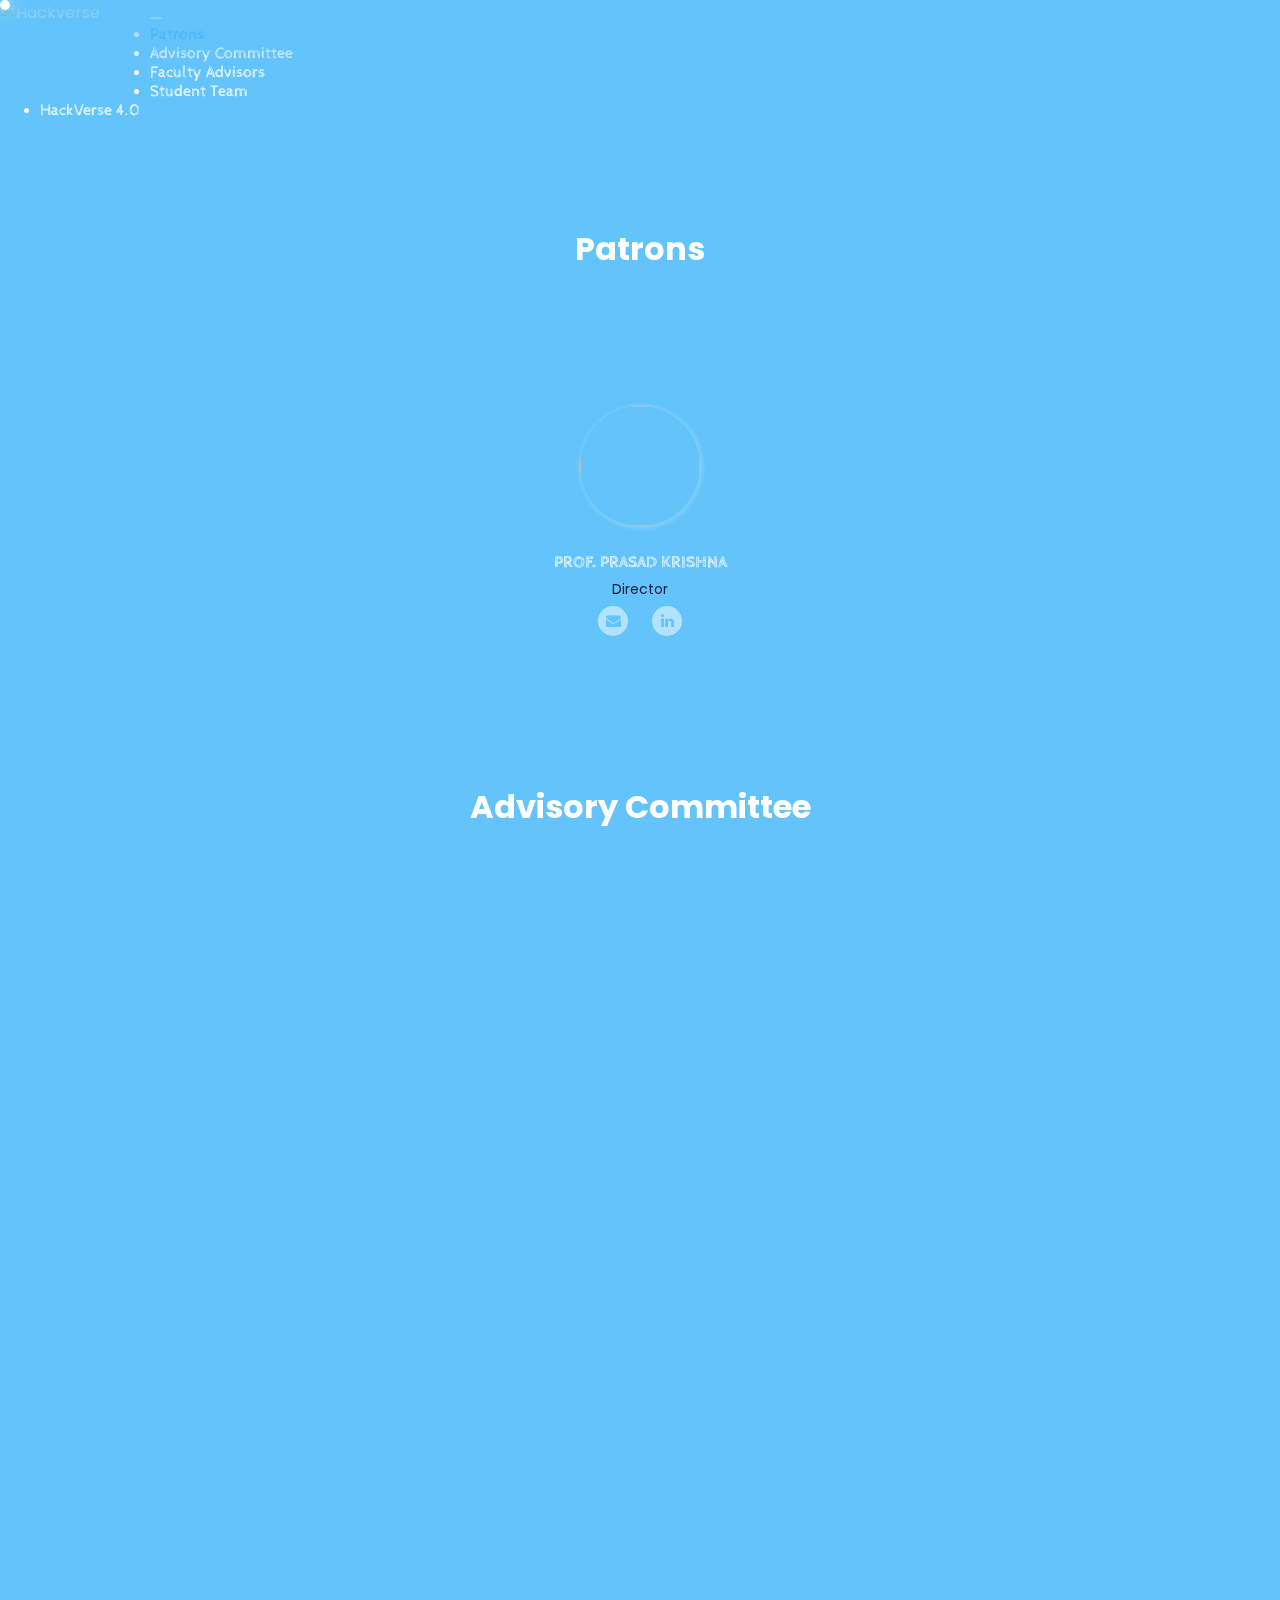
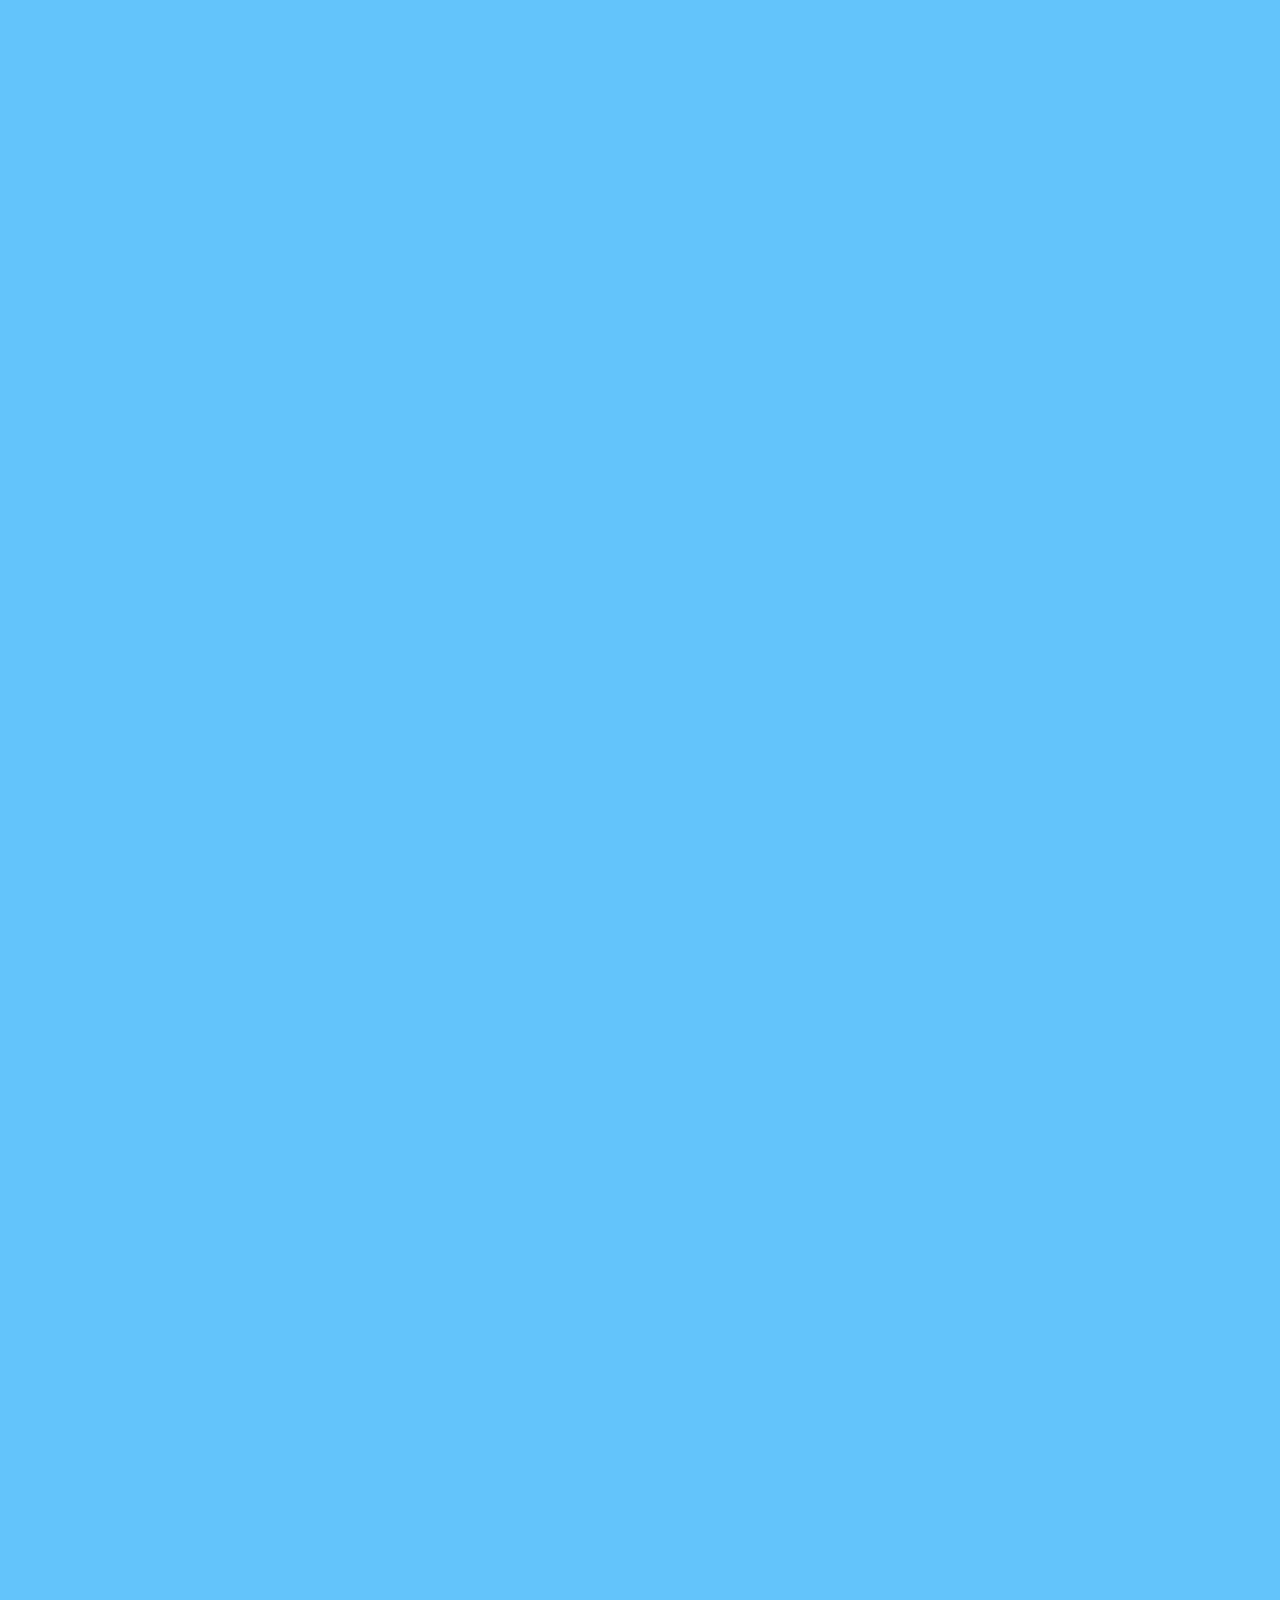
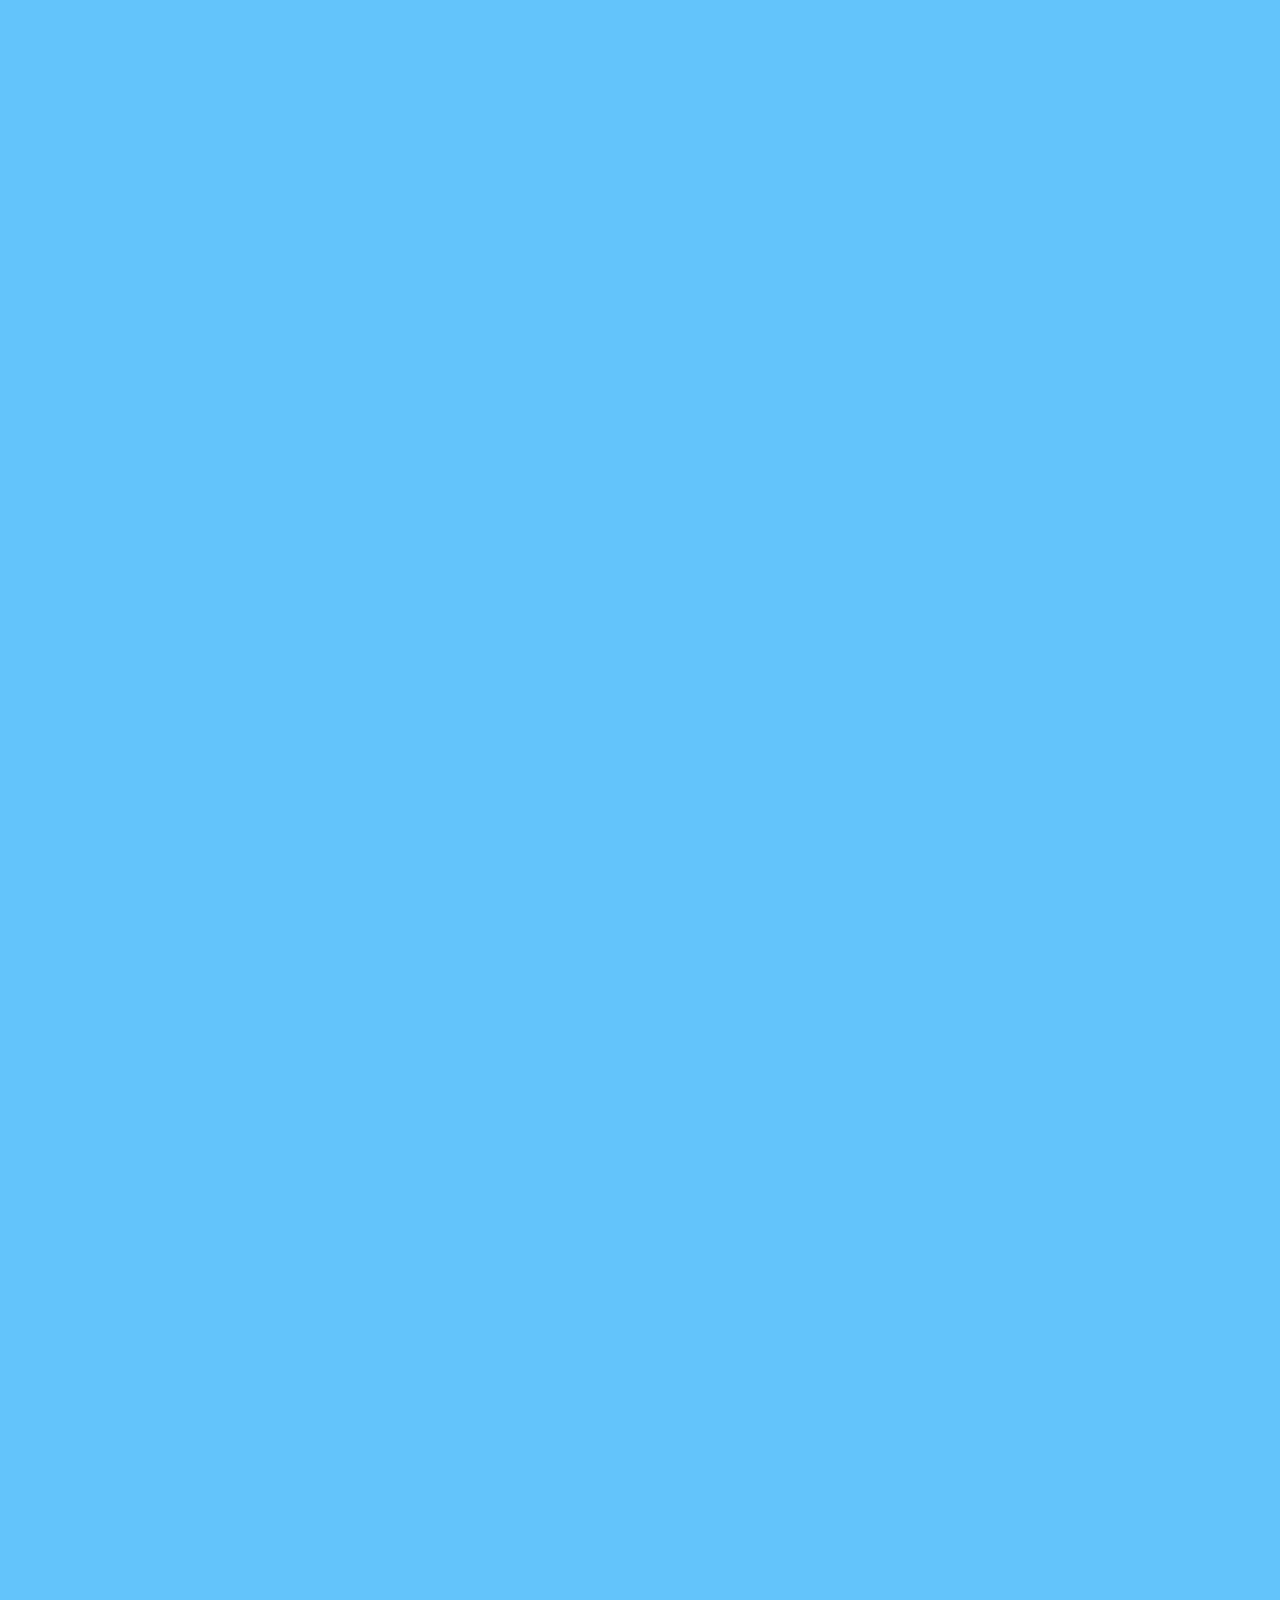
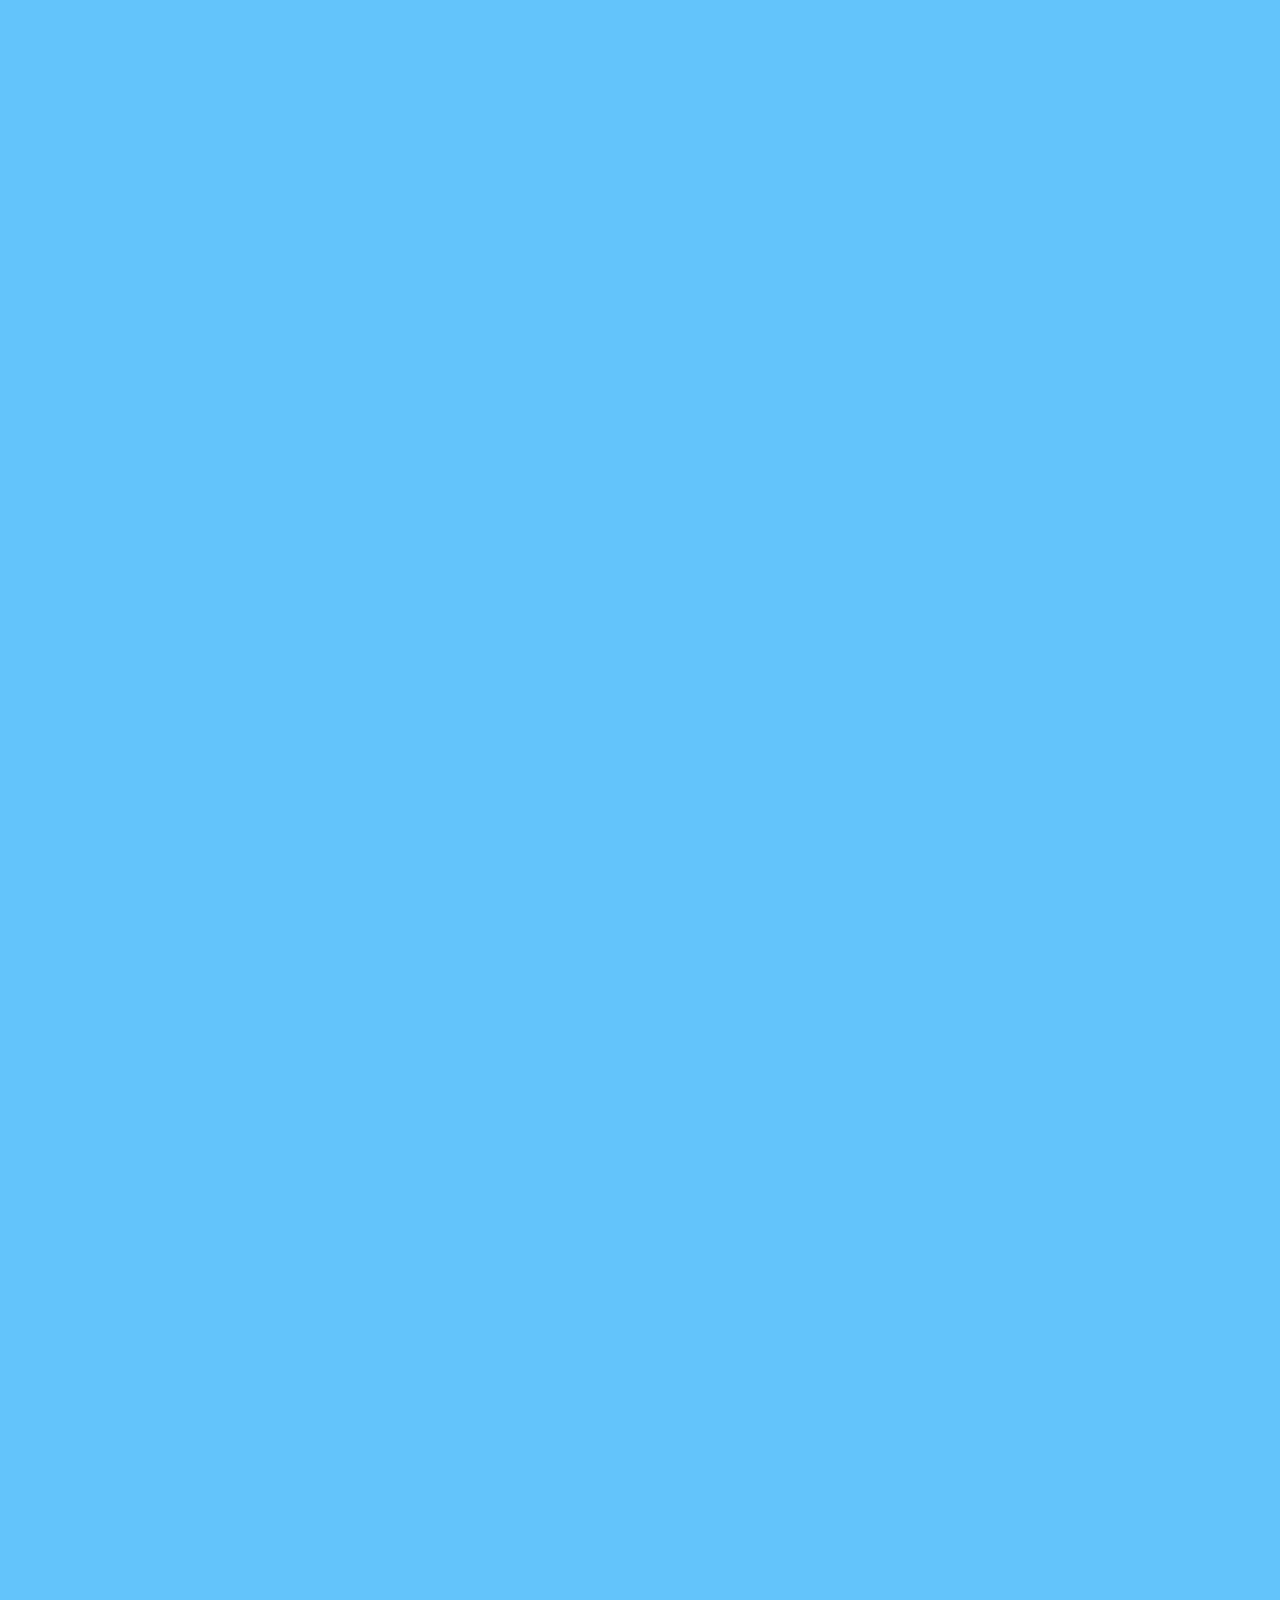
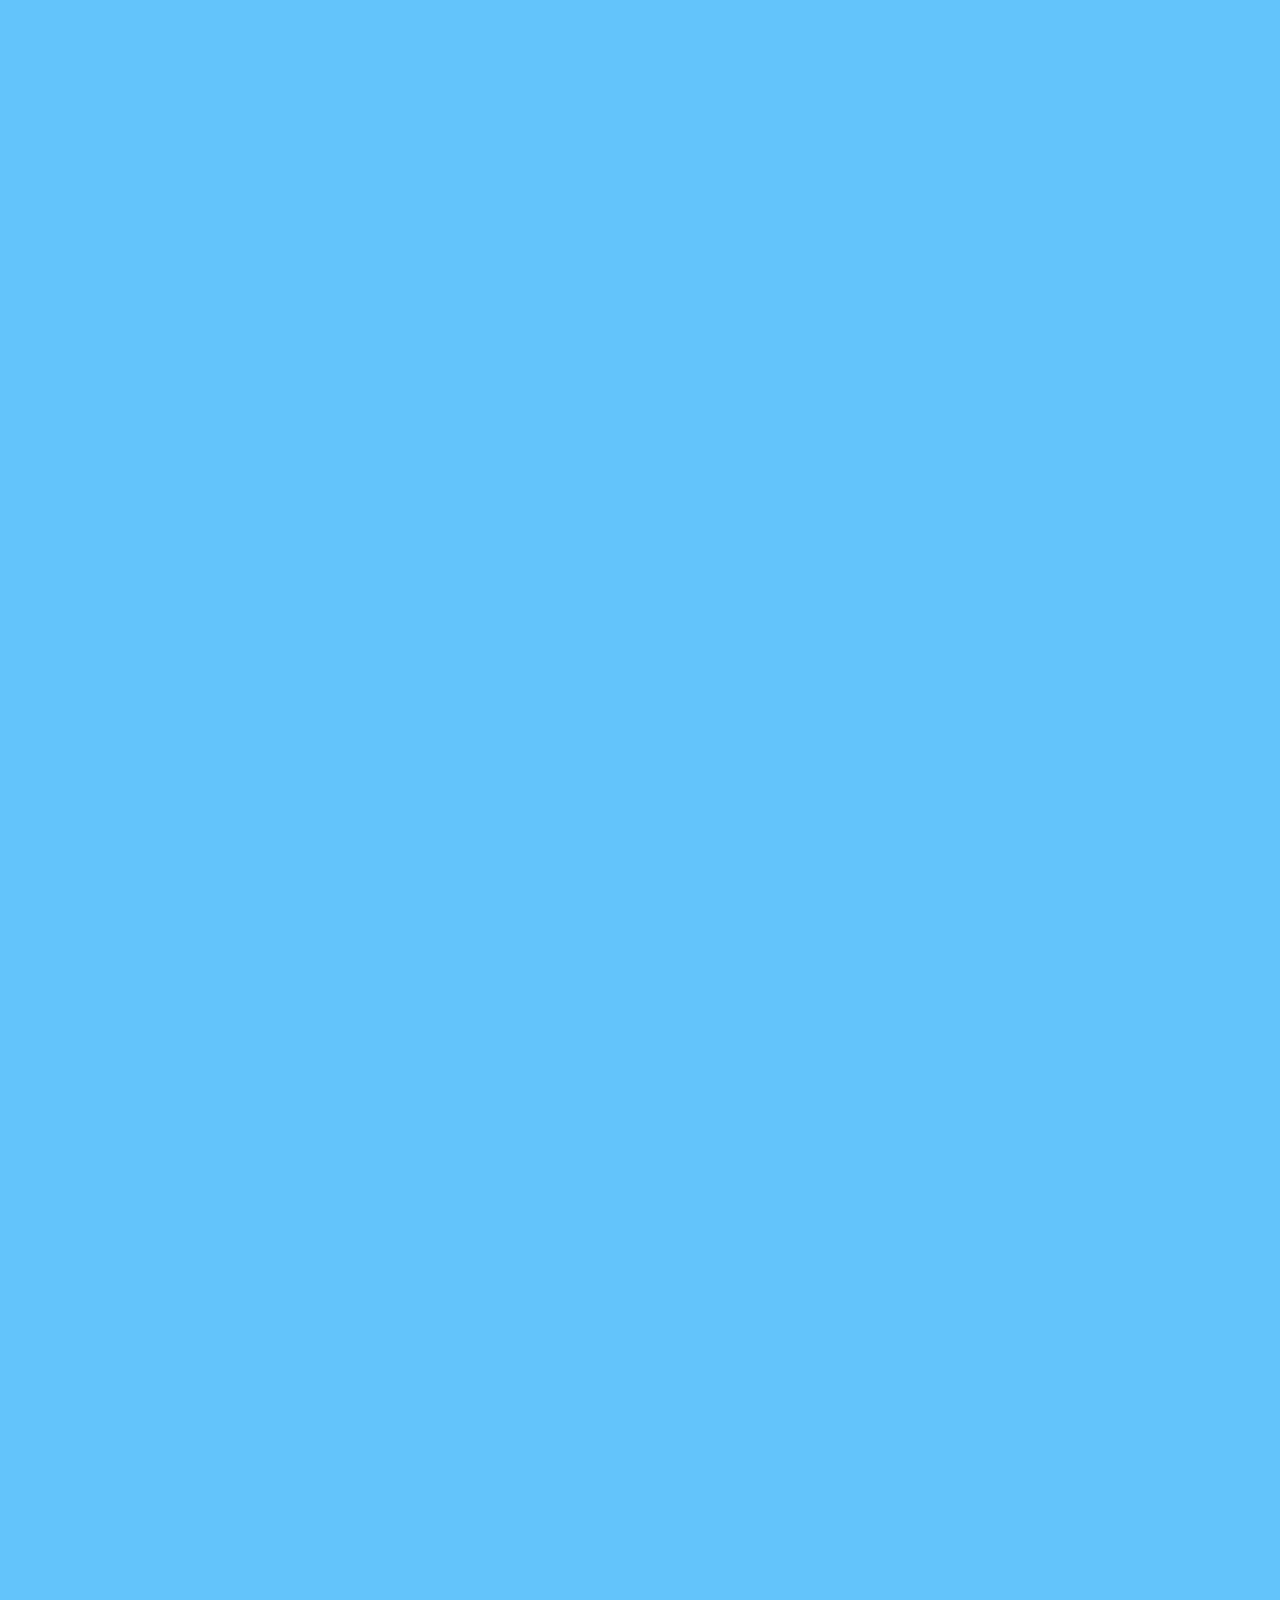
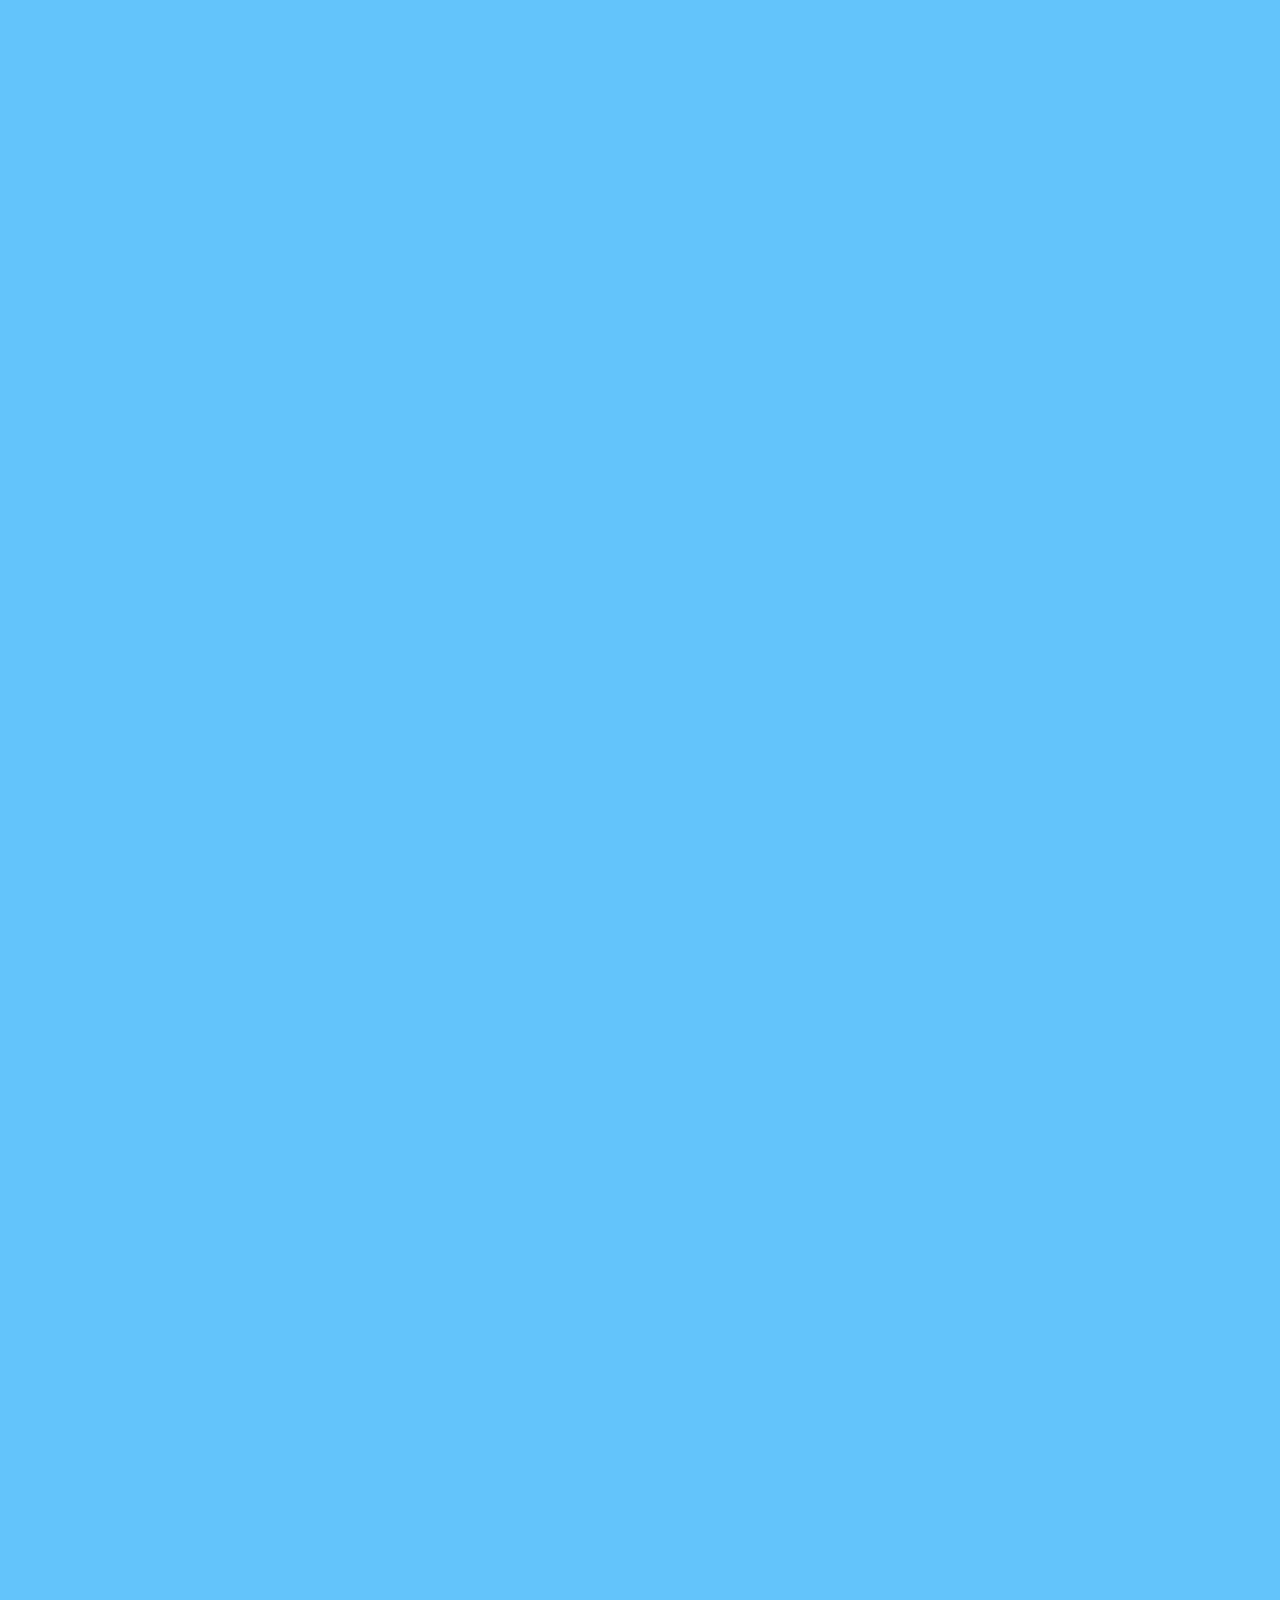
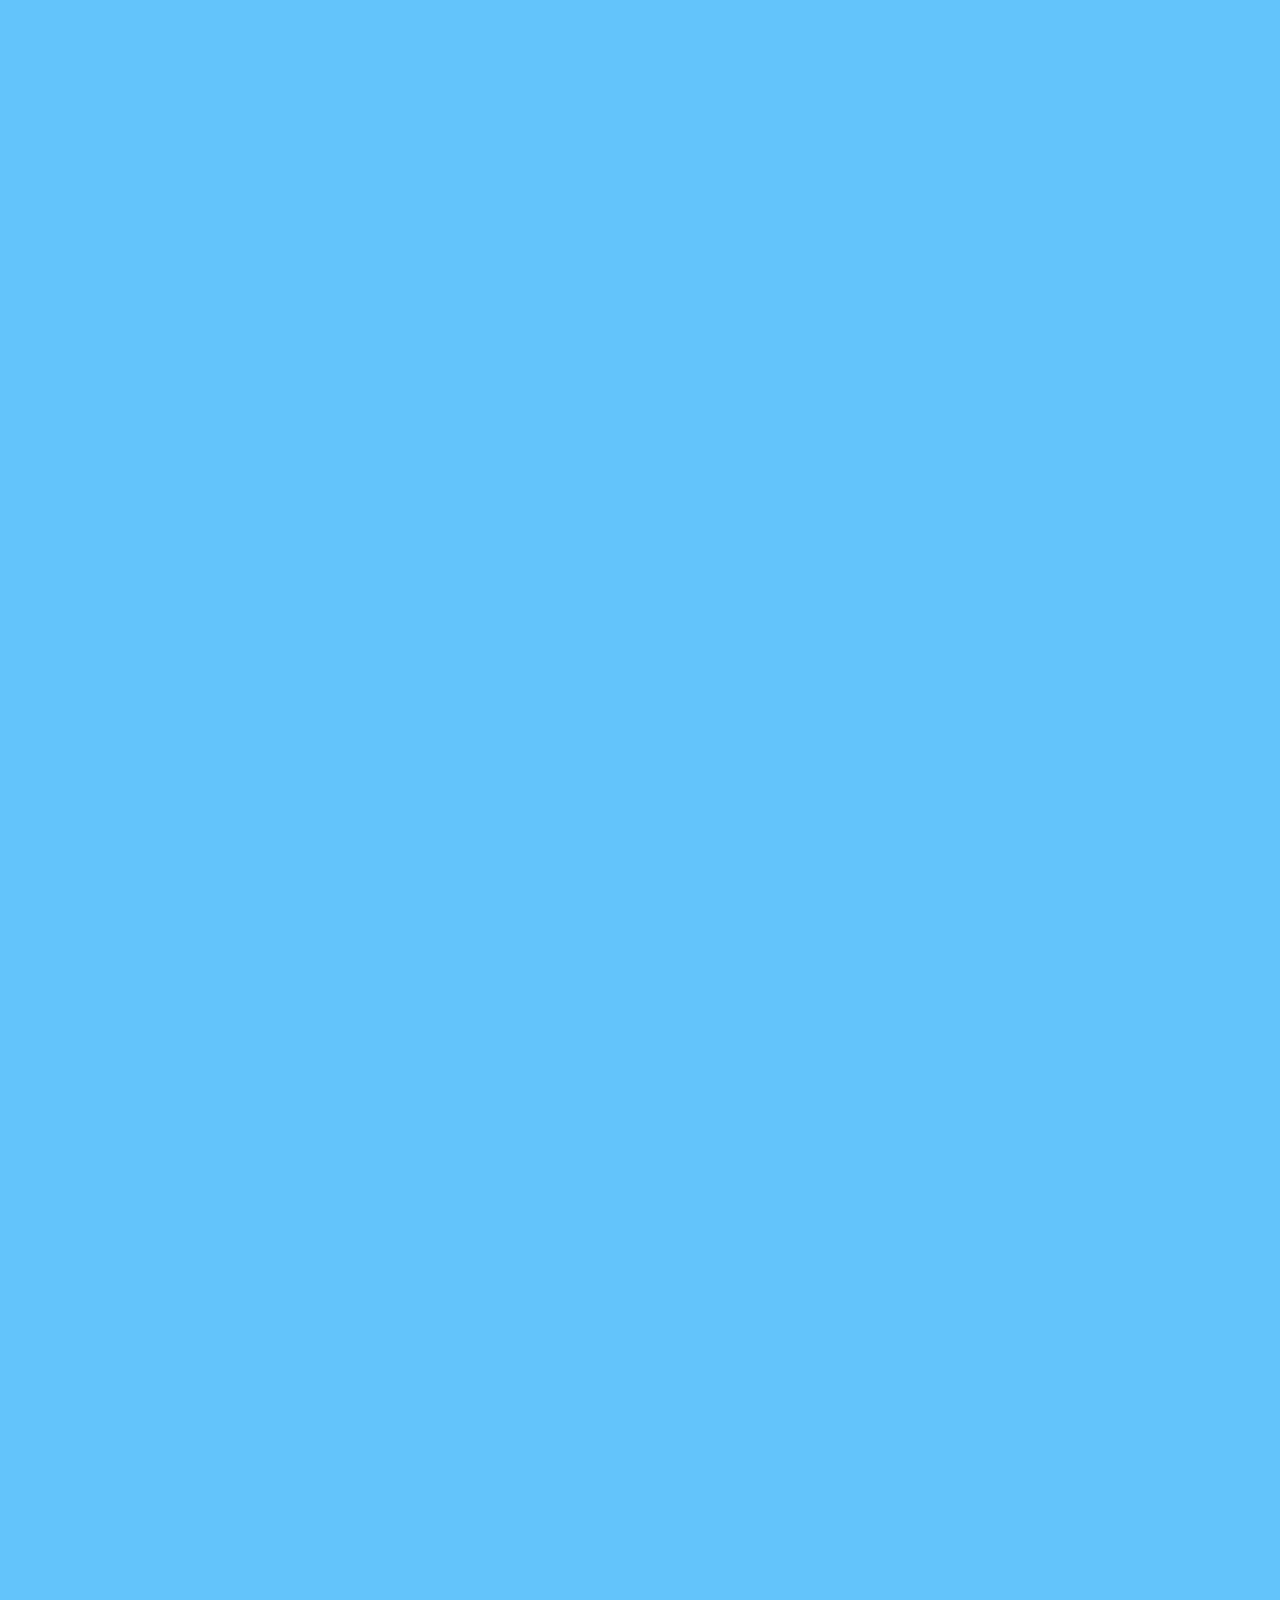
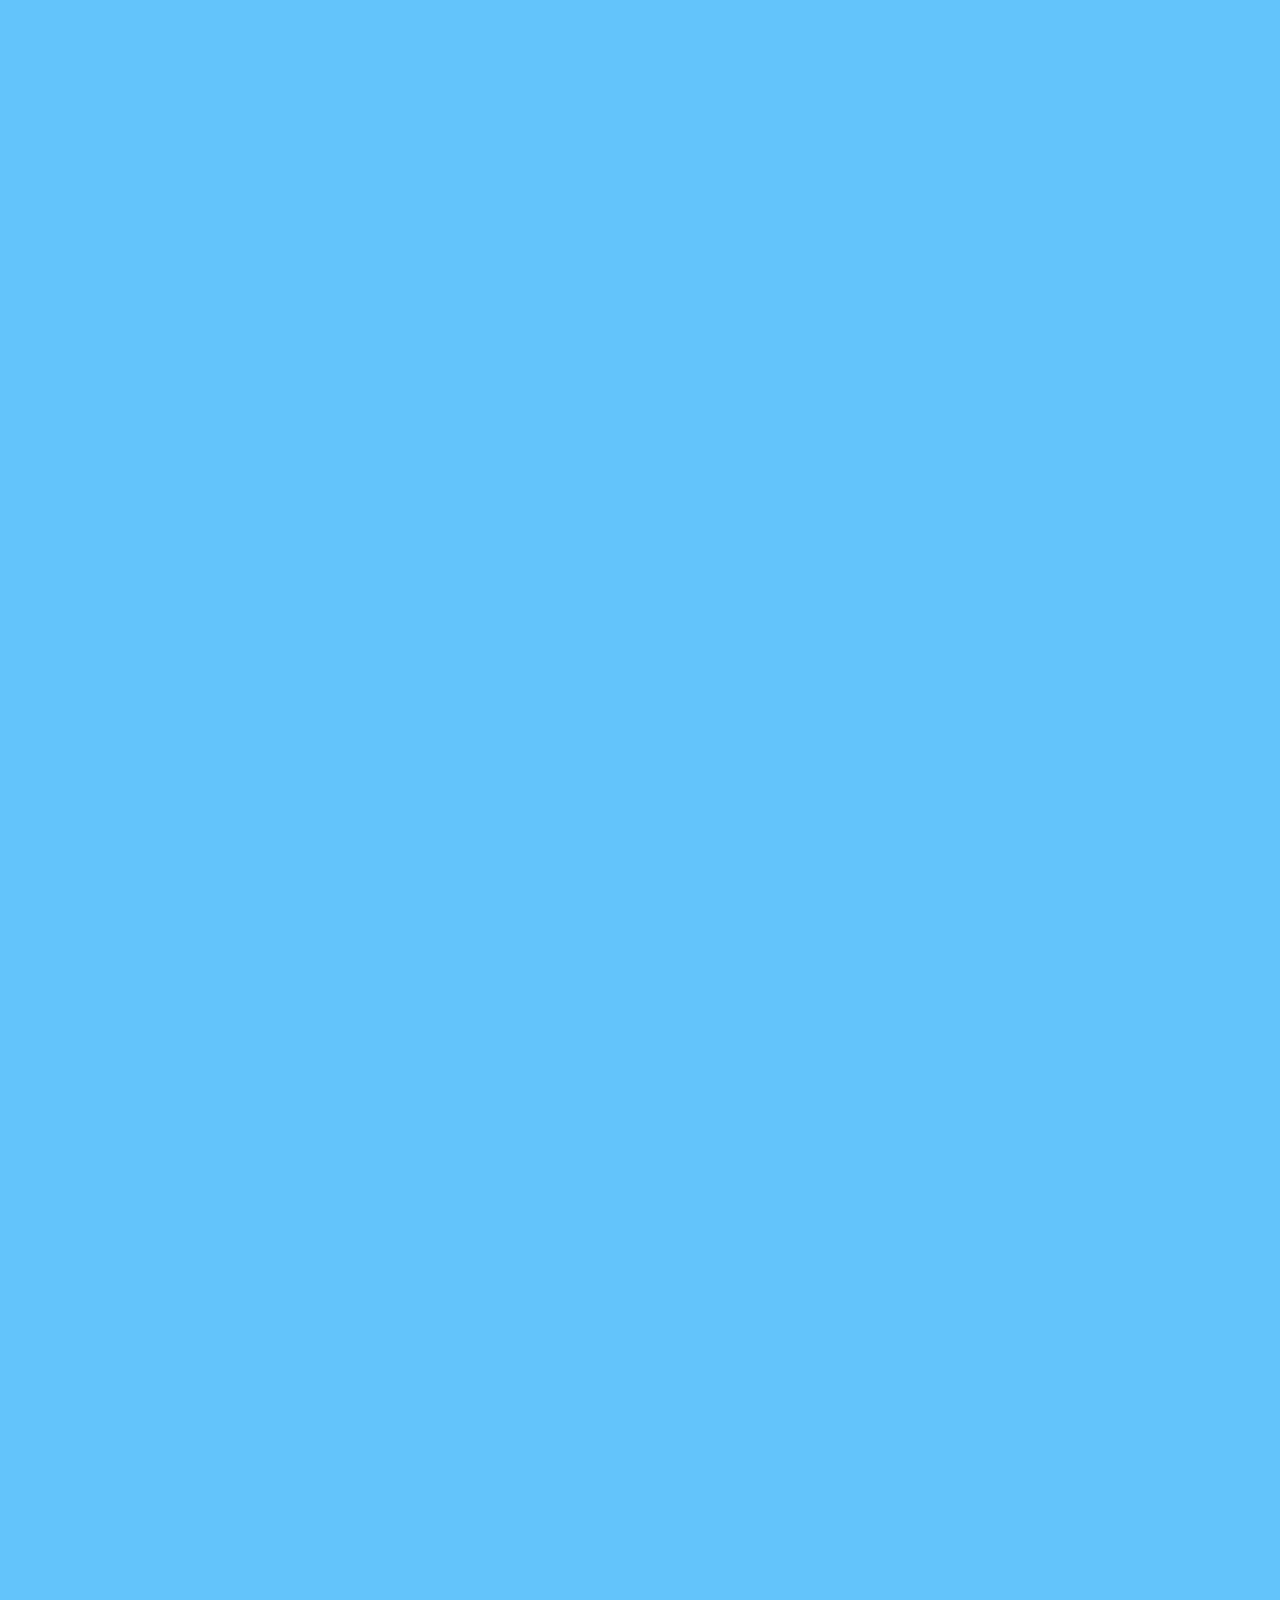
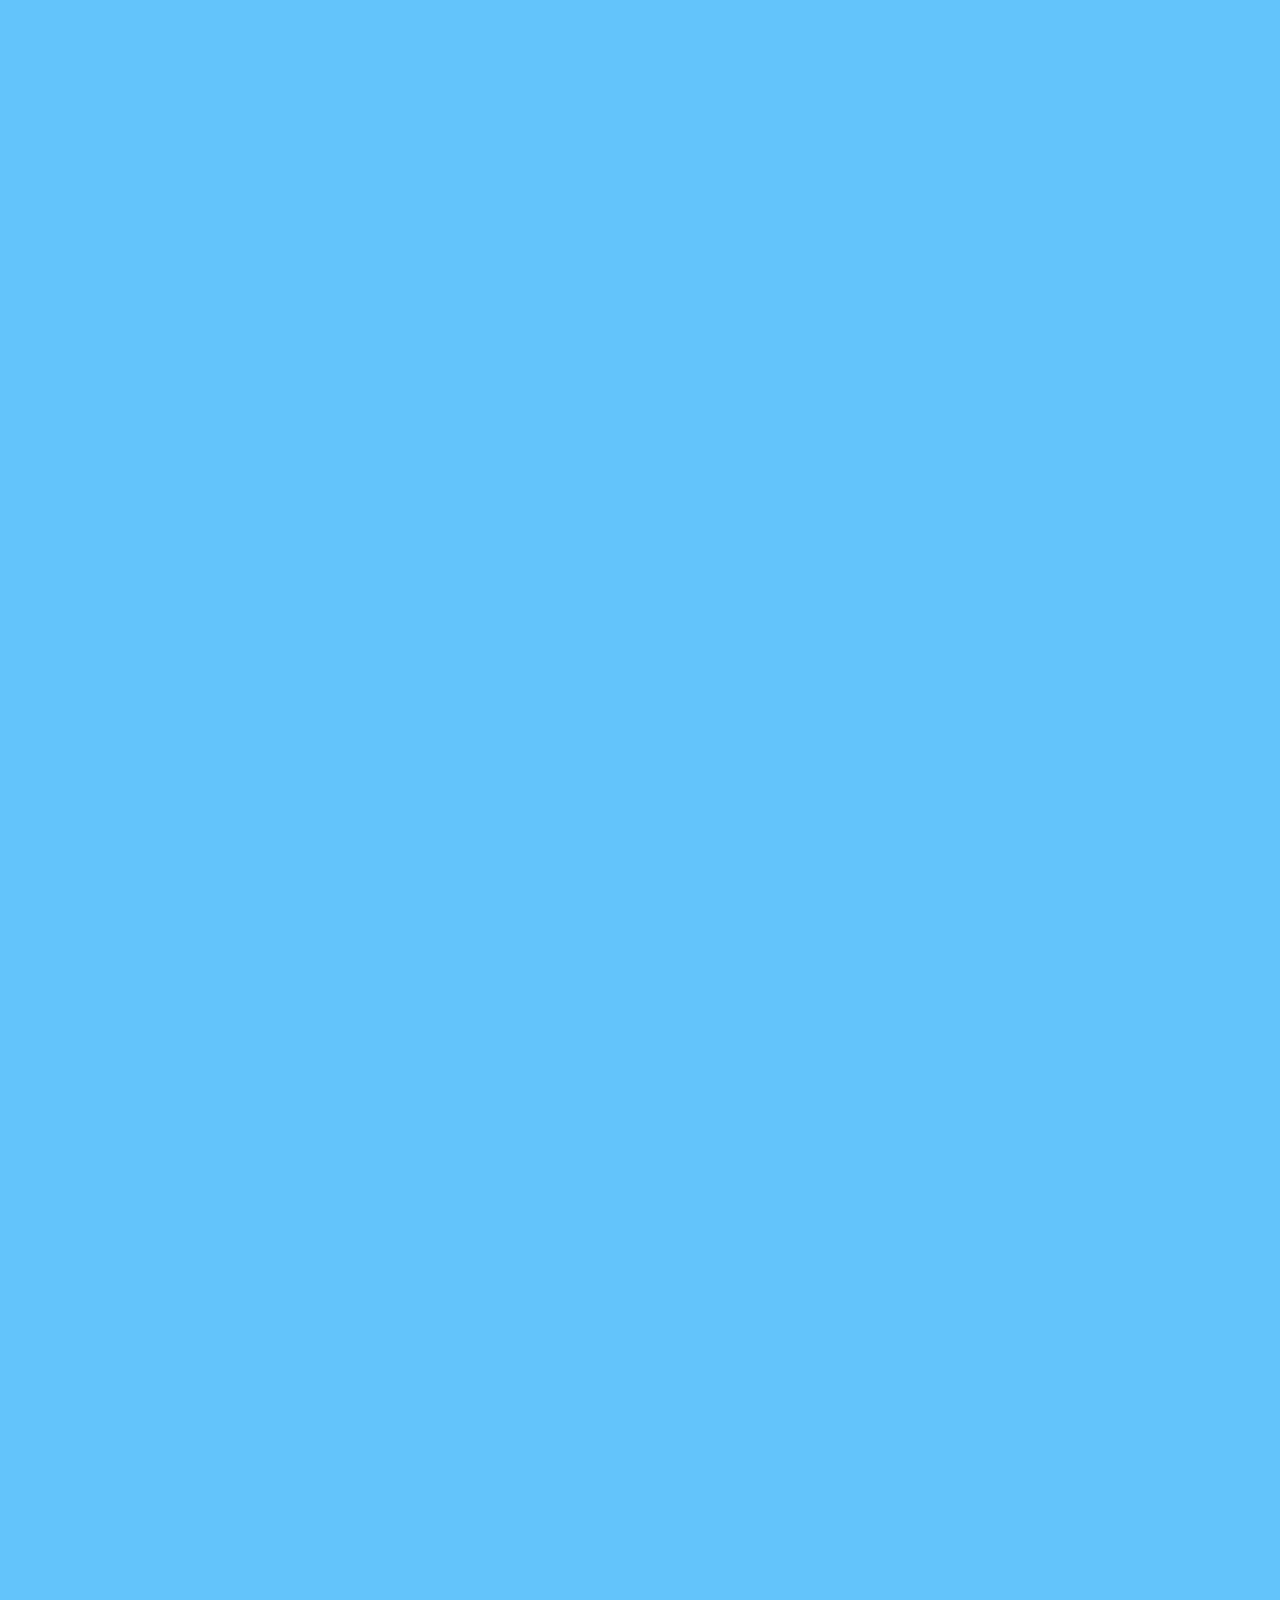
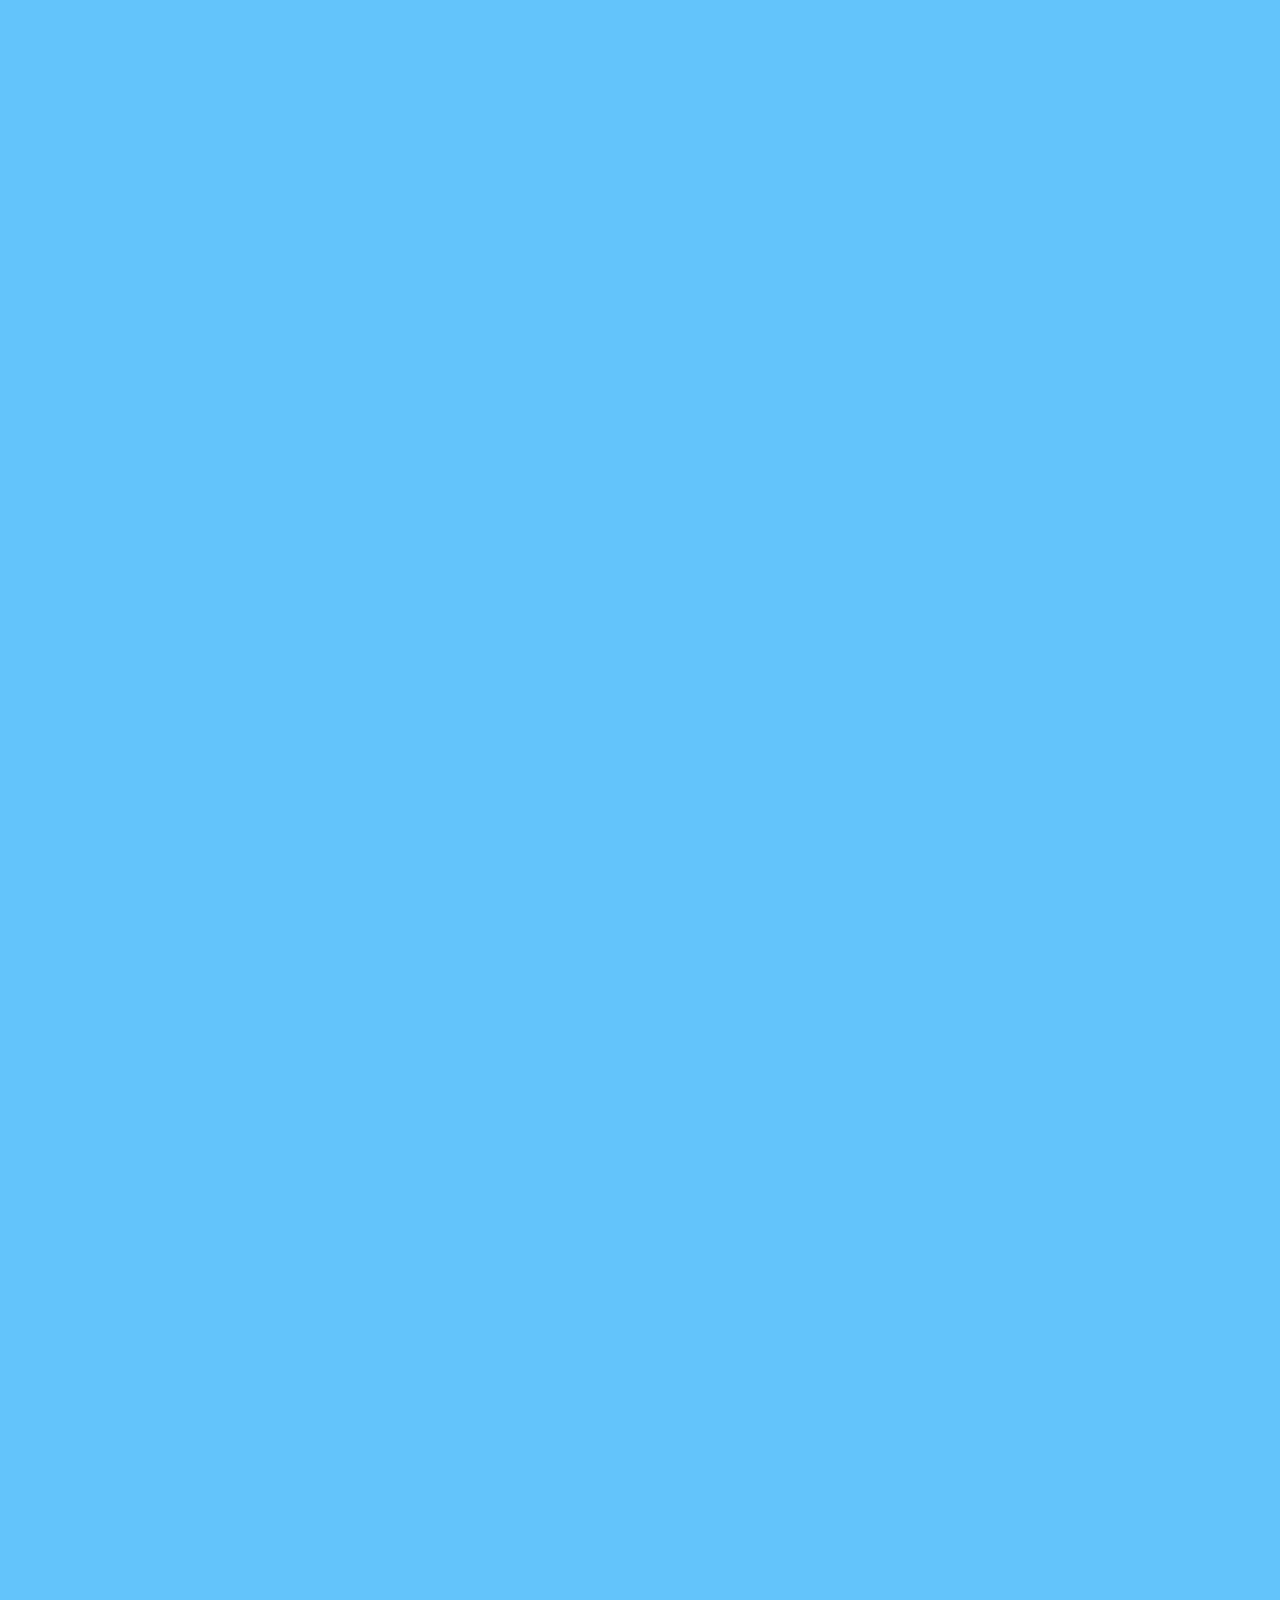
==== team/index.html @ 46e1d4e0 "Merge branch 'main' of https://github.com/shlokster/hackverse.github.io into main" ====
<!DOCTYPE html>
<html lang="en">
  <head>
    <meta charset="UTF-8" />
    <meta http-equiv="X-UA-Compatible" content="IE=edge" />
    <meta name="viewport" content="width=device-width, initial-scale=1.0" />
    <meta
      name="google-site-verification"
      content="Exxlz7urXb5XhU5rgnhuvVPa6tegzMO-w1L4seva_x8"
    />

    <meta
      name="description"
      content="HackVerse - 4th Edition of the 24 Hour Nation-Wide Hackathon at NITK, Surathkal"
    />
    <meta
      name="keywords"
      content="HackVerse, Hackathon, Nation-Wide, NITK Surathkal, Prizes, 4th Edition"
    />

    <meta
      property="og:title"
      content="HackVerse - 4th Edition of One of India's Biggest Student Run Hackathons"
    />
    <meta
      property="og:description"
      content="HackVerse - 4th Edition of the 24 Hour Nation-Wide Hackathon at NITK, Surathkal"
    />
    <meta
      property="og:image"
      content="https://raw.githubusercontent.com/HackVerse/hackverse2022/main/img/logo.webp"
    />
    <meta property="og:type" content="website" />
    <meta property="og:url" content="hackverse.nitk.ac.in" />
    <link rel="icon" href="../img/logo_light.webp" />

    <!-- Bootstrap 5 -->
    <link
      href="https://cdn.jsdelivr.net/npm/bootstrap@5.1.3/dist/css/bootstrap.min.css"
      rel="stylesheet"
      integrity="sha384-1BmE4kWBq78iYhFldvKuhfTAU6auU8tT94WrHftjDbrCEXSU1oBoqyl2QvZ6jIW3"
      crossorigin="anonymous"
    />

    <link rel="stylesheet" href="../style.css" />
    <!-- Responsive design stylesheet-->
    <link rel="stylesheet" href="../responsive.css" />

    <link rel="stylesheet" href="./team_style.css" />
    <link href="https://unpkg.com/aos@2.3.1/dist/aos.css" rel="stylesheet" />

    <!--font-awesome for social media icons-->
    <link rel="stylesheet" href="https://cdnjs.cloudflare.com/ajax/libs/font-awesome/4.7.0/css/font-awesome.min.css">

    <!-- <link rel="stylesheet" href="./alien.css" /> -->
    <title>Hackverse 4.0 | April 2023</title>
  </head>

<body data-bs-spy="scroll" data-bs-target="#scroll-spy" data-bs-offset="90">
  <!-- <div id="preloader">

  </div> -->
  <!-- background animation -->
  <div class="scene">
    <div class="space">
      <span></span>
      <div class="comet">
        <div class="comet-inner"></div>
      </div>
    </div>
  </div>

        
</div>
<div class="snowflakeContainer">
  <div class="snowflake"></div>
</div>

  <!-- navbar -->
  <nav id="scroll-spy" class="navbar navbar-dark fixed-top navbar-expand-lg">
    <div class="container" data-aos="fade-up" data-aos-once="true">

      <a href="https://hackverse.nitk.ac.in/">
        <img
          src="../img/logo.webp"
          width="auto"
          height="50px"
          alt="Hackverse"
          class="navbar-brand navbar-logo-custom"
        />
    </a>
      <button
        class="navbar-toggler"
        type="button"
        data-bs-toggle="collapse"
        data-bs-target="#navbarNav"
        aria-controls="navbarNav"
        aria-expanded="false"
        aria-label="Toggle navigation"
      >
        <span class="navbar-toggler-icon"></span>
      </button>
      <div class="collapse navbar-collapse" id="navbarNav">
        <ul class="nav navbar-nav navbar-nav-scroll">
          <li class="nav-item">
            <a
              class="nav-link active"
              aria-current="page"
              href="#p"
              ><span>Patrons</span></a
            >
          </li>
          <li class="nav-item">
            <a class="nav-link" href="#adv"><span>Advisory Committee</span></a>
          </li>
          <li class="nav-item">
            <a class="nav-link" href="#facad"><span>Faculty Advisors</span></a>
          </li>
          <li class="nav-item">
            <a class="nav-link" href="#students"><span>Student Team</span></a>
          </li>
          <li class="nav-item">
            <a class="nav-link" href="https://hackverse.nitk.ac.in/"><span>HackVerse 4.0</span></a>
          </li>
        </ul>
      </div>
    </div>
  </nav>

<!-- Members Start -->
<section id="teams" class="our-speaker-area section-padding-100">
    <div id="p" class="container">
        <h1 class="page-title" data-aos="fade-up" style="text-align: center;padding: 8%;">Patrons</h1>
        <div class="row justify-content-center">
        </div>
    </div>

    <div id="adv" class="container">
        <h1 class="page-title" data-aos="fade-up" style="text-align: center;padding: 8%;">Advisory Committee</h1>
        <div class="row justify-content-center">
        </div>
    </div>

    <div id="facad" class="container">
        <h1 class="page-title" data-aos="fade-up" style="text-align: center;padding: 8%;">Faculty Advisors</h1>
        <div class="row justify-content-center">
        </div>
    </div>

    <div id="students" class="container">
            <h1 class="page-title" data-aos="fade-up" style="text-align: center;padding: 8%;">Student Team</h1>
            <div class="row justify-content-center">
            </div>
        </div>
</section>

<!-- Members End -->

<!-- Trial : Displaying a random image from gdrive -->
<!-- <img loading="lazy" src="https://drive.google.com/uc?export=view&id=1vCy04ZIbaeb0HXInhM6PLsH005TbQupt"/> -->
<!-- <img loading="lazy" src="../img/team_page/students/1DC6227B-8DCE-4C51-8755-A6A4A57EFB84 - Kancharla Jahnavi.jpeg"/> -->

<!-- Script to add content to each section-->
<script src="team_script.js"></script>

<!-- Footer -->
<div class="fluid-container footer">
  <div class="container">
    <div class="row d-flex justify-content-center">
      <div class="col-12 col-lg-4 footer-container">
        <h2 class="bold-t1 font-size" style="color:#021f3b">HackVerse 4.0</h2>
        <p class="font-size">Imagine.Believe.Achieve!</p>
        <p class="lead mt-3">
          <i class="bi bi-geo-alt-fill"></i> &nbsp; NITK, Surathkal
        </p>
        <p class="lead">
          <i class="bi bi-envelope-check-fill"></i> &nbsp;
          hackverse@nitk.edu.in
        </p>
      </div>
      
    </div>
    <div class="row d-flex justify-content-center">
        <div
        class="col-12 col-lg-4 d-flex align-items-center justify-content-evenly social-media-icon"
      >
        <a
          class="social-icons"
          href="http://www.facebook.com/hackverse/"
          target="_blank"
          rel="noopener noreferrer"
          ><img 
          loading="lazy"
          src="../img/facebook.svg" alt="facebook"
        /></a>
        <a
          class="social-icons"
          href="http://instagram.com/hackversenitk/"
          target="_blank"
          rel="noopener noreferrer"
        >
          <img loading="lazy" src="../img/instagram.svg" alt="instagram" />
        </a>
        <a
          class="social-icons"
          href="http://twitter.com/hackversenitk"
          target="_blank"
          rel="noopener noreferrer"
        >
          <img loading="lazy" src="../img/twitter.svg" alt="twitter"
        /></a>
        <a
          class="social-icons"
          href="http://linkedin.com/company/hackverse"
          target="_blank"
          rel="noopener noreferrer"
        >
          <img loading="lazy" src="../img/linkedin.svg" alt="linkedin"
        /></a>
        <a
          class="social-icons"
          href="http://t.me/hackverse"
          target="_blank"
          rel="noopener noreferrer"
        >
          <img loading="lazy" src="../img/telegram.svg" alt="telegram"
        /></a>
        <a
          class="social-icons"
          href="https://www.youtube.com/channel/UC_hR3RkqNKQMDG1R2hpbSoA"
          target="_blank"
          rel="noopener noreferrer"
          ><img loading="lazy" src="../img/youtube.svg" alt="youtube"
        /></a>
      </div>
    </div>
    <div class="row campus mt-5">
      <div class="col-12">
        <h5 class="mb-3 text-center">Campus</h5>
      </div>
      <div class="col-md-2 col-6 py-3">
        <img loading="lazy" src="../img/nitk/01.webp" alt="NITK Campus" />
      </div>
      <div class="col-md-2 col-6 py-3">
        <img loading="lazy" src="../img/nitk/02.webp" alt="NITK Campus" />
      </div>
      <div class="col-md-2 col-6 py-3">
        <img loading="lazy" src="../img/nitk/03.webp" alt="NITK Campus" />
      </div>
      <div class="col-md-2 col-6 py-3">
        <img loading="lazy" src="../img/nitk/04.webp" alt="NITK Campus" />
      </div>
      <div class="col-md-2 col-6 py-3">
        <img loading="lazy" src="../img/nitk/05.webp" alt="NITK Campus" />
      </div>
      <div class="col-md-2 col-6 py-3">
        <img loading="lazy" src="../img/nitk/06.webp" alt="NITK Campus" />
      </div>
    </div>
    <div
      class="fluid-container d-flex copyright mt-5 justify-content-between copy-right-tags flex-column"
    >
      <p>
        <a
          class="me-4"
          href="https://devfolio.co/code-of-conduct"
          target="_blank"
          rel="noopener noreferrer"
          >Code of Conduct</a
        >
        <a
          href=".././docs/HackVerse Terms & Conditions.pdf"
          target="_blank"
          rel="noopener noreferrer"
        >
          Terms & Conditions</a
        >
      </p>
      <p>
        Copyright &copy; 2023 All rights reserved | Made with
        <i class="bi bi-heart-fill"></i> by
        <a href="..//team/index.html"> Hackverse Team </a>
      </p>
    </div>
  </div>
</div>

<script src="https://unpkg.com/aos@2.3.1/dist/aos.js"></script>

<script
  src="https://cdn.jsdelivr.net/npm/bootstrap@5.1.3/dist/js/bootstrap.bundle.min.js"
  integrity="sha384-ka7Sk0Gln4gmtz2MlQnikT1wXgYsOg+OMhuP+IlRH9sENBO0LRn5q+8nbTov4+1p"
  crossorigin="anonymous"
></script>
<!-- <script defer async src="https://apply.devfolio.co/v2/sdk.js"></script> -->
<script
  src="https://code.jquery.com/jquery-3.6.0.min.js"
  integrity="sha256-/xUj+3OJU5yExlq6GSYGSHk7tPXikynS7ogEvDej/m4="
  crossorigin="anonymous"
></script>
<!-- Google Analytics -->
<script
  async defer
  src="https://www.googletagmanager.com/gtag/js?id=UA-149404272-1"
></script>
<script>
  window.dataLayer = window.dataLayer || [];
  function gtag() {
    dataLayer.push(arguments);
  }
  gtag("js", new Date());

  gtag("config", "UA-149404272-1");
</script>

<script src="../main.js"></script>
<script src="../snow.js"></script>

</body>
</html>
---- style.css ----
@import url("https://fonts.googleapis.com/css2?family=Inter:wght@200;400&family=Poppins:wght@200;400;700&display=swap");
@import url("https://cdn.jsdelivr.net/npm/bootstrap-icons@1.7.2/font/bootstrap-icons.css");

@import url('https://fonts.googleapis.com/css2?family=Cabin&family=Cabin+Sketch:wght@700&family=Montserrat&family=Raleway+Dots&display=swap');
/* font-family: 'Cabin', sans-serif;
font-family: 'Cabin Sketch', cursive;
font-family: 'Montserrat', sans-serif;
font-family: 'Raleway Dots', cursive; */

@font-face {
  font-family: 'Esgalon';
  src: url('fonts/Esgalon-w18gP.otf') format('opentype');
}

* {
  margin: 0;
  box-sizing: border-box;
  /* font-family: Poppins; */
  /* font-family: 'Cabin', sans-serif; */
  /* font-family: 'Cabin Sketch', cursive; */
  /* font-family: 'Montserrat', sans-serif; */
  /* font-family: 'Raleway Dots', cursive; */
  scroll-behavior: smooth;
}

html {
  scroll-padding-top: 80px;
  overflow-x: hidden;
}
body {
  font-family: Poppins;
  overflow-x: hidden;
  background: #63c3fb;
}

::-webkit-scrollbar {
  width: 2px;
  background: #072d5f56;
}

/* Track */
::-webkit-scrollbar-track {
  box-shadow: inset 0 0 6px rgba(0, 0, 0, 0.281);
  border-radius: 10px;
}

/* Handle */
::-webkit-scrollbar-thumb {
  border-radius: 10px;
  opacity: 0.5;
  box-shadow: inset 0 0 6px rgba(0, 0, 0, 0.5);
}

/* Handle on hover */
::-webkit-scrollbar-thumb:hover {
  background: #555;
}



a {
  text-decoration: none;
}
a:hover {
  text-decoration: none;
}

p {
  font-size: 18px;
  text-align: justify;
}
/* Start Preloader */
#preloader {
    /* background: #f7fcff no-repeat center center; */
    background: #f7fcff no-repeat center center;
    
    background-color: rgb(247, 252, 255);
    /* background: linear-gradient(165deg, rgba(247, 252, 255) 0%, rgb(186, 230, 255) 40%, 
    rgb(128, 208, 255) 98%, rgb(247, 252, 255) 100%); */
    background: radial-gradient(#4db8ff, rgb(247, 252, 255));
    /* background: radial-gradient(rgb(218, 243, 255), rgb(232, 247, 255)); */
    /* background: linear-gradient(rgb(255, 255, 255),#6bc4ff); */
    /* background-color:#6bc4ff; */
    /* background-size: 15%; */
    position: fixed;
    height: 100vh;
    width: 100%;
    z-index: 100;
    display: flex;
    justify-content: center;
    align-items: center;
}
.water{
  width:400px;
  height: 400px;
  background-color: #4db8ff; 
  /* #4db8ff; */
  border-radius: 50%;
  position: relative;
  box-shadow: inset 0 0 30px 0 rgba(255, 255, 255, 0.6);
  box-shadow: inset 0 4px 20px 0 rgba(255, 255, 255, 0.5);
  /* box-shadow:
  0 -2px 5px #ffffffb9 inset,
  0 -3px 2px #ffffffBB inset,
  0 2px 0px #ffffff,
  0 2px 3px #ffffff,
  0 5px 5px #ffffff90; */
  /* filter: blur(1px); */
  overflow: hidden;
}

.water:before, .water:after{
  content:'';
  position: absolute;
  width:400px;
  height: 400px;
  top:-225px;
  background-color: #fff;
}
.water:before{
  border-radius: 45%;
  background:rgba(255,255,255,0.99);
  animation:wave 5s linear infinite;
}
.water:after{
  border-radius: 35%;
  background:rgba(255,255,255,.5);
  animation:wave 5s linear infinite;
}
@keyframes wave{
  0%{
      transform: rotate(0);
  }
  100%{
      transform: rotate(360deg);
  }
}


/* End Preloader */
button {
  border: none;
}
button:focus {
  outline: none;
}

.gradient-text-light {
  background-color: #e4f4ff;
  background-image: linear-gradient(45deg, #6bc4ff, #ffffff);
  background-size: 100%;
  -webkit-background-clip: text;
  -moz-background-clip: text;
  -webkit-text-fill-color: transparent; 
  -moz-text-fill-color: transparent;

}


.gradient-text-dark {
  background-color: #000406;
  background-image: linear-gradient(45deg,  #00344d, #16a2ff);
  background-size: 100%;
  -webkit-background-clip: text;
  -moz-background-clip: text;
  -webkit-text-fill-color: transparent; 
  -moz-text-fill-color: transparent;
}

.gradient-text-blue {
  background-color: #6bc4ff;
  background-image: linear-gradient(45deg,  rgb(0, 170, 255), #6bc4ff);
  background-size: 100%;
  -webkit-background-clip: text;
  -moz-background-clip: text;
  -webkit-text-fill-color: transparent; 
  -moz-text-fill-color: transparent;
}

.fading-text {
  font-family: 'Raleway Dots', 'poppins', cursive;
}

#hero{
  height: 100vh;
  margin-bottom: 0%;
  padding-bottom: 0%;
}

#hero svg {
  position: relative;
  display: block;
  width: 100%;
  height: 100%;
  z-index: 1;
  margin-bottom: 0%;
  padding-bottom: 0%;
}

#home-section {
  position: absolute;
  top: 0;
  height: 100vh;
  z-index: 2;
  width: 100%;
}

.font-esgalon {
  font-family: 'Esgalon', sans-serif;
  font-size: 3em;
  color: #fff;
}

.cloud-cover svg {
  position: absolute;
  inset: 0;
  width: 100vw;
  top: -20vw;
}

.home {
  min-height: 100vh;
  color: #d1e5dc;
  font-family: Poppins;
}

/* Blinking text */
.blink-hard {
  animation: blinker 1s step-end infinite;
  animation-delay: 4s;
}
.blink-soft {
  font-size: 0.7rem;
  text-align: center;
  /* padding: 1% 1% 0 1%; */
  padding: 0;
  margin: 0;
  /* align-items: center;
  align-content: center; */
}
.hero-card-top{
  color: rgba(255, 255, 255, 0.8);
  min-width: 400px;
  width: 40vmin;
  padding: 0.5rem;
  margin: 1rem 0 0 0;
  align-items: center;
  /* backdrop-filter: blur(3px); */
  border: 1px solid rgba(176, 227, 246, 0.2);
  /* background: rgba(136, 210, 252, 0.5); */
  background: rgba(136, 210, 252, 0.1);
  border-radius: 6px;
  animation: blinker 2s ease-in-out infinite;
  animation-delay: 2s;
}

@keyframes blinker {
  50% {
    opacity: 0;
  }
}
/* Blinking text close */
.main {
  height: 80%;
  z-index: 1;
}

.snowflake {
  position: absolute;
  width: 10px;
  height: 10px;
  background: linear-gradient(white, white);
  border-radius: 50%;
  filter: drop-shadow(0 0 10px white);
  z-index: 1;
}

.fill {
  flex: 1 1 auto;
  display: flex;
  flex-direction: column;
}

.h1-title {
  font-weight: 700;
  font-size: 3.5rem;
}

.col-text {
  justify-content: center;
}

.dropdown-menu {
  background: #021f3b;
  color: #d1e5dc;
  font-family: Poppins;
}

.dropdown-item:hover {
  background: #021f3b;
  color: #d1e5dc;
}

.register {
  color: white;
  margin-top: 32px;
  font-weight: 700;
  background-color: #00a878;
  border-radius: 50px;
  width: 90%;
  font-size: 1.25rem;
  padding-top: 10px;
  padding-bottom: 10px;
}


.hero-buttons-container{
  max-width: 312px;
}

.hero-button {
  color: white;
  /* margin-top: 32px; */
  font-weight: 700;
  background-color: rgb(110, 197, 255,0.8);
  border: 1px solid rgb(253, 253, 254,0.5);
  border-radius: 50px;
  width: 100%;
  font-size: 1em;
  padding: 0.5em 1em;
  margin-bottom: 2vmin;
  /* padding: 4px 4px; */
  transition: all 0.4s ease-in-out;
}

.hero-button span{
  font-family:Poppins;
  font-size: 0.9rem;
  font-weight: normal;
}

.hero-button:hover {
  background: rgba(136, 210, 252, 0.8);
}


.hero-button-container > a > img {
  transition: all 0.6s;
}
.hero-button-container > a > img:hover {
  transform: scale(0.9);
}

.about {
  /* background-color: #d1e5dc; */
  /* background-color: #1d1d3a; */
  /* background-image: url("./img/Cavern Background Blue.jpg"); */
  /* min-height: 100vh; */
  /* font-family: Poppins; */
  color: white;
  padding-top: 0%;
}

.about {
  line-height: 1.5;
  padding: 50px 10px 40px 10px;
  text-align: justify;
}

.about h2 {
  text-align: left;
  font-weight: 700;
  font-size: 35px;
}

.about p {
  font-size: 1.25rem;
  font-family: Inter;
  text-align: justify;
  color: #fff;
  font-weight: 350;
}

#about-section {
  position: relative;
  padding-top: 0%;
  min-height: 100vh;
  display: flex;
  justify-content: center;
  align-items: center;
  z-index: 2;
  width: 100%;
  background-color: #201c3c;
}

.about-section-logo {
  margin: auto;
  display: block;
  height: auto;
  width: 80%;
}

@media only screen and (min-width: 521px) and (max-width: 1000px) {
  .about {
    padding: 30px 60px 30px 60px;
  }

  .about h2 {
    font-size: 2rem;
  }

  .about p {
    font-size: 1rem;
  }

  .about-section-logo {
    width: 40%;
  }
}

@media only screen and (max-width: 520px) {
  .about {
    padding: 30px 30px 30px 30px;
  }

  .about h2 {
    font-size: 1.5rem;
  }

  .about p {
    font-size: 0.75rem;
  }

  .about-section-logo {
    width: 50%;
  }
}

.revisit {
  color: white;
  margin-top: 48px;
  font-weight: 700;
  background-color: #63c3fb;
  border-radius: 50px;
  width: 100%;
  font-size: 1.25rem;
  padding-top: 10px;
  padding-bottom: 10px;
  transition: all 0.6s ease-in-out;
}

.revisit:hover {
  background-color: #00A1FF;
}

#stats-section{
  position: relative;
    padding-top: 0%;
    min-height: 100vh;
    display: flex;
    justify-content: center;
    align-items: center;
    width: 100%;
    z-index: 1;
} 

.stats {
  background-color: #201c3c;
  min-height: 80vh;
  color: #fff;
  /* background-image: url("./img/bg_stars.webp"); */
  background-repeat: no-repeat;
  background-size: cover;
  padding-top: 0%;
}

.stats-card {
  /* background-color: rgb(0, 162, 255, 0.05); */
  background-color: rgba(0, 0, 0, 0.332);
  /* background-color: #fff; */
  opacity: 10;
  /* mask: linear-gradient(transparent, black 1000%); */
}

.stats-statistics {
margin-bottom: 3%;
}

/* Start Photo Roller */
:root {
  --photoCount: 6;
  --photoWidth: 350px;
  --photoHeight: 233px;
}

.testimonials-photo-roll-container {
  position: relative;
  width: 100%;
  overflow: hidden;
  margin: 10vmin auto;
}
.testimonials-photo-roll {
  height: calc(var(--photoHeight) + 55px);
  /* width: calc(var(--photoHeight) * var(--photoWidth)); */
  width: 2532px; /* photoHeight * photoWidth */
  font-size: 0;
}
.testimonials-photo-roll img {
  height: var(--photoHeight);
  width: var(--photoWidth);
  transition: all 0.5s ease;
  object-fit: cover;
  margin: 2rem;
  border-radius: 1rem;
}
.testimonials-photo-roll img:hover {
  scale: 1.05;
  cursor: pointer;
}
.testimonials-photo-roll img:first-child {
  animation: bannermove 25s linear infinite;
}
/* Keyframe animations*/
@keyframes bannermove {
  0% {
    margin-left: 0px;
  }
  100% {
    margin-left: -2000px;
  }
}
/* End Photo Roller */

/* Start roller img shine on hover */

.img-shine {
  overflow: hidden;
  display: inline-block;
}

.img-shine:after {
  content: "";
  position: absolute;
    top: -50%;
  left: -60%;
  width: 20%;
  height: 200%;
  opacity: 0;
  transform: rotate(30deg);

  background: rgba(255, 255, 255, 0.13);
  background: linear-gradient(
    to right,
    rgba(255, 255, 255, 0.13) 0%,
    rgba(255, 255, 255, 0.13) 77%,
    rgba(255, 255, 255, 0.5) 92%,
    rgba(255, 255, 255, 0.0) 100%
  );
}

/* Hover state - trigger effect */
.img-shine:hover:after {
  opacity: 1;
  left: 130%;
  transition-property: left, top, opacity;
  transition-duration: 0.7s, 0.7s, 0.15s;
  transition-timing-function: ease;
}

/* Active state */
.img-shine:active:after {
  opacity: 0;
}

/* End roller img shine on hover */

 /* *** Start Repeating Background Text *** */
 .repeating-text-background {
  overflow: hidden;
  width: 100%;
  height: 100%;
  left: 0;
  position: absolute;
}
.repeating-text-background .accent-text {
  font-family: Krona One, sans-serif;
  -webkit-text-stroke: 2px rgba(105, 197, 251, 0.25);
  -webkit-text-fill-color: transparent;
  color: transparent;
  font-size: 92px;
  overflow: hidden;
  width: 2000%;
  line-height: 1.12;
}

.repeating-text-background .accent-text:nth-child(3n - 1) {
  transform: translateX(-50px);
}

.repeating-text-background .accent-text:nth-child(3n - 2) {
  transform: translateX(-150px);
}

.repeating-text-background .accent-text:nth-child(3n) {
  transform: translateX(-100px);
}
/* *** End Repeating Background Text *** */

.bold-t1 {
  font-size: 36px;
  font-weight: 700;
}
.bold-t2 {
  font-size: 24px;
  font-weight: 700;
}

.no-margin {
  margin: 0 !important;
  padding: 0 !important;
}

.stats .bold-t1 {
  /* margin-top: 48px; */
  margin-bottom: 8%;
}

.events {
  background-color: #021f3b;
  min-height: 70vh;
  color: #d1e5dc;
  background-image: url("./img/bg_stars.webp");
  background-repeat: no-repeat;
  background-size: cover;
}

.carousel button span {
  font-size: 2rem;
}

.carousel-indicators {
  bottom: -3vh;
}

.carousel-indicators [data-bs-target] {
  width: 8px;
  height: 8px;
  border-radius: 50%;
  border: none;
}

.carousel-indicators [data-bs-target].active {
  width: 32px;
  border-radius: 10px;
}

.carousel-control-next {
  right: -8vw;
}
.carousel-control-prev {
  left: -8vw;
}

.carousel-item .card {
  background-color: #3a455085;
}

.carousel-item .card .card-body {
  padding: 48px 16px;
}

.sponsor-us {
  padding: 70px 30px;
  background-color: #fcfeff;
  min-height: 100vh;
  overflow-x: hidden;
}

.sponsor {
  color: white;
  margin-top: 32px;
  font-weight: 700;
  background-color: #00A1FF;
  border-radius: 50px;
  width: 40%;
  font-size: 1.25rem;
  padding: 12px 16px;
  transition: all 0.4s ease-in-out;
  text-align: center;
}

.sponsor:hover {
  background-color: #6ec5ff;
}

.sponsor-section-link{
  color: #0079bf;
}

#sponsors .row img {
  /* max-width: 250px;
  width: auto;
  max-height: 200px; */
  max-width: 200px;
  width: auto;
  max-height: 150px;
}

#sponsors a img:hover {
  transform: scale(1.07);
  transition: all 0.6s;
}

#sponsor .row .col-6{
  display: flex;
  justify-content: center;
  margin: 25px 0;
}

@media only screen and (min-width: 521px) and (max-width: 1000px) {
  #sponsors .row img {
    width: 95%;
  }

  .sponsor-us{
    padding: 30px 60px 30px 60px;
  }

  .sponsor-us p {
    font-size: 1rem;
  }
}

@media only screen and (max-width: 600px) {
  .sponsor-spacer {
    display: none;
  }
}

@media only screen and (max-width: 520px) {
  #sponsors .row img {
    width: 80%;
  }

  .sponsor-us {
    padding: 30px 30px 30px 30px;
  }

  .sponsor-us p {
    font-size: 0.75rem;
  }

  .sponsor-spacer {
    display: none;
  }
}


.sponsor-container > a > img {
  transition: all 0.6s;
}
.sponsor-container > a > img:hover {
  transform: scale(0.9);
}

.faq {
  min-height: 150vh;
  padding-bottom:25%;
  background-color: #021f3b;
  color: #dcf0fc;
  padding-top: 8%;
  background: url("img/trees-snow.webp") bottom no-repeat, #63c3fb;
  background-size: 100%, cover;
}

.accordion-item {
  background-color: transparent;
  border: none;
  margin-bottom: 32px;
  border-radius: 4px;
  border-bottom: 2px solid #22b9f0;
  background: rgba(136, 210, 252, 0.5);
}
.accordion-button {
  color: #305c75;
  background-color: transparent;
  font-weight: 700;
  font-size: 16px;
  border-radius: 4px;
}

.accordion-button:focus {
  box-shadow: none;
}
.accordion-button:hover {
  background: rgba(136, 210, 252, 0.8);
}

.accordion-button:not(.collapsed) {
  color: #305c75;
  background: rgba(136, 210, 252, 0.6);
  box-shadow: none;
}

.accordion-body {
  background: rgba(136, 210, 252, 0.6);
  color: #000;
  font-size: 14px;
  font-family: Inter;
  border-radius: 0 0 4px 4px;
  padding-top: 0;
}

.footer {
  background: linear-gradient(#fff, rgb(136, 210, 252));
  color: #000;
  padding: 5%;
  padding-bottom: 0%;
}

.footer .bi {
  color: #eb476f;
}

.footer h2 {
  text-align: center;
}

.footer p {
  font-size: 14px;
  text-align: center;
}

.footer p.lead.no-margin {
  font-size: 16px;
  color: #d1e5dc;
}

a {
  color: inherit;
}

#navbarNav {
  font-family: 'Cabin Sketch', 'Poppins', cursive;
}

.sketch-font {
  font-family: 'Cabin Sketch', 'Poppins', cursive;
}

.social-icons {
  font-size: 2rem;
}
.social-icons:hover {
  transform: scale(1.05);
}

.social-icons img {
  width: 36px;
}

#social-nav-icons {
  font-size:18px;
  color:white;
}

.campus img {
  border-radius: 5px;
  width: 100%;
}

#scroll-spy {
  padding-top: 0px;
  padding-bottom: 0px;
  /* background-image: linear-gradient(to right, #042c44, #041c3c); */
  background: rgba(33, 37, 41, 0.2);
  background: rgba(33, 37, 41, 0);
  box-shadow: 10px 10px 76px 0px rgb(0 0 0 / 5%);
  /* color: #042c44; */
  backdrop-filter: blur(10px);
  mask: linear-gradient(transparent, black 60%);
}


#scroll-spy-link {
  font-family: 'Cabin Sketch', 'Poppins', cursive;
}

#scroll-spy-link :hover {
  color: #18a7ff;
}

#navbarDropdown {
  /* background: rgba(33, 37, 41, 0.2); */
  font-family: 'Cabin Sketch', 'Poppins', cursive;
  backdrop-filter: blur(2px);
}

.icy-navbar {
  margin: 20px;
  /* outline: 100px white; */
  /* border-top:2px solid white;
  border-left:2px solid white;
  border-right:2px solid white; */
  border: 2px solid white;
  border-top-right-radius: 10%;
  border-top-left-radius: 10%;
  width: 100%;
  height: 100%;
}

.icy-navbar-2 {
  margin: 20px;
  /* outline: 100px white; */
  /* border-top:2px solid white;
  border-left:2px solid white;
  border-right:2px solid white; */
  /* border:2px solid white; */
  border-top-right-radius: 10%;
  border-top-left-radius: 10%;
  width: 100%;
  height: 100%;
}

.navbar-dark .navbar-nav .nav-link.active,
.navbar-dark .navbar-nav .show > .nav-link {
  color: #18a7ff !important;
}

.navbar-dark .navbar-nav .nav-link {
  color: #fff;
}

.navbar-dark .navbar-nav .nav-link :hover {
  color: #18a7ff;
}

.container {
  justify-content: center;
}

.hero-card{
  color: #f3faff;
  min-width: 400px;
  width: 40vmin;
  padding: 0.5rem 0;
  margin: 3vh 0;
  align-items: center;
  /* backdrop-filter: blur(3px); */
  border: 1px solid rgba(176, 227, 246, 0.2);
  /* background: rgba(136, 210, 252, 0.5); */
  background: rgba(136, 210, 252, 0.1);
  border-radius: 6px;
}

.container .main-page .home-page-logo {
  padding: 10rem;
}

/* Countdown Starts Here  */

.countdown-container {
  position: relative;
  margin: auto;
  width: max-content;
}

.countdown p{
  color: #fff;
  text-align: center;
  font-size: larger;
}

.countdown-banner {
  display: flex;
  flex-direction: column;
  justify-content: center;
  align-items: center;
  background: rgba(255, 255, 255, 0.025);
  border-radius: 5px;
  width: max-content;
  margin: auto;
  /* background-color: hsl(204, 100%, 71%, 0.05); */
}

.countdown-block {
  color: #fff;
  position: relative;
  display: inline-block;
  min-width: 80px;
  margin-right: 10px;
  padding-right: 12px;
}
.countdown-block:not(:last-child) ::after {
  content: " ";
  position: absolute;
  top: 0;
  right: 0;
  bottom: 0;
  width: 1px;
  opacity: 0.2;
  background: #ffffff44;
}

.countdown-block span {
  float: left;
  clear: left;
  text-align: center;
  width: 100%;
}

.countdown-block .countdown-title {
  font-size: 2.5rem;
}

.countdown-block .countdown-desc {
  color: rgba(255, 255, 255, 0.5);
}

/* Countdown  Ends Here*/

/* relative position for scrollspy to work */
body,
section {
  position: relative;
}

.navbar-logo-custom {
  margin-right: 50px;
  height: 100px;
  width: auto;
  float: left;
}

.home-top-space-custom {
  width: 100%;
  height: 90px;
}

/* Campus images */
.heading-campus {
  font-size: 20px;
  color: #28fac5;
  margin-bottom: 20px;
}
.campus {
  display: flex;
  justify-content: left;
  margin: 0px -10px;
}

.campus > img {
  width: 200px;
  margin: 10px;
  border-radius: 5px;
}

.snowflakeContainer {
  width: 100%;
  height: 100vh;
  position: fixed;
  top: 50%;
  left: 50%;
  -webkit-transform: translate(-50%, -50%) scale(1, 1);
  -moz-transform: translate(-50%, -50%) scale(1, 1);
  -ms-transform: translate(-50%, -50%) scale(1, 1);
  -o-transform: translate(-50%, -50%) scale(1, 1);
  transform: translate(-50%, -50%) scale(1, 1);
  z-index: 1;
  pointer-events: none !important;
}

.snowflake {
  position: absolute;
  width: 10px;
  height: 10px;
  background: linear-gradient(white, white);
  border-radius: 50%;
  filter: drop-shadow(0 0 10px white);
}

/* Home text */

@import url("https://fonts.googleapis.com/css?family=Luckiest+Guy");
/* JUMP */
#imagine-text h1 {
  cursor: default;
  position: absolute;
  top: 0;
  left: 0;
  right: 0;
  bottom: 0;
  width: 100%;
  height: 100px;
  margin: auto;
  display: block;
  text-align: center;
}

#imagine-text h1 span {
  position: relative;
  top: 20px;
  display: inline-block;
  -webkit-animation: bounce 0.3s ease infinite alternate;
  font-size: 80px;
  color: #fff;
  text-shadow: 0 1px 0 #ccc, 0 2px 0 #ccc, 0 3px 0 #ccc, 0 4px 0 #ccc,
    0 5px 0 #ccc, 0 6px 0 transparent, 0 7px 0 transparent, 0 8px 0 transparent,
    0 9px 0 transparent, 0 10px 10px rgba(0, 0, 0, 0.4);
}

#imagine-text h1 span:nth-child(2) {
  -webkit-animation-delay: 0.1s;
}

#imagine-text h1 span:nth-child(3) {
  -webkit-animation-delay: 0.2s;
}

#imagine-text h1 span:nth-child(4) {
  -webkit-animation-delay: 0.3s;
}

#imagine-text h1 span:nth-child(5) {
  -webkit-animation-delay: 0.4s;
}

#imagine-text h1 span:nth-child(6) {
  -webkit-animation-delay: 0.5s;
}

#imagine-text h1 span:nth-child(7) {
  -webkit-animation-delay: 0.6s;
}

#imagine-text h1 span:nth-child(8) {
  -webkit-animation-delay: 0.2s;
}

#imagine-text h1 span:nth-child(9) {
  -webkit-animation-delay: 0.3s;
}

#imagine-text h1 span:nth-child(10) {
  -webkit-animation-delay: 0.4s;
}

#imagine-text h1 span:nth-child(11) {
  -webkit-animation-delay: 0.5s;
}

#imagine-text h1 span:nth-child(12) {
  -webkit-animation-delay: 0.6s;
}

#imagine-text h1 span:nth-child(13) {
  -webkit-animation-delay: 0.7s;
}

#imagine-text h1 span:nth-child(14) {
  -webkit-animation-delay: 0.8s;
}

/* ANIMATION */
@-webkit-keyframes bounce {
  100% {
    top: -20px;
    text-shadow: 0 1px 0 #ccc, 0 2px 0 #ccc, 0 3px 0 #ccc, 0 4px 0 #ccc,
      0 5px 0 #ccc, 0 6px 0 #ccc, 0 7px 0 #ccc, 0 8px 0 #ccc, 0 9px 0 #ccc,
      0 50px 25px rgba(0, 0, 0, 0.2);
  }
}
/* Imagine text animation end*/

/*Typing animation */
#typing-text span {
  border-right: 0.05em solid;
  animation: caret 1s steps(1) infinite;
}

@keyframes caret {
  50% {
    border-color: transparent;
  }
}
/* prize saction css */

/* Float three columns side by side */
.column {
  float: left;
  /* width: 33.33%; */
  /* height: 400px; */
  padding: 0 10px;
  display: flex;
  flex: 1;
}

/* Remove extra left and right margins, due to padding */
#prizes .row {
  margin: 0 -5px;
  display: flex;
  justify-content: center;
}

#prizes .column {
  display: flex;
  justify-content: center;
  align-items: center;
}

/* Clear floats after the columns */
#prizes .row:after {
  content: "";
  display: table;
  clear: both;
}

/* Style the counter cards */
#prizes .front {
  display: flex;
  flex-direction: column;
  justify-content: space-between;
  align-items: center;
  margin: 20px;
  color: white;
  /* background-image: url('./img/bg_stars2.webp'); */
}
#prizes .front > img {
  padding: 30px 10px;
  /* height: 256px; */
  width: auto;
  /* width: 300px; */
  object-fit: fill;
  /* margin: 0px 10px; */
}
#prizes .front > span {
  background-color: gold;
  font-size: x-large;
  padding: 2px 15px;
  margin-bottom: 8px;
}
#prizes .card {
  box-shadow: 0 4px 8px 0 rgba(0, 0, 0, 0.2);
  padding: 5px;
  /* width: 300px; */
  text-align: center;
  background-color: #fff;
  border-radius: 10px;
  cursor: pointer;
}
#prizes .card .profile {
  border-radius: 10px;
  transition: 0.2s;
}
#prizes .card:hover .profile {
  transform: scale(1.2);
  border-top-right-radius: 50px;
  border-top-left-radius: 50px;
}

#prizes .card .content {
  width: 100%;
  height: 100%;
  position: relative;
  overflow: hidden;
}
#prizes .card .content .back {
  position: absolute;
  width: 100%;
  height: 100%;
  background-color: #f1f1f1e6;
  transition: 1s;

  z-index: 1;
  padding: 10px;
}
#prizes .back {
  overflow-y: auto;
  /* background-image: url('./img/bg_stars.png'); */
  color: black;
  font-size: larger;
  text-align: left;
  /* background-color: sienna; */
  /* padding: 20px 2px; */
  /* margin: 10px 10px 10px 10px; */
}

.special .card {
  margin: 20px 12px;
}

#prizes .description {
  padding: 32px 16px;
}

#prizes .description ul {
  font-size: 1rem;
}

#prizes .description small {
  font-size: 0.75rem;
  text-align: left;
}

.from-left {
  top: 0;
  left: -100%;
}
.card:hover .content .from-left {
  left: 0%;
}
#prizes .content {
  background-image: url("./img/bg_stars2.webp");
}
.from-bottom {
  top: 100%;
  left: 0;
}
.card:hover .content .from-bottom {
  top: 0%;
}

.from-right {
  top: 0%;
  right: -100%;
}
.card:hover .content .from-right {
  right: 0;
}

#prizes .card {
  width: 300px;
}

.logo_saction {
  border-radius: 12px;
  background-color: #72ddbf;
}

#prizes .special .card,
#prizes .special .content,
#prizes .special .back {
  border-radius: 18px;
}

#prizes .special .front > span {
  background-color: #212529;
  border-bottom-left-radius: 12px;
  border-bottom-right-radius: 12px;
}

/* #prizes .row :nth-child(2) {
  position: relative;
  top: -20px;
} */

/* Tracks Section */

.tracks {
  min-height: 80vh;
  background-image: url("./img/bg_stars.webp");
  background-size: cover;
  background-repeat: no-repeat;
  color: #d1e5dc;
}

.tracks .row {
  column-gap: 16px;
  row-gap: 32px;
}

.tracks .card-img-top {
  height: 80%;
  width: auto;
  transition: all 0.6s;
}

.tracks .card-img-top:hover {
  transform: scale(0.9);
}

.card-img {
  padding: 32px;
  display: flex;
  align-items: center;
  justify-content: center;
}

.tracks .card {
  border-radius: 32px;
  background-color: #09428b56;
  min-height: 356px;
}

.tracks .card-text {
  text-align: left;
  font-size: 1rem;
}

.tracks .card-title {
  font-size: 1.5rem;
  font-weight: bold;
  text-align: center;
}

.tracks .list-group-item {
  background-color: rgba(255, 255, 255, 0.26);
  text-align: center;
  font-weight: bold;
  font-size: 1.15rem;
}

.tracks .list-group:last-child {
  border-bottom-left-radius: 32px;
  border-bottom-right-radius: 32px;
}

.tracks .list-group-item.special {
  font-size: 1rem;
  text-align: left;
  font-weight: normal;
}

/* Schedule Section */

.frame {
  width: 500px;
  height: auto;
  margin: 15% auto 0;
  position: absolute;
  width: 100%;
}

svg {
  max-width: 100%;
  height: auto;
  display: block;
}

/**
 * Paper Plane
 */
/*Paper Plane: Container*/
.plane-container {
  width: 200px;
  margin: 0px auto;
  z-index: 3;
}
/*Paper Plane: Image*/
.plane {
  width: 100%;
  height: 60px;
}

/*Paper Plane: Animation*/
.plane-container {
  -webkit-animation: paper-plane-scoping 2s alternate infinite;
  -moz-animation: paper-plane-scoping 2s alternate infinite;
  animation: paper-plane-scoping 2s alternate infinite;

  -webkit-animation-timing-function: linear;
  -moz-animation-timing-function: linear;
  animation-timing-function: linear;
}

@-webkit-keyframes paper-plane-scoping {
  0% {
    -webkit-transform: translateY(0px);
    -moz-transform: translateY(0px);
    transform: translateY(0px);
  }
  100% {
    -webkit-transform: translateY(100px);
    -moz-transform: translateY(100px);
    transform: translateY(100px);
  }
}

.plane {
  -webkit-animation-timing-function: ease-in-out;
  -moz-animation-timing-function: ease-in-out;
  animation-timing-function: ease-in-out;

  -webkit-animation: paper-plane-soaring 4s forwards infinite;
  -moz-animation: paper-plane-soaring 4s forwards infinite;
  animation: paper-plane-soaring 4s forwards infinite;
}
@-webkit-keyframes paper-plane-soaring {
  0% {
    -webkit-transform: rotate(0deg);
    -moz-transform: rotate(0deg);
    transform: rotate(0deg);
  }
  40% {
    -webkit-transform: rotate(15deg);
    -moz-transform: rotate(15deg);
    transform: rotate(15deg);
  }
  50% {
    -webkit-transform: rotate(15deg);
    -moz-transform: rotate(15deg);
    transform: rotate(15deg);
  }
  60% {
    -webkit-transform: rotate(-10deg);
    -moz-transform: rotate(-10deg);
    transform: rotate(-10deg);
  }
  70% {
    -webkit-transform: rotate(-10deg);
    -moz-transform: rotate(-10deg);
    transform: rotate(-10deg);
  }
  100% {
    -webkit-transform: rotate(0deg);
    -moz-transform: rotate(0deg);
    transform: rotate(0deg);
  }
}

/**
 * Clouds
 */
.clouds {
  pointer-events: none;
  position: absolute;
  top: 0;
  left: 0;
  right: 0;
  bottom: 0;
  overflow: hidden;
  transform: translateZ(0);
}

.cloud {
  position: absolute;
  top: 20%;
  width: 300px;
  right: 0;
  opacity: 1;
}

.cloud.front {
  z-index: 9;
}

.cloud.distant {
  z-index: 1;
}

.cloud.background {
  z-index: 1;
}

/*Cloud Sizing*/
.cloud.smaller {
  margin-right: 400px;
  width: 100px;
  margin-top: 50px;
}

.cloud.small {
  margin-right: 200px;
  width: 150px;
}

.cloud.big {
  width: 500px;
  margin-top: 50px;
  margin-right: 150px;
}

.cloud.massive {
  width: 600px;
  margin-top: 20px;
  margin-right: 0px;
}

/*Cloud: Animation*/
.cloud {
  -webkit-animation-name: cloud-movement;
  -webkit-animation-timing-function: linear;
  -webkit-animation-direction: forwards;
  -webkit-animation-iteration-count: infinite;
  -webkit-animation-duration: 8s;

  -moz-animation-name: cloud-movement;
  -moz-animation-timing-function: linear;
  -moz-animation-direction: forwards;
  -moz-animation-iteration-count: infinite;
  -moz-animation-duration: 8s;

  animation-name: cloud-movement;
  animation-timing-function: linear;
  animation-direction: forwards;
  animation-iteration-count: infinite;
  animation-duration: 8s;
}

.slow {
  -webkit-animation-duration: 9.2s;
  -moz-animation-duration: 9.2s;
  animation-duration: 9.2s;
}

.slower {
  -webkit-animation-duration: 11.2s;
  -moz-animation-duration: 11.2s;
  animation-duration: 11.2s;
}

.slowest {
  -webkit-animation-duration: 13.5s;
  -moz-animation-duration: 13.5s;
  animation-duration: 13.5s;
}

.super-slow {
  -webkit-animation-duration: 20.5s;
  -moz-animation-duration: 20.5s;
  animation-duration: 20.5s;
}

@-webkit-keyframes cloud-movement {
  0% {
    opacity: 0.1;
    -webkit-transform: translateX(300px);
    -moz-transform: translateX(300px);
    transform: translateX(300px);
  }
  10% {
    opacity: 0.7;
  }
  90% {
    opacity: 0;
  }
  100% {
    opacity: 0;
    -webkit-transform: translateX(-1000px);
    -moz-transform: translateX(-1000px);
    transform: translateX(-1000px);
  }
}

.schedule {
  min-height: 110vh;
  font-family: Poppins;
  background-color: #f1f3f8;
  /* background-color: #1d1d3a; */
  background-image: url("./img/iceberg.png");
  background-size: 50% auto;
  background-repeat: no-repeat;
  background-position: center;
  animation: floatAnim 3s ease-in-out infinite;
  padding: 70px 30px 70px 30px;
}

@keyframes floatAnim {
  0% {
    background-position: center;
  }
  30% {
    background-position: center calc(50% - 8px);
  }
  100% {
    background-position: center;
  }
}

.schedule-header {
  font-size: 3em;
}

[class*="entypo-"] {
  width: 1em;
  height: 1em;
}

#timeline-content {
  width: 100%;
  margin-top: 50px;
  text-align: center;
}

.timeline a,
.timeline span,
.timeline h1,
.timeline h2,
.timeline h3,
.timeline span {
  text-decoration: none;
  color: blue;
}

.timeline a:hover {
  color: #777;
}

#timeline-content h4 {
  font-weight: 900;
}

.timeline h1 {
  letter-spacing: 1.5px;
  color: rgb(23, 22, 27);
  font-weight: 100;
  font-size: 1.5em;
  margin: 0;
  border-bottom: 1px solid #777;
  padding-bottom: 0.2em;
  font-weight: bold;
}

.timeline h2 {
  letter-spacing: 1.5px;
  color: black;
  font-weight: 100;
  font-size: 1.3em;
  padding-top: 10px;
}

.timeline {
  border-left: 0.25em solid #4298c3;
  background: rgba(255, 255, 255, 0);
  /* margin: 2em auto; */
  line-height: 1.4em;
  /* padding: 1em;
padding-left: 3em; */
  list-style: none;
  text-align: left;
  margin-left: 5em;
  margin-right: 3em;
}

.timeline .event {
  width: max-content;
  vertical-align: middle;
  box-sizing: border-box;
  position: relative;
}

.timeline .event:before,
.timeline .event:after {
  position: absolute;
  display: block;
}

.timeline .event:before {
  top: 0.7em;
  left: -15em;
  color: black;
  content: attr(data-date);
  text-align: right;
  font-weight: 900;
  font-size: 1em;
  min-width: 9em;
}

.timeline .event:after {
  box-shadow: 0 0 0 0.2em #4298c3;
  top: 1em;
  left: -2.5em;
  background: #01ffc0;
  border-radius: 50%;
  height: 0.75em;
  width: 0.75em;
  content: "";
}

.timeline .event .member-location,
.timeline .event .member-parameters {
  display: none;
}

.timeline .event:last-of-type .member-location,
.timeline .event:last-of-type .member-parameters {
  display: block;
}

.member-infos {
  padding: 10px;
  text-align: left;
  position: relative;
}

.member-location a:before {
  margin-right: 5px;
}

.member-location {
  text-indent: 2px;
}

.timeline .follow,
.timeline .options {
  width: 30px;
  height: 30px;
  text-align: center;
  line-height: 30px;
  background: #d3d3d3;
  text-shadow: 0 1px 0 rgba(255, 255, 255, 0.4);
  box-shadow: 0 2px 0 0 #c0c0c0;
  border-radius: 3px;
  display: inline-block;
}

.timeline .follow:hover,
.timeline .options:hover {
  box-shadow: 0 1px 0 0 #c0c0c0;
  box-sizing: border-box;
  vertical-align: bottom;
  margin-bottom: -1px;
}

/* timeline style */

.timeline-container {
  background-color: rgba(255, 255, 255, 0.12);
  border-radius: 30px;
  display: flex;
  flex-direction: column;
  background: rgba(206, 186, 186, 0.3);
  padding: 0;
}

.timeline-container .timeline-item {
  list-style: none;
  display: flex;
  position: relative;
  height: 10vw;
  min-height: 130px;
}

.timeline-container
  .timeline-item:first-child
  .timeline-content-icon-container
  .top-bar,
.timeline-container
  .timeline-item:last-child
  .timeline-content-icon-container
  .bottom-bar {
  opacity: 0;
}

.timeline-container .timeline-item .timeline-content-left {
  margin: 0;
  font-family: "Poppins", "Roboto", "Helvetica", "Arial", sans-serif;
  font-weight: 900;
  line-height: 1.2;
  text-align: right;
  padding: 6px 16px;
  margin-right: auto;
  text-align: right;
  flex: 1;
  margin: auto 0;
}

.timeline-container .timeline-item .timeline-content-left h4 {
  letter-spacing: 1.5px;
  color: rgb(23, 22, 27);
  font-weight: 100;
  font-size: 1.25em;
  margin: 0;
  padding-bottom: 0.2em;
  font-weight: bold;
}

.timeline-container .timeline-item .timeline-content-icon-container {
  display: flex;
  flex: 0;
  flex-direction: column;
  align-items: center;
}

.timeline-container .timeline-item .timeline-content-icon-container .bar {
  width: 0.25em;
  background-color: #4298c3;
  -webkit-box-flex: 1;
  -webkit-flex-grow: 1;
  -ms-flex-positive: 1;
  flex-grow: 1;
}

@media (min-width: 900px) {
  .timeline-container .timeline-item .timeline-content-icon-container .bar {
    height: 150px;
  }
}
@media (min-width: 0px) {
  .timeline-container .timeline-item .timeline-content-icon-container .bar {
    height: 80px;
  }
}

.timeline-container .timeline-item .timeline-content-icon-container .top-bar {
  border-radius: 0 0 10px 10px;
}

.timeline-container
  .timeline-item
  .timeline-content-icon-container
  .bottom-bar {
  border-radius: 10px 10px 0 0;
}

.timeline-container
  .timeline-item
  .timeline-content-icon-container
  .timeline-content-icon {
  background-color: #01ffc0;
  padding: 7px;
  display: flex;
  align-self: baseline;
  border-style: solid;
  border-width: 2px;
  padding: 4px;
  border-radius: 50%;
  box-shadow: 0px 2px 1px -1px rgb(0 0 0 / 20%),
    0px 1px 1px 0px rgb(0 0 0 / 14%), 0px 1px 3px 0px rgb(0 0 0 / 12%);
  margin: 11.5px 0;
  border: 4px solid #4298c3;
  color: #fafafa;
  width: 50px;
  height: 50px;
}

.timeline-container
  .timeline-item
  .timeline-content-icon-container
  .timeline-content-icon
  svg {
  user-select: none;
  width: 100%;
  height: 100%;
  font-size: 1.5rem;
  color: black;
  padding: 3px;
}

.timeline-container .timeline-item .timeline-content-right h1 {
  letter-spacing: 1.5px;
  color: rgb(23, 22, 27);
  font-weight: 100;
  font-size: 1.5em;
  margin: 0;
  padding-bottom: 0.2em;
  font-weight: bold;
}

@media only screen and (max-width: 993px) {
  .timeline-container .timeline-item .timeline-content-right h1,
  .timeline-container .timeline-item .timeline-content-left h4 {
    font-size: 1.1em;
  }

  .timeline-container .timeline-item .timeline-content-left span {
    font-size: 0.9em;
  }
}

@media only screen and (max-width: 767px) {
  .timeline-container .timeline-item .timeline-content-right h1,
  .timeline-container .timeline-item .timeline-content-left h4 {
    font-size: 0.95em;
  }

  .timeline-container .timeline-item .timeline-content-left span {
    font-size: 0.75em;
  }
}

@media only screen and (max-width: 521px) {
  .timeline-container .timeline-item .timeline-content-right h1,
  .timeline-container .timeline-item .timeline-content-left h4 {
    font-size: 0.8em;
  }

  .timeline-container .timeline-item .timeline-content-left span {
    font-size: 0.6em;
  }

  .schedule {
    padding: 0;
  }

  .timeline-container
    .timeline-item
    .timeline-content-icon-container
    .timeline-content-icon {
    width: 32px;
    height: 32px;
  }
}

.timeline-container a,
.timeline-container h1,
.timeline-container h2,
.timeline-container h3 {
  text-decoration: none;
  color: blue;
}

.timeline-container .timeline-item .timeline-content-right {
  margin: 0;
  font-family: "Poppins", "Roboto", "Helvetica", "Arial", sans-serif;
  font-weight: 400;
  font-size: 1rem;
  line-height: 1.5;
  flex: 1;
  text-align: left;
  padding: 6px 16px;
  justify-content: center;
  display: flex;
  flex-direction: column;
}

.timeline-container
  .timeline-item
  .timeline-content-right
  .timeline-content-main {
  padding: 0 1.75rem;
  margin-top: 3px;
}

/* timeline style */

.member-socials {
  display: inline-block;
  font-weight: bold;
  vertical-align: bottom;
  line-height: 8px;
}

.member-socials li {
  display: inline-block;
}

.shots-number,
.followers {
  font-weight: normal;
  display: block;
  margin-top: 10px;
  font-size: 0.9em;
}

.member-contact {
  position: absolute;
  right: 10px;
  top: 10px;
}

.member-contact li {
  display: inline-block;
  margin-left: 10px;
}

.member-shots-number {
  padding-right: 6px;
  border-right: 1px solid rgba(0, 0, 0, 0.06);
  margin-right: 6px;
  margin-left: 6px;
}

.timeline .member-location ul {
  padding-inline-start: 0px !important;
}

@media only screen and (max-width: 993px) {
  .schedule-header {
    font-size: 2.5em;
  }
  .timeline h1 {
    font-size: 1.1em;
  }
  .timeline .member-location li h5 {
    font-size: 1em;
  }
  .timeline {
    padding-inline-start: 20px !important;
  }
  .timeline .event:after {
    left: -1.7em !important;
  }
  .timeline .event:before {
    left: -12em !important;
    font-size: 1.1em;
  }
}

@media only screen and (max-width: 767px) {
  .schedule-header {
    font-size: 2.2em;
  }
  #timeline-content {
    margin-top: 30px;
  }
  #timeline-content h4 {
    font-size: 1.3em;
  }
  .timeline h1 {
    font-size: 0.95em;
  }
  .timeline .member-location li h5 {
    font-size: 0.85em;
  }
  .timeline {
    padding-inline-start: 10px !important;
  }
  .timeline .event:after {
    left: -1.1em !important;
  }
  .timeline .event:before {
    left: -12em !important;
    font-size: 0.95em;
  }
}

@media only screen and (max-width: 521px) {
  .schedule-header {
    font-size: 1.8em;
  }
  #timeline-content {
    margin-top: 20px;
  }
  #timeline-content h4 {
    font-size: 1.1em;
  }
  .timeline h1 {
    font-size: 0.8em;
  }
  .timeline .member-location li h5 {
    font-size: 0.7em;
    font-weight: 600;
  }
  .timeline {
    padding-inline-start: 0px !important;
  }
  .timeline .event:after {
    left: -0.5em !important;
  }
  .timeline .event:before {
    left: -11em !important;
    font-size: 0.8em;
  }
}

#scroll-spy{
  top: 0;
  transition: top 0.3s;
}

/* Location in footer */
.location iframe {
  border-radius: 1%;
}
---- responsive.css ----
@media only screen and (max-width: 1000px) {

  .navbar-social-media{
    background: red;
    display: none !important;
  }
}
@media only screen and (max-width: 600px) {
  html {
    scroll-padding-top: 70px;
  }

  /* Navbar */
  .navbar-brand {
    width: 60px;
    height: auto;
    margin: 0px 13px;
  }
  .navbar-toggler {
    width: 40px;
    height: 30px;
    position: relative;
  }
  .navbar-toggler-icon {
    position: absolute;
    bottom: 0px;
    right: 4px;
  }
  .nav-item {
    letter-spacing: 1.5px;
    padding: 5px;
  }

  /* Home section */
  .home-page-logo {
    position: absolute;
    top: 96px;
  }
  .main-page {
    display: flex;
    flex-direction: column;
  }
  .heading-main {
    margin-top: 140px;
    padding: 0px 20px !important;
    text-align: center;
    align-items: center;
  }
  .heading-main > p {
    text-align: center;
  }
  .apply-button {
    margin: 30px auto;
    width: 280px;
  }

  .h1-title {
    font-size: 2.5rem;
  }

  /* About Hackverse */
  .about-hackverse-container {
    display: flex;
    flex-direction: column;
    margin: 5px !important;
    position: relative;
    padding: 20px 0px;
  }

  .about h2 {
    text-align: left;
    font-weight: 700;
    font-size: 24px;
  }

  .title-about-hackverse {
    /* margin-bottom: 300px !important; */
    font-size: 30px;
    text-align: center;
    /* padding-top: 50px; */
  }

  .text-hackverse {
    text-align: justify;
    margin-bottom: 48px;
  }

  .revisit {
    width: 100%;
    height: 10%;
    margin: 20px 0px;
    margin-bottom: 30px;
    font-size: 1rem;
  }
  .img-logo {
    top: 144px;
    justify-content: center;
    position: absolute;
    padding: 10px 5px;
    left: 60px;
  }

  /* Hackverse stats  */
  .text-center {
    font-size: 30px;
    padding: 40px 20px;
  }
  .stats-items {
    display: flex;
    flex-direction: column;
    padding-bottom: 80px;
  }
  .institute_icon > img {
    width: 100px;
    margin-bottom: 12px;
  }
  .institute_icon {
    margin-bottom: 32px;
  }

  /* Events Section */
  .carousel button span {
    display: none;
  }

  .carousel .card-body {
    font-size: 16px;
  }

  .carousel .btn {
    width: 100%;
  }

  .carousel p {
    text-align: left;
  }

  /* Sponsor section */

  .sponsor-ads > a > button {
    font-size: 18px;
    padding: 10px 50px;
  }
  .sponsor-ads > h1 {
    font-size: 25px !important;
    text-align: center;
    padding: 2%;
  }
  .sponsor-container > a > img {
    width: 135px !important;
    padding: 3% !important;
  }
  .sponsor-container > a:last-child > img {
    width: 215px !important;
  }

  /* Faq section  */
  /* #faqs-section{
       position: relative;
        top: -50px ;
   } */
  .faq-container {
    padding: 0px 20px;
    padding-bottom: 60px;
  }
  .faq-container > h1 {
    font-size: 30px;
    text-align: center;
  }

  /* Footer section */
  .font-size {
    font-size: 30px;
    text-align: center;
  }
  .footer-container {
    padding-top: 30px;
  }
  .lead {
    text-align: center;
  }
  .text-align {
    text-align: center;
  }
  .community-name > p {
    padding: 7px !important;
  }
  .social-media-icon {
    padding-top: 20px;
  }
  .copy-right-tags {
    display: flex;
    flex-direction: column;
  }
  .copy-right-tags > p {
    text-align: center !important;
  }

  /* Campus Photos */

  .heading-campus {
    font-size: 20px;
    margin-top: 30px;
    margin-left: 20px;
    text-align: center;
  }
  .campus {
    display: flex;
    flex-wrap: wrap;
    justify-content: center;
  }

  .campus > img {
    width: 130px;
  }

  #prizes .column {
    margin-bottom: 32px;
  }

  #prizes .row :nth-child(1) {
    order: 2;
  }

  #prizes .row :nth-child(2) {
    order: 1;
    position: static;
  }

  #prizes .row :nth-child(3) {
    order: 3;
  }

  #prizes .column {
    width: 100%;
  }

  #track .card {
    height: auto;
  }
  .dropdown-menu {
    border: none;
    box-shadow: none;
    background: transparent;
  }
  .dropdown {
    letter-spacing: 1.5px;
    padding: 5px;
  }

  /* Preloader */
  .water{
    width:200px;
    height: 200px;
    /* filter: blur(1px); */
    box-shadow: inset 0 0 30px 0 rgba(255, 255, 255, 0.6);
    box-shadow: inset 0 4px 20px 0 rgba(255, 255, 255, 0.5);
    /* box-shadow: */
    /* 0 -10px 20px 20px #ffffffac inset,
    0 -5px 15px 10px #ffffff50 inset, */
    /* 0 -2px 5px #ffffff80 inset,
    0 -3px 2px #ffffffBB inset,
    0 2px 0px #ffffff,
    0 2px 3px #ffffff,
    0 5px 5px #ffffff90;  */
    /* 0 1px 1px #ffffff60; */
  }
  
  .water:before, .water:after{
    width:200px;
    height: 200px;
    top:-100px;
  }
}
---- team/team_style.css ----
@import url("https://fonts.googleapis.com/css2?family=Cabin&family=Cabin+Sketch:wght@700&family=Montserrat&family=Raleway+Dots&display=swap");
/* font-family: 'Cabin', sans-serif;
font-family: 'Cabin Sketch', cursive;
font-family: 'Montserrat', sans-serif;
font-family: 'Raleway Dots', cursive; */

:root {
  --color1: #17bebb;
  /* --color1: #cedfd8; */
}

body {
  /* background-color: #041c3c; */
  color: white;
  min-height: 100vh;
  /* display:flex;
  align-items:center;
  justify-content:center; */
}
p {
  font-size: 12px;
}

#teams {
  background: url(../img/snow-heap.webp) bottom no-repeat, #63c3fb;
  padding-bottom: 15rem;
}

.teams {
  display: flex;
  gap: 20px;
  flex-wrap: wrap;
  align-items: center;
  justify-content: center;
}
.card {
  /* background:#04233c; */
  /* background: #fff; */
  /* padding:2rem; */
  padding: 20px 15px 30px;
  margin-bottom: 25px;
  display: flex;
  flex-direction: column;
  text-align: center;

  justify-content: space-between;
  width: 300px;
  height: 280px;
  border-radius: 8px;
  /* animation: animate 4s linear infinite forwards; */
}

/* .card:hover{
  box-shadow:2px 2px 6px 2px rgba(74, 189, 154,.1),2px 2px 6px 2px rgba(71, 131, 204,.1);
} */
.card-top {
  display: flex;
  flex-direction: column;
  align-items: center;
  text-align: center;
}

/* .card-top .name{
  margin-top:10px;
  color:#fff;
  text-transform:capitalize;
} */
.name {
  font-family: "Cabin Sketch", sans-serif;
  font-weight: 600;
  color: #fff;
  text-transform: uppercase;
  display: block;
  font-size: 20px;
  margin: 0 0 7px 0;
}
.card-top .link {
  color: #838985;
  cursor: pointer;
}
.card-top .link::before {
  content: "@";
}
.card-top .link:hover {
  color: red;
}

@keyframes animate {
  0% {
    border: 4px solid #042842;
  }
  20% {
    border: 4px solid #24435b;
  }
  40% {
    border: 4px solid #042842;
  }
  60% {
    border: 4px solid #24435b;
  }
  80% {
    border: 4px solid #041c3c;
  }
  100% {
    border: 4px solid #042842;
  }
}

.member-info {
  text-align: center;
}
.post {
  /* color: var(--color1, #fff); */
  color: #201c3c;
  text-transform: capitalize;
  display: block;
  font-size: 14px;
  margin-bottom: 3px;
  align-content: center;
}

/* Social media icons */
.social {
  padding: 0;
  /* position: absolute; */
  /* margin: 0; */
  margin: 3px;
  bottom: 5px;
  list-style: none;
}
.social li {
  display: inline-block;
  margin-right: 10px;
  margin-left: 10px;
}
.card .social li a {
  border-radius: 50%;
  font-size: 15px;
  /* color: var(--color1, #fff); */
  /* border: 1px solid var(--color1, #fff); */
  color: #63c6fb;
  background: #ffffff83;
  display: block;
  width: 30px;
  height: 30px;
  line-height: 30px;
  transition: all 0.5s ease 0s;
}
.card .social li:hover a {
  /* background: var(--color1, #fff); */
  /* color: #fff; */
  background: #fff;
}

/* Profile photo */
.card-top img {
  width: 120px;
  height: 120px;
  box-shadow: 1px 1px 4px 2px rgba(255, 255, 255, 0.2);
  border-radius: 50%;
  object-fit: cover;
  object-position: top;
}

/* .card:hover .pic {
  background: var(--color1, #fff);
  border-radius: 50%;
} */

.card {
  /* background:#24435b; */
  /* background: rgba(255, 255, 255, 0.12); */
  background: transparent;
  border: none;
}
.card .pic {
  padding: 10px;
  margin-bottom: 10px;
  display: inline-block;
  width: 100%;
  height: 100%;
  transition: all 0.5s;
}
/* .card:hover .pic {
  background: var(--color1, #fff);
  width: 170px;
  border-radius: 50%;
} */

.section-padding-100 {
  padding-top: 3px;
}

.snowflakeContainer {
  width: 100%;
  height: 100vh;
  position: fixed;
  top: 50%;
  left: 50%;
  -webkit-transform: translate(-50%, -50%) scale(1, 1);
  -moz-transform: translate(-50%, -50%) scale(1, 1);
  -ms-transform: translate(-50%, -50%) scale(1, 1);
  -o-transform: translate(-50%, -50%) scale(1, 1);
  transform: translate(-50%, -50%) scale(1, 1);
  z-index: 1;
  pointer-events: none !important;
}

.snowflake {
  position: absolute;
  width: 10px;
  height: 10px;
  background: linear-gradient(white, white);
  border-radius: 50%;
  filter: drop-shadow(0 0 10px white);
}

.snowflake {
  position: absolute;
  width: 10px;
  height: 10px;
  background: linear-gradient(white, white);
  border-radius: 50%;
  filter: drop-shadow(0 0 10px white);
  z-index: 1;
}

@media screen and (max-width: 768px) {
  .section-padding-100 {
    padding-top: 90px;
  }
}
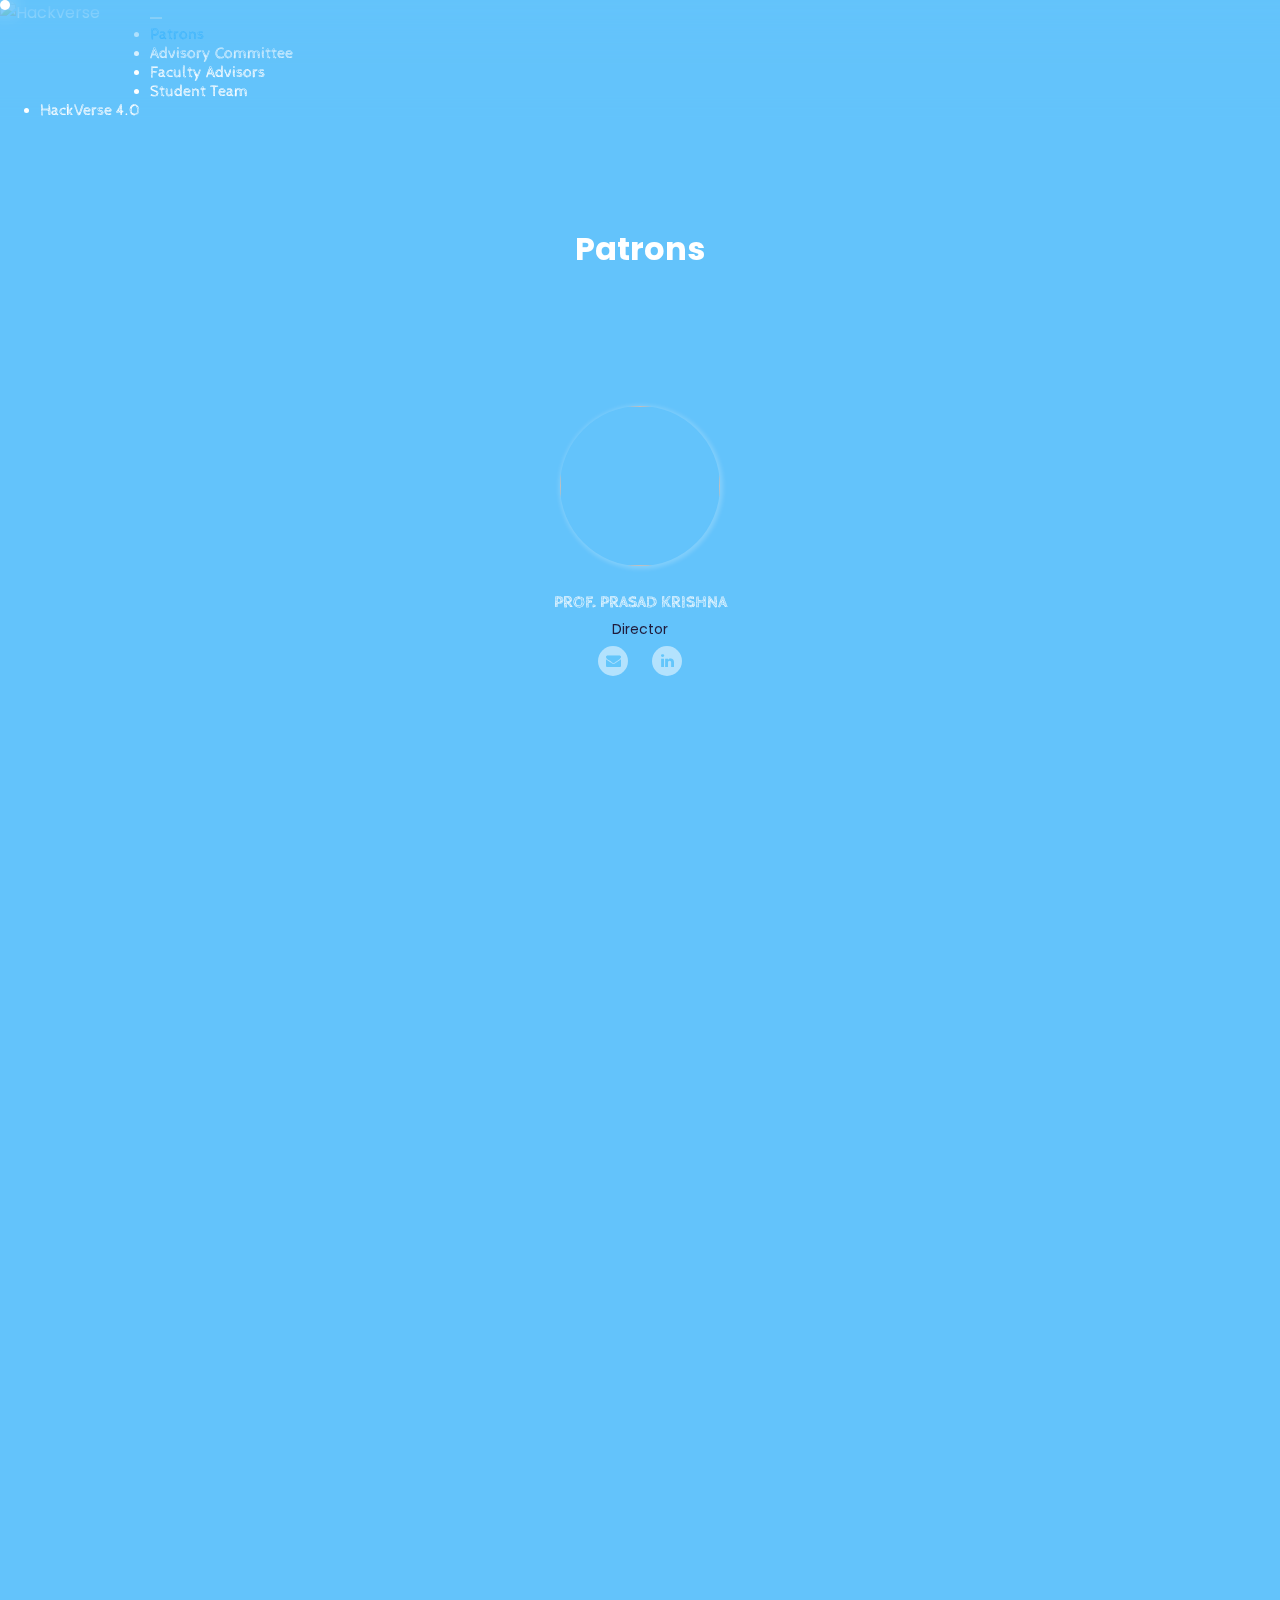
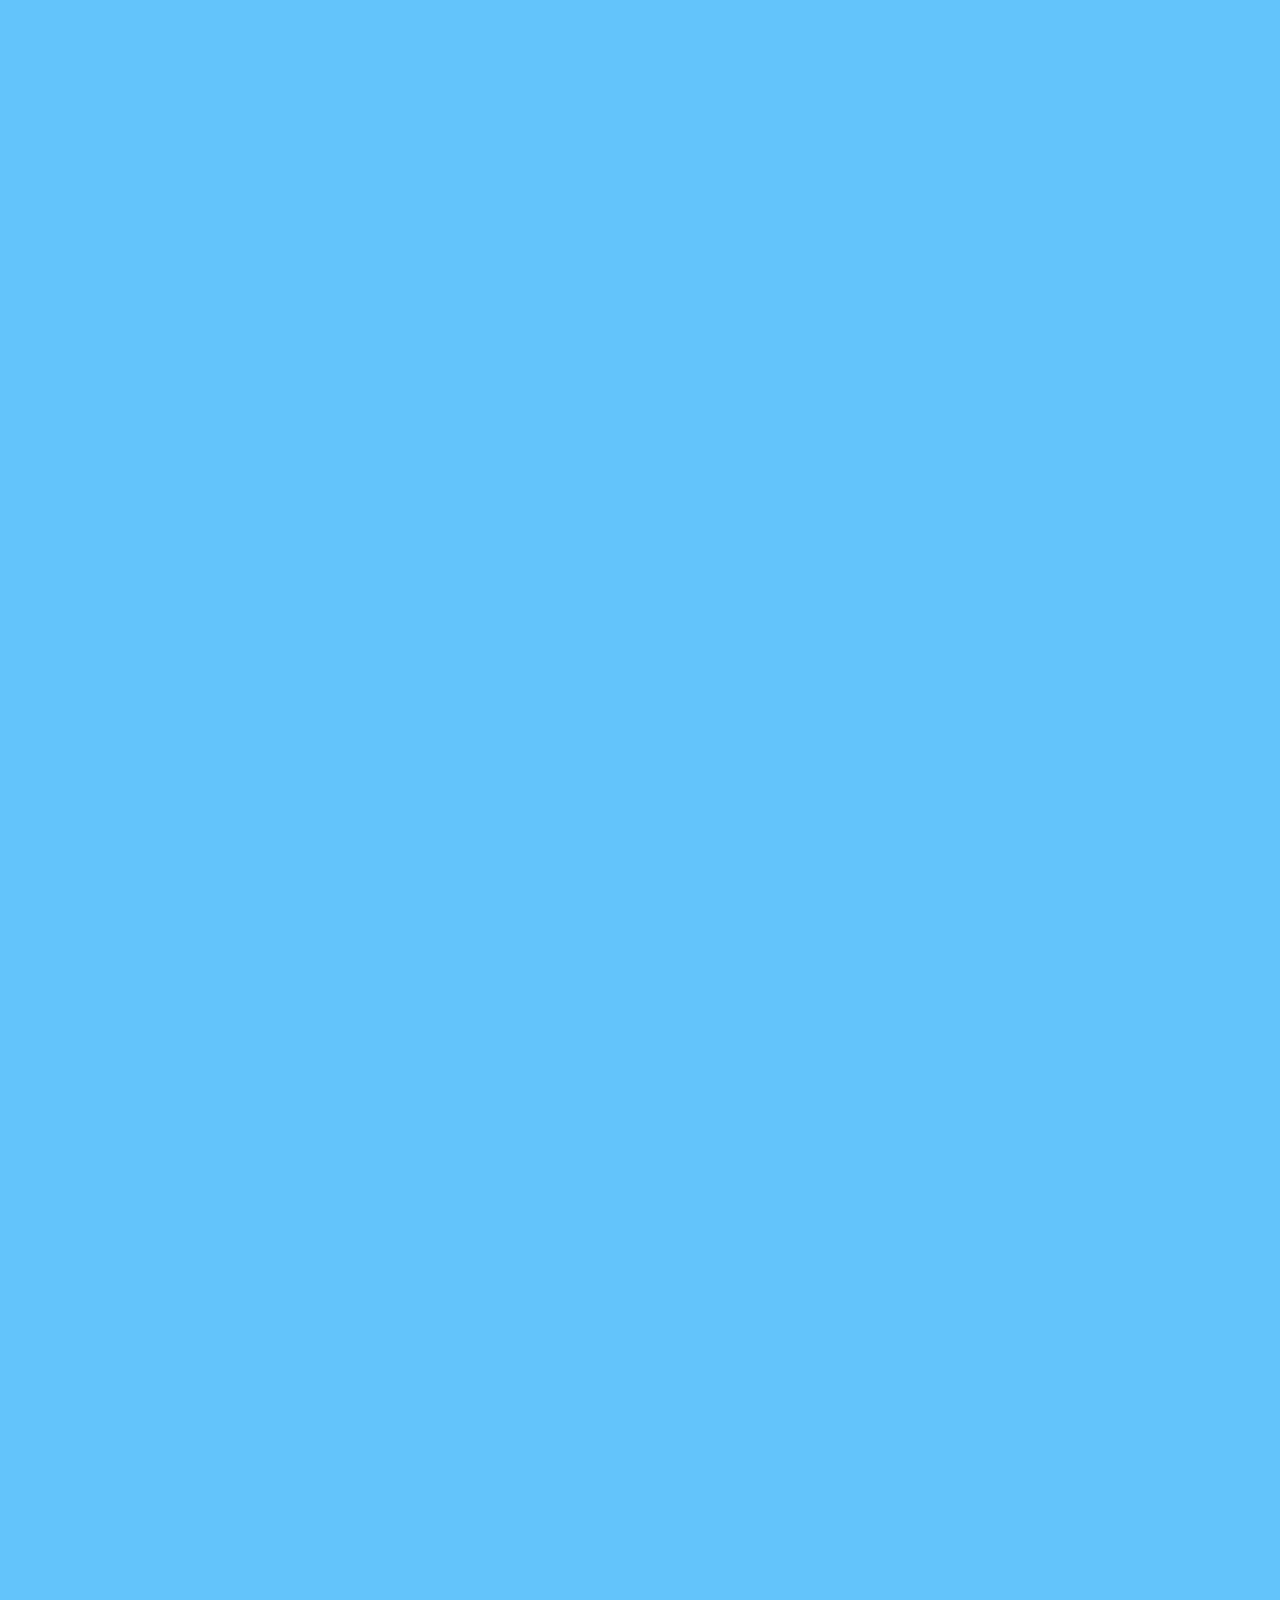
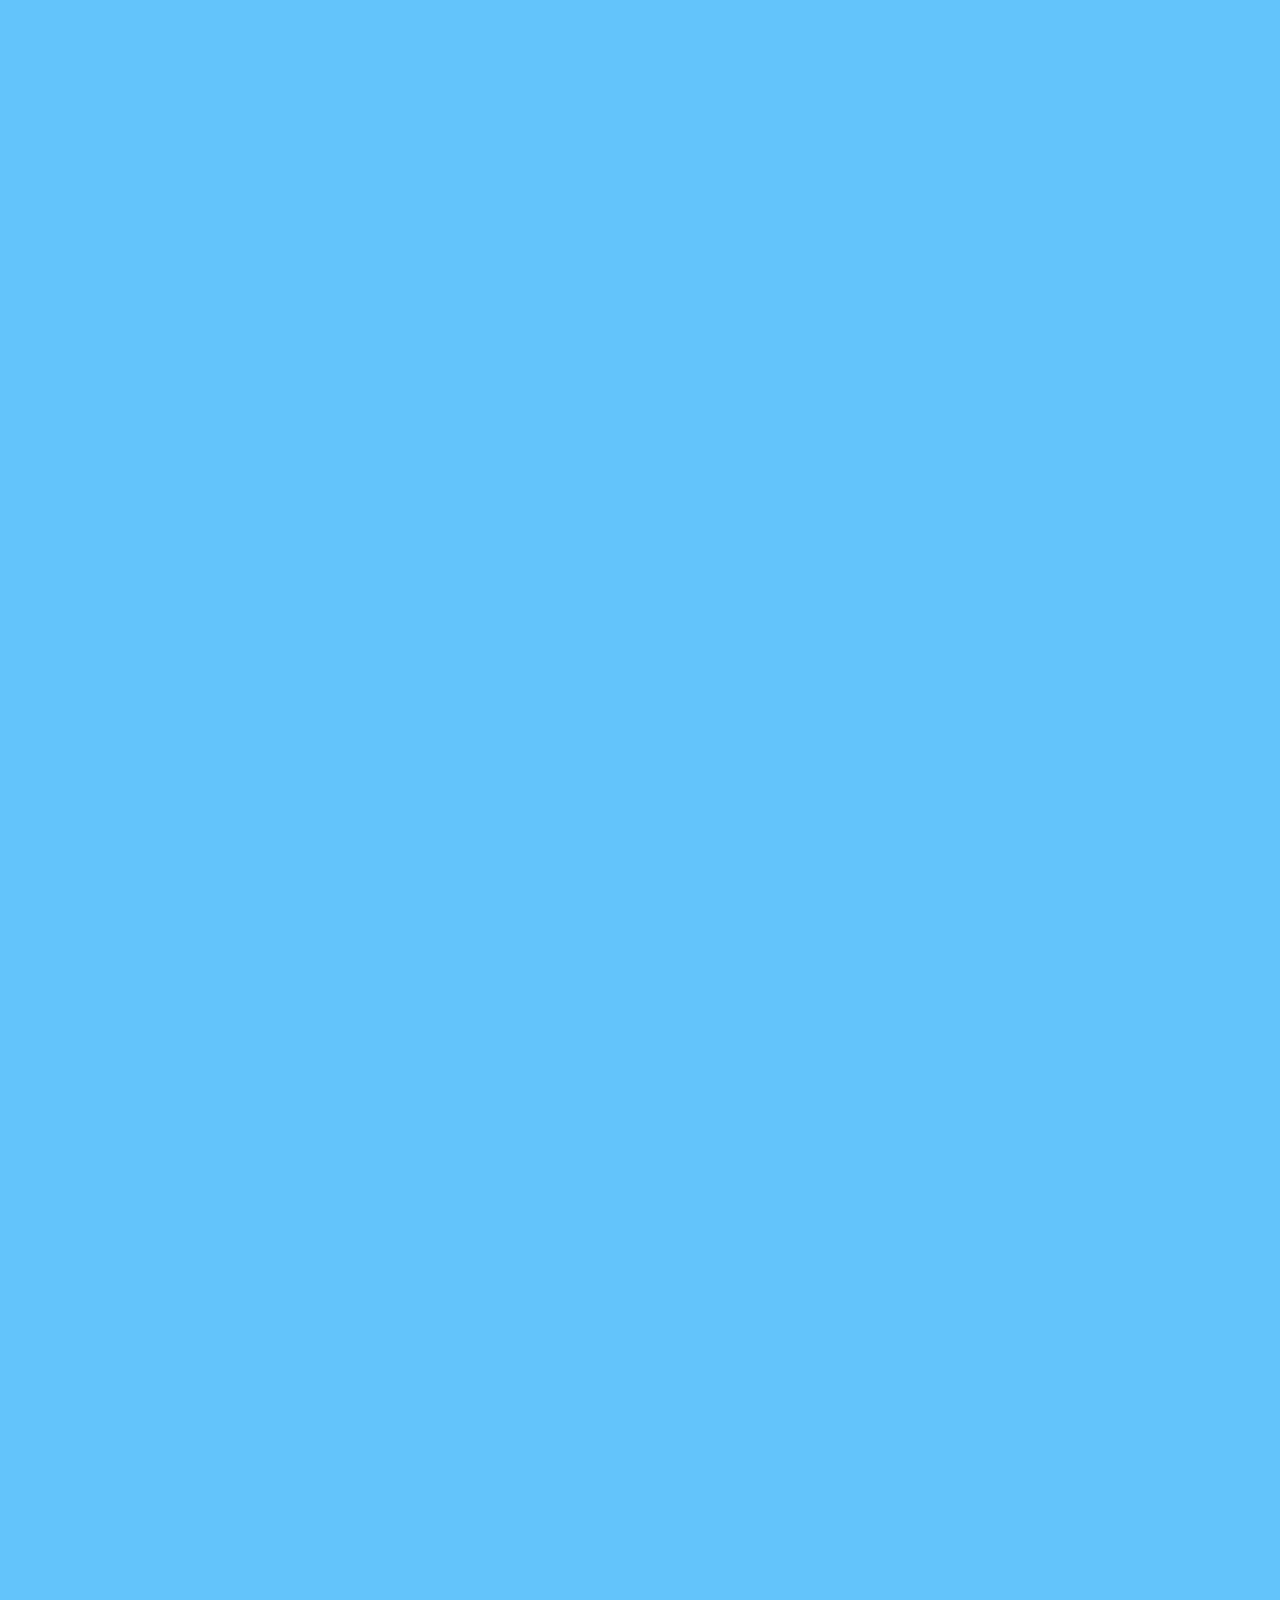
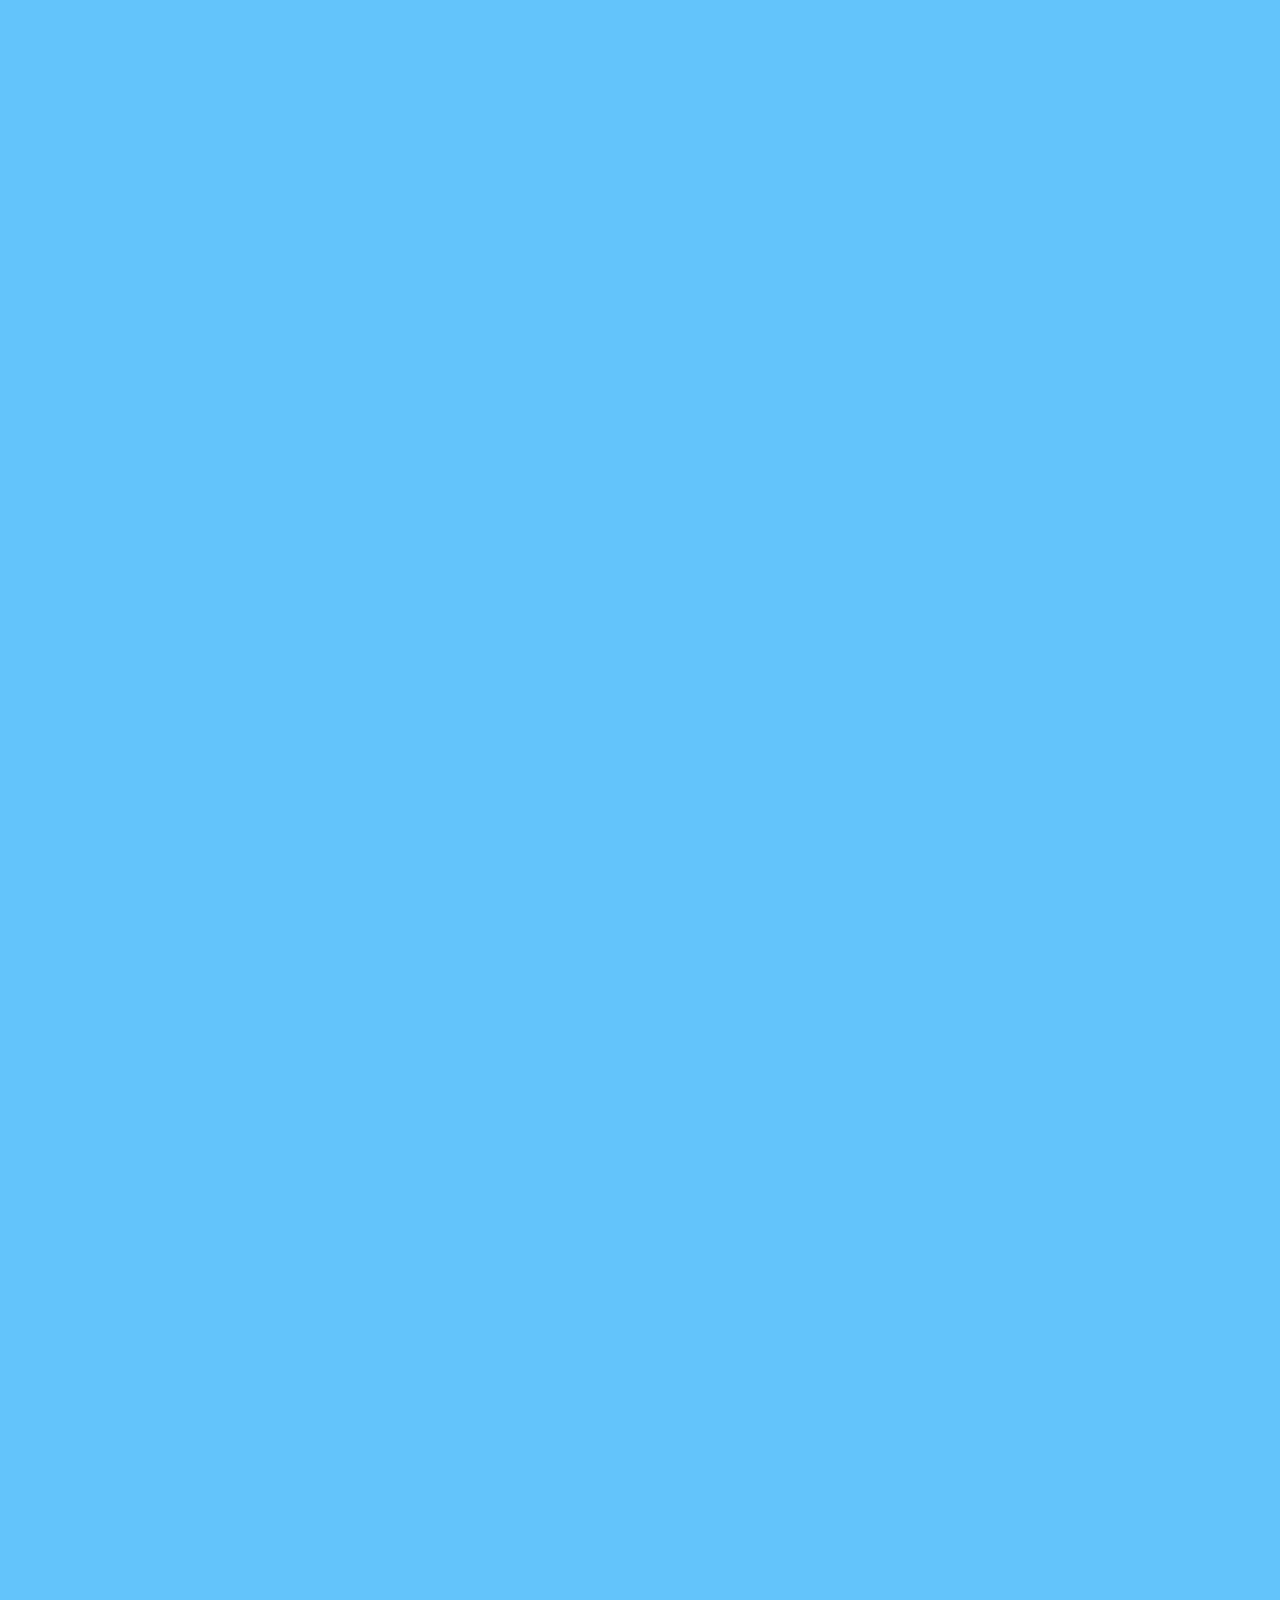
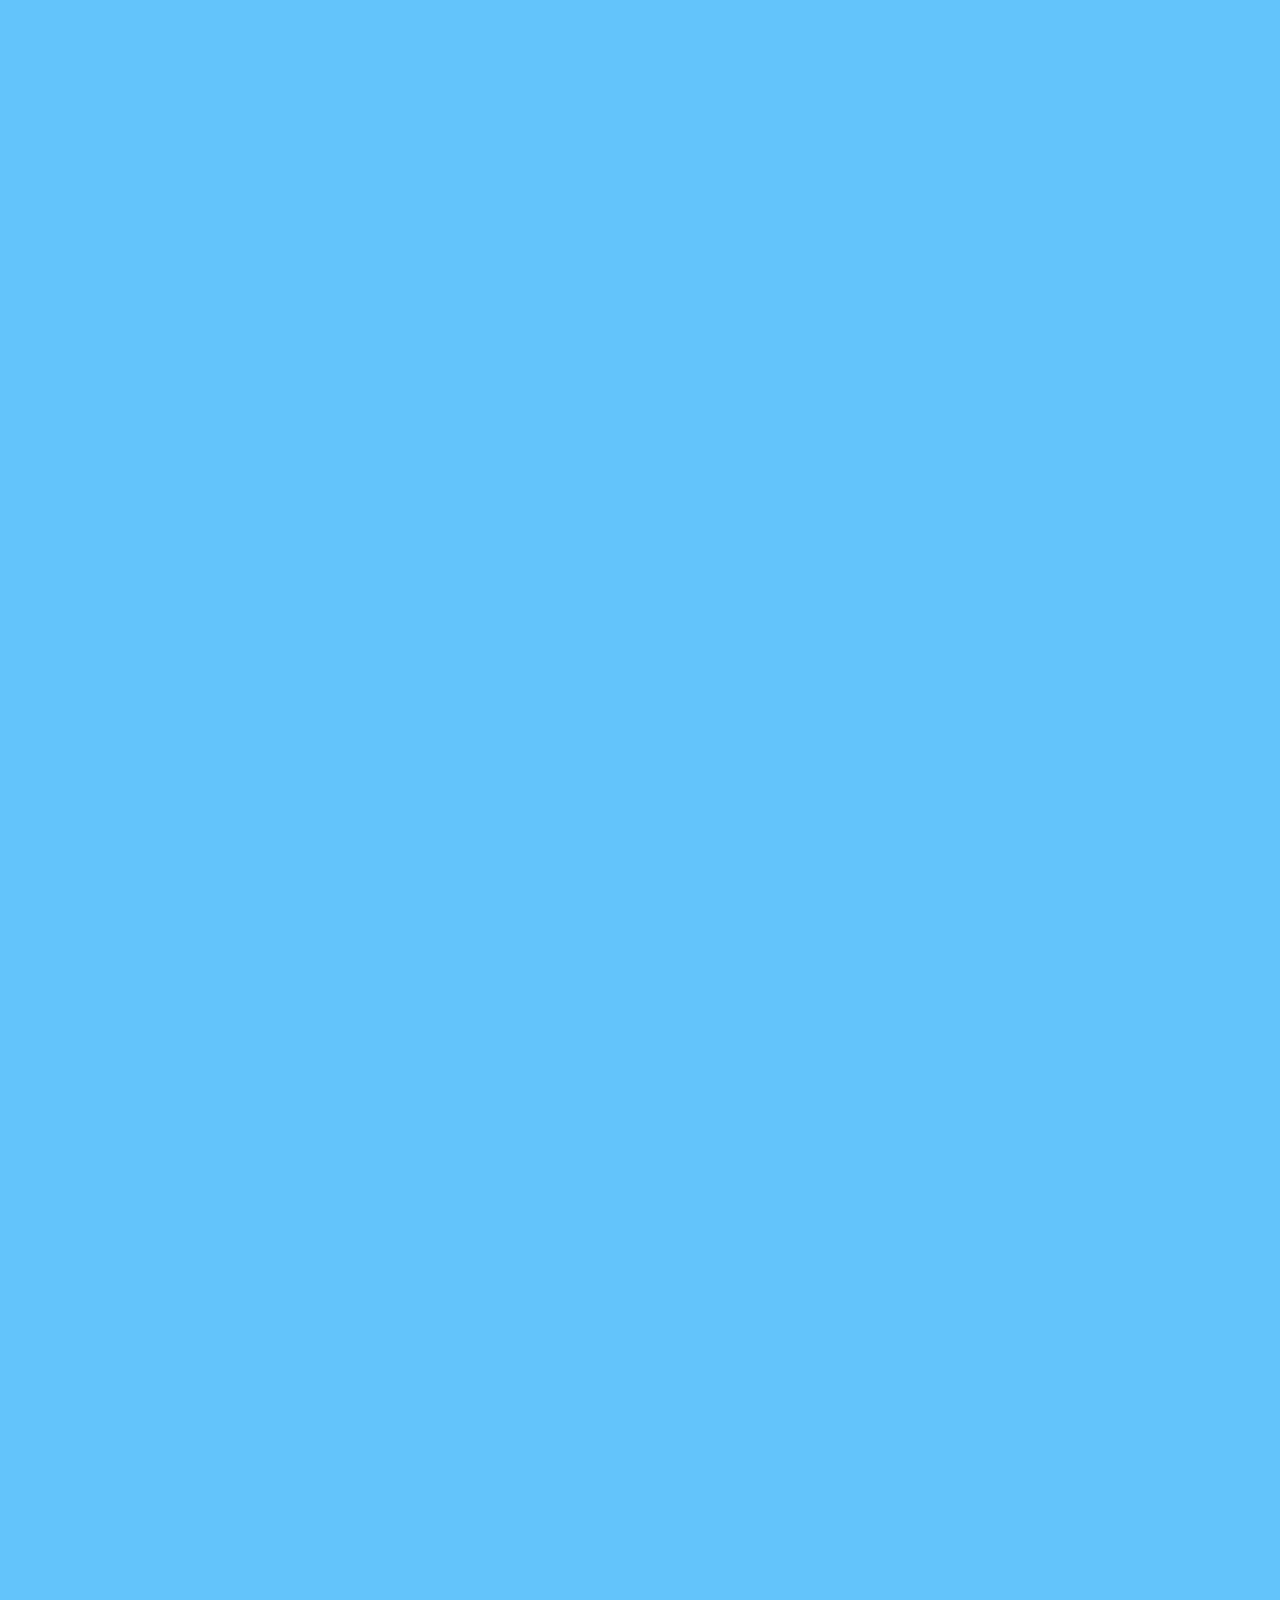
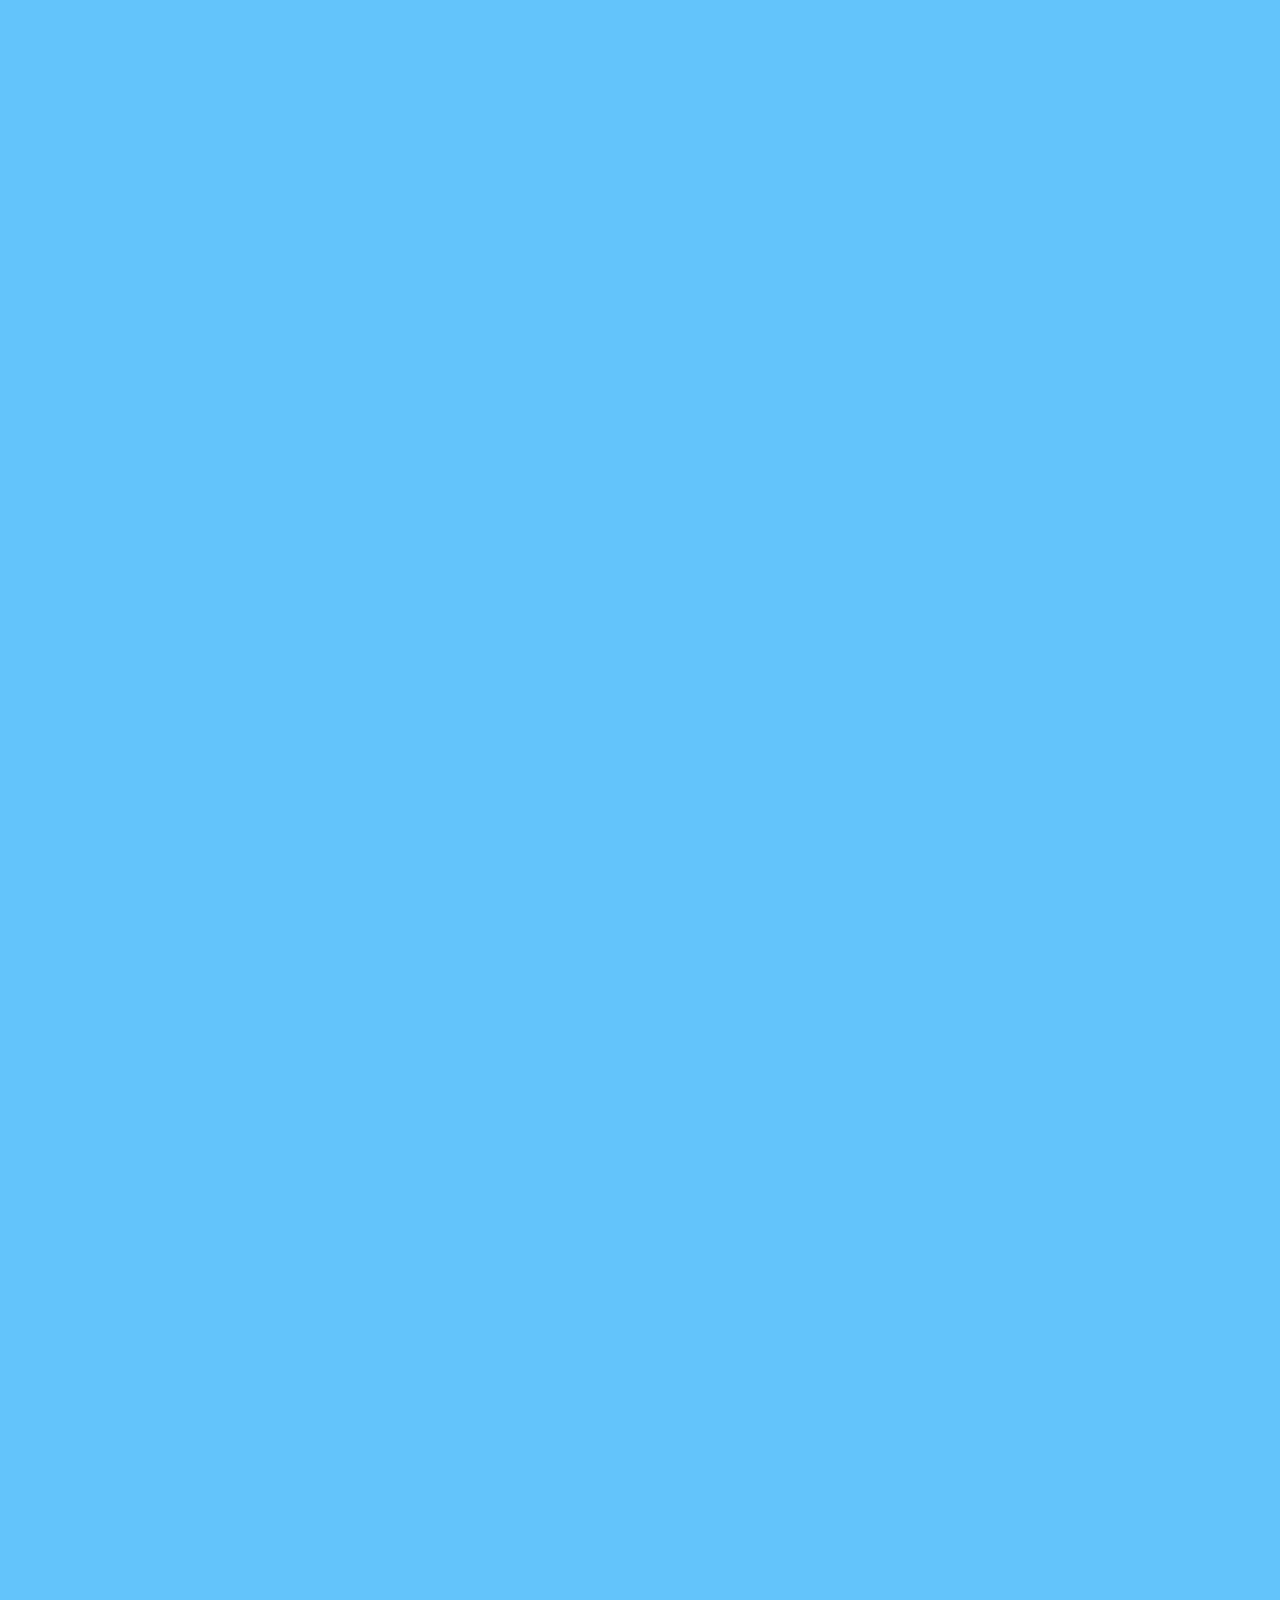
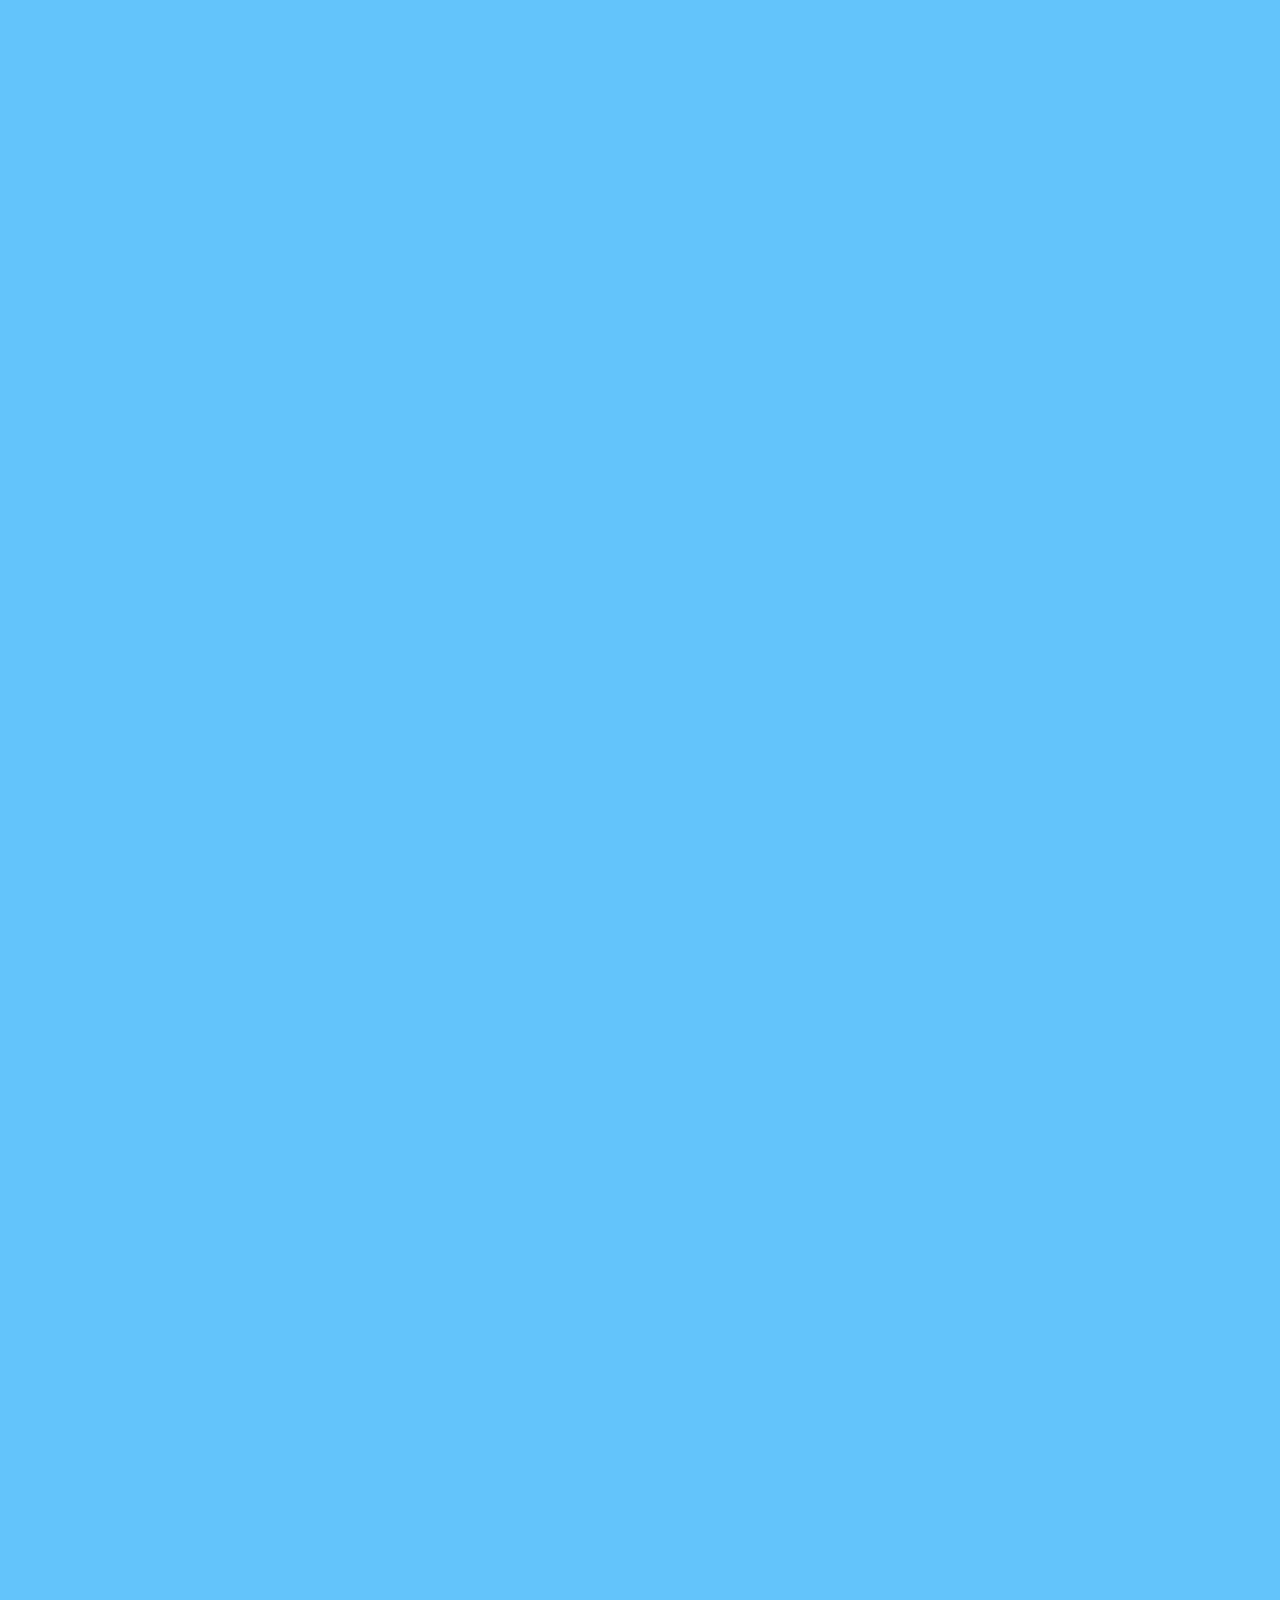
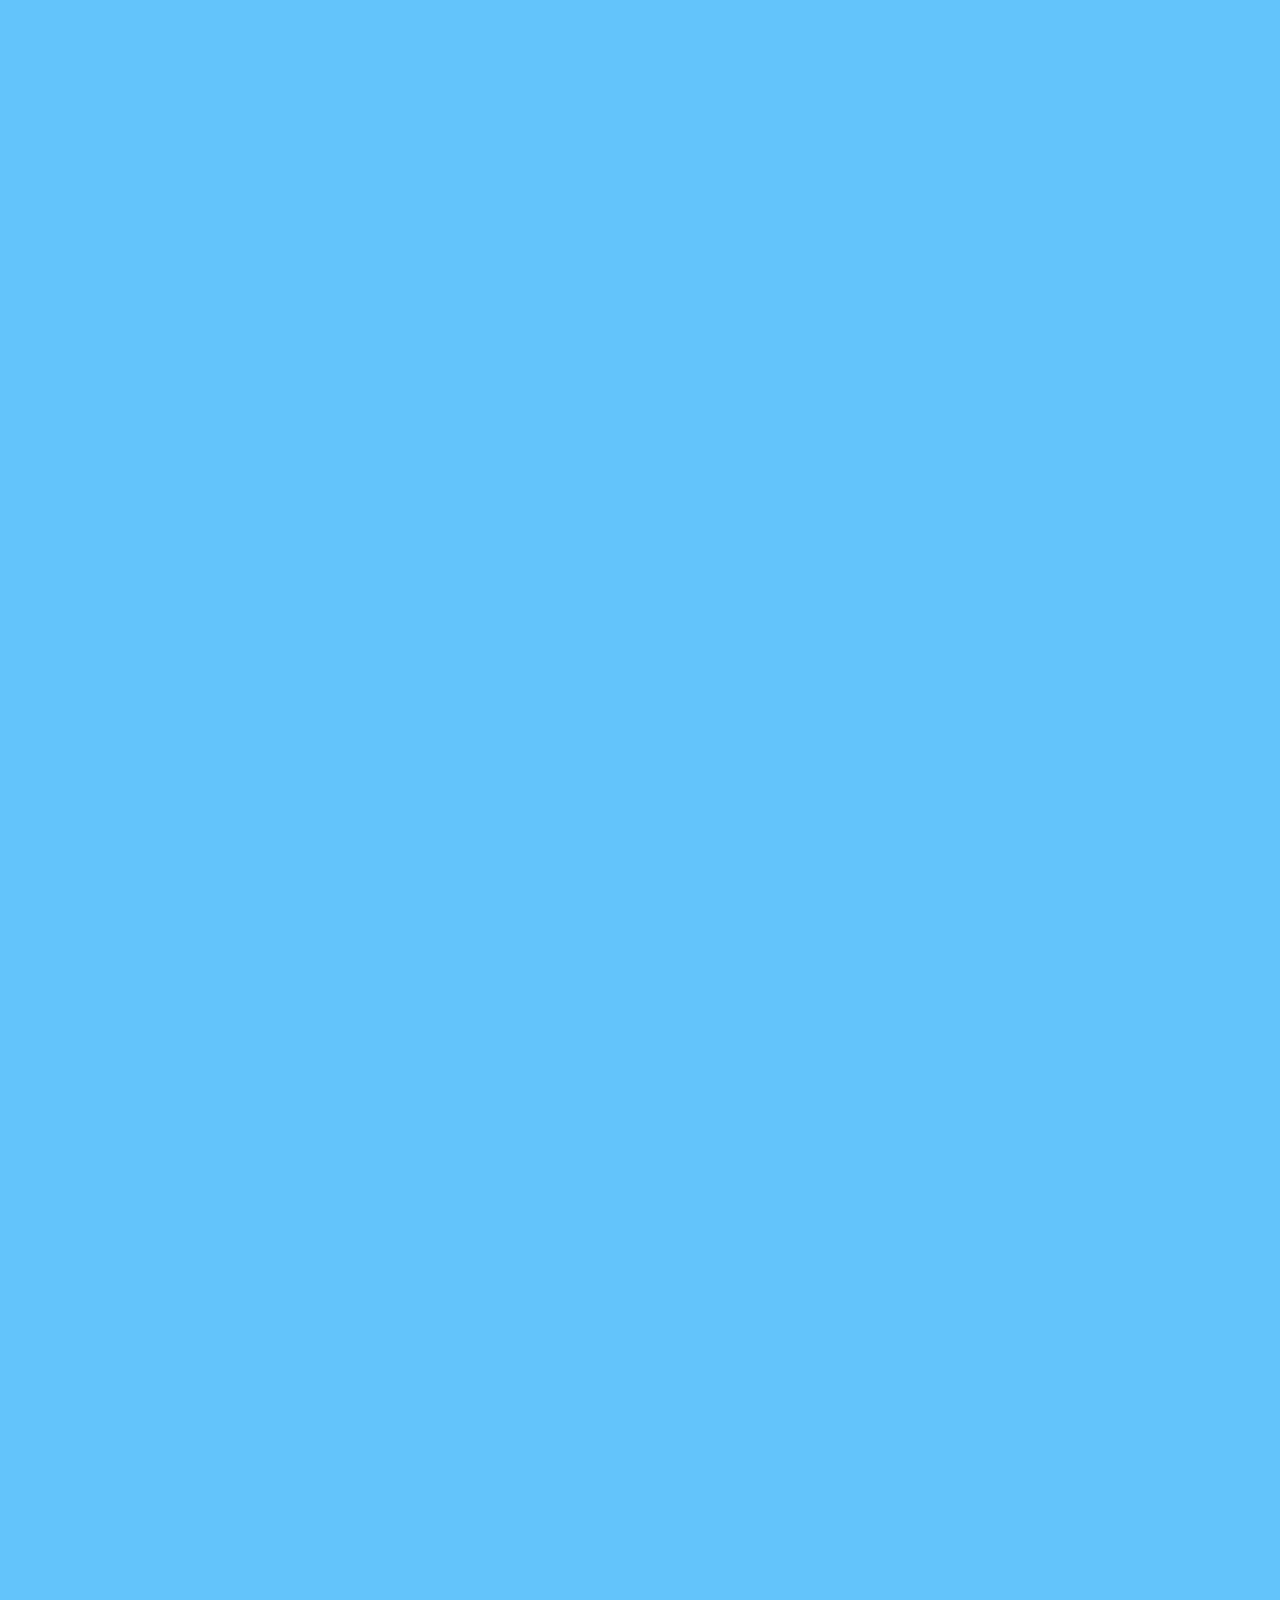
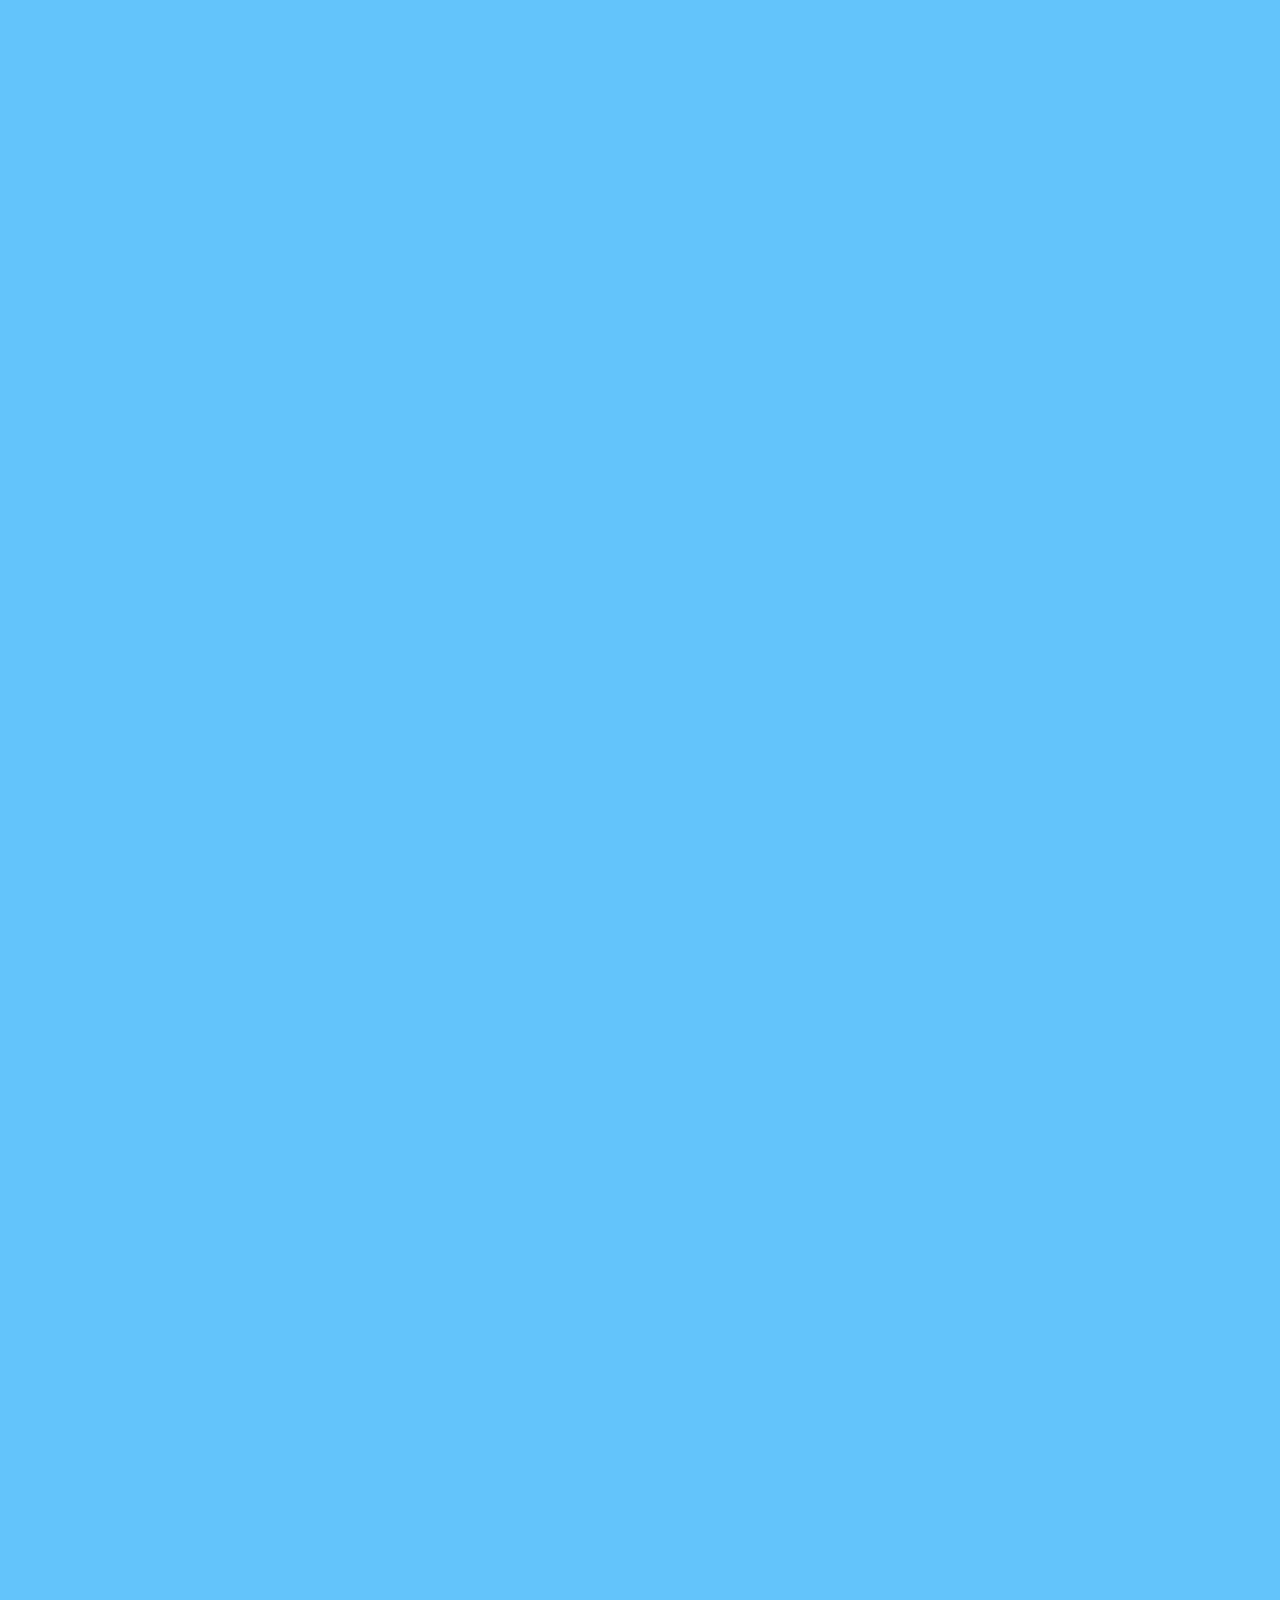
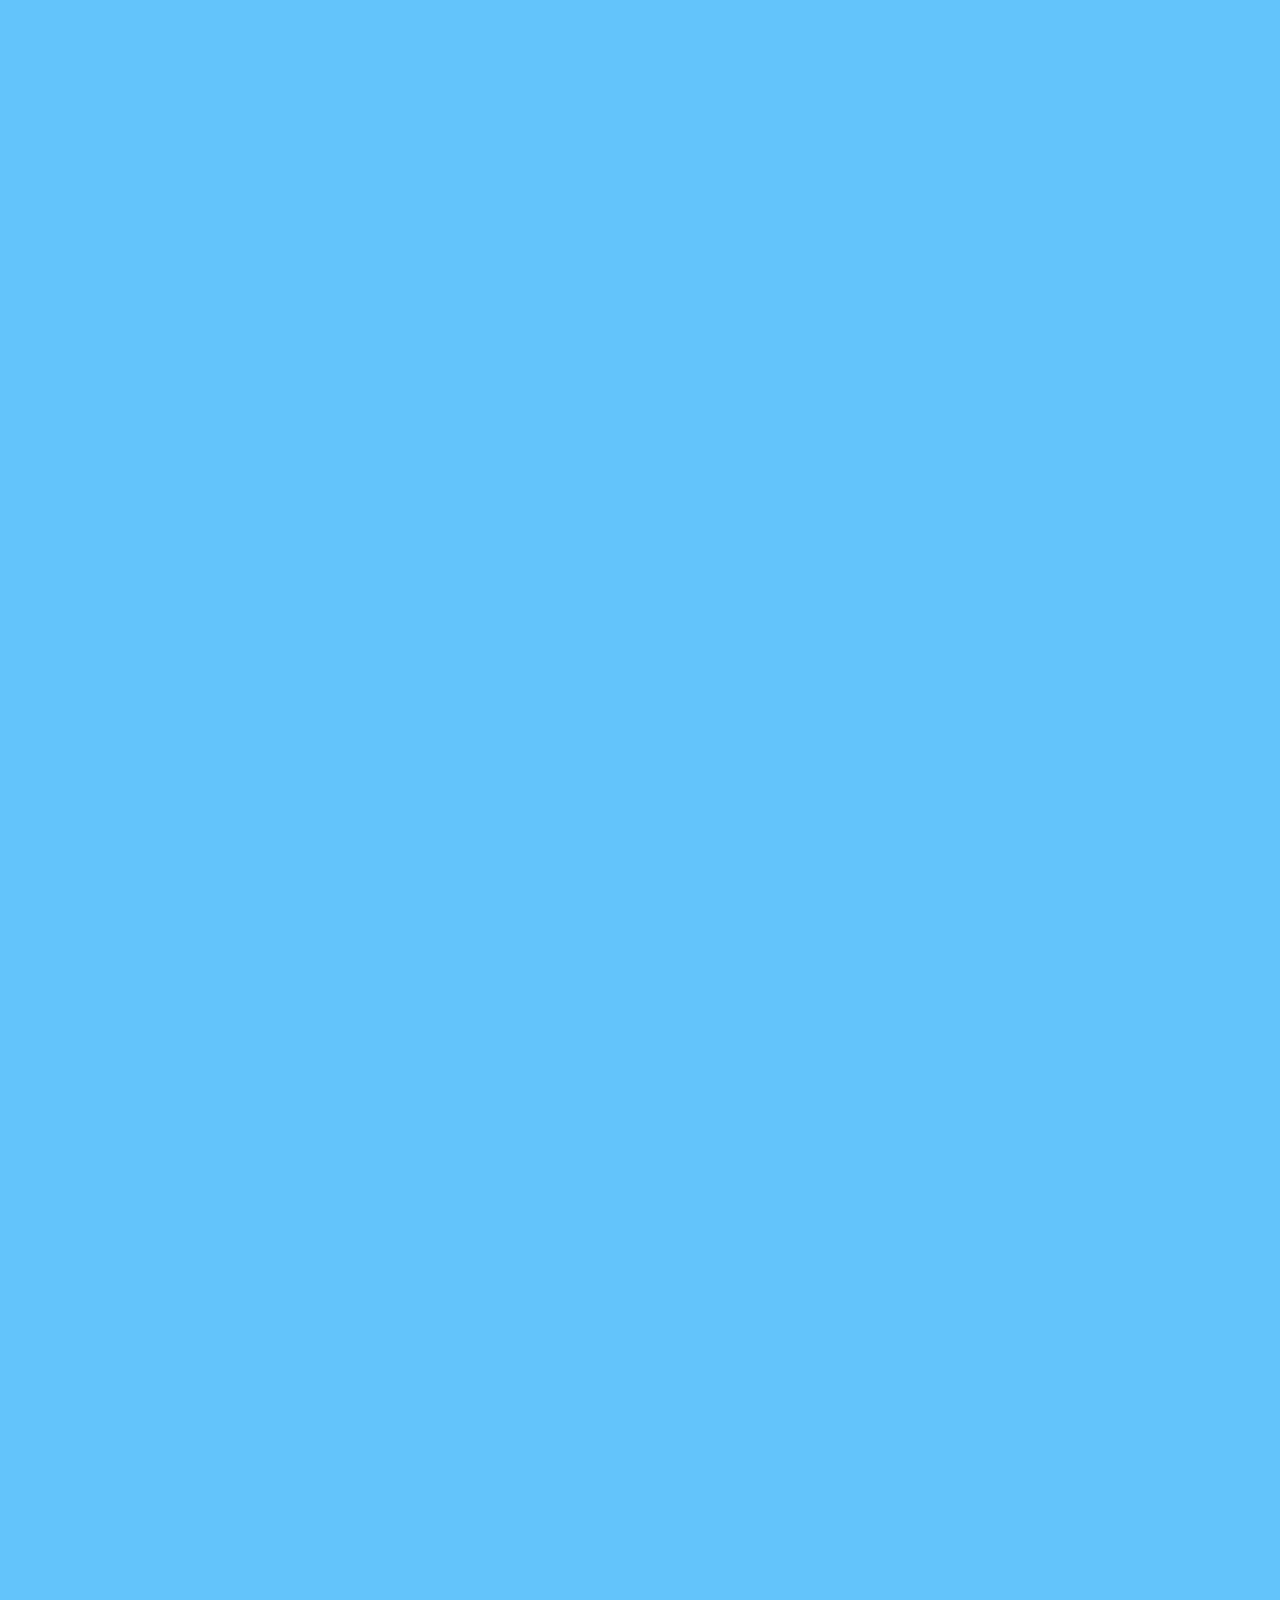
==== commit cbbb814d: "Merge pull request #104 from saikiranpatil/new-changes" ====
--- a/team/index.html
+++ b/team/index.html
@@ -42,9 +42,7 @@
       crossorigin="anonymous"
     />
 
-    <link rel="stylesheet" href="../style.css" />
-    <!-- Responsive design stylesheet-->
-    <link rel="stylesheet" href="../responsive.css" />
+    <link rel="stylesheet" href="../style.min.css" />
 
     <link rel="stylesheet" href="./team_style.css" />
     <link href="https://unpkg.com/aos@2.3.1/dist/aos.css" rel="stylesheet" />
@@ -293,11 +291,6 @@
   crossorigin="anonymous"
 ></script>
 <!-- <script defer async src="https://apply.devfolio.co/v2/sdk.js"></script> -->
-<script
-  src="https://code.jquery.com/jquery-3.6.0.min.js"
-  integrity="sha256-/xUj+3OJU5yExlq6GSYGSHk7tPXikynS7ogEvDej/m4="
-  crossorigin="anonymous"
-></script>
 <!-- Google Analytics -->
 <script
   async defer
@@ -314,6 +307,7 @@
 </script>
 
 <script src="../main.js"></script>
+<script src="../scripts.js"></script>
 <script src="../snow.js"></script>
 
 </body>
--- a/style.min.css
+++ b/style.min.css
@@ -0,0 +1 @@
+@import url(https://fonts.googleapis.com/css2?family=Inter:wght@200;400&family=Poppins:wght@200;400;700&display=swap);@import url(https://fonts.googleapis.com/css2?family=Cabin&family=Cabin+Sketch:wght@700&family=Montserrat&display=swap);@import url(https://fonts.googleapis.com/css2?family=Caveat+Brush&family=Grand+Hotel&family=Lobster&family=VT323&display=swap);#preloader,.col-text,.container{justify-content:center}.water:after,.water:before{animation:5s linear infinite wave}#hero svg,.water{position:relative}#hero,#hero svg{margin-bottom:0;padding-bottom:0}.hero-button,.register{font-weight:700;color:#fff}#hero,#hero svg,#scroll-spy{padding-bottom:0}*,.timeline .event{box-sizing:border-box}.prize_box,.sponsor-us,body,html{overflow-x:hidden}*{margin:0;scroll-behavior:smooth}html{scroll-padding-top:80px}body{font-family:Poppins;background:#63c3fb;overflow-y:scroll}::-webkit-scrollbar{width:2px;background:#072d5f56}.gradient-text-blue,.gradient-text-dark,.gradient-text-light{background-size:100%;-webkit-background-clip:text;-moz-background-clip:text;-moz-text-fill-color:transparent;-webkit-text-fill-color:transparent}::-webkit-scrollbar-track{box-shadow:inset 0 0 6px rgba(0,0,0,.281);border-radius:10px}::-webkit-scrollbar-thumb{border-radius:10px;opacity:.5;box-shadow:inset 0 0 6px rgba(0,0,0,.5)}::-webkit-scrollbar-thumb:hover{background:#555}#prizes .card,#prizes .content{background-color:#fff}a,a:hover{text-decoration:none}p{font-size:18px;text-align:justify}#preloader{background:center center no-repeat #f7fcff;position:fixed;height:100vh;width:100%;z-index:100;display:flex;align-items:center}.water{width:400px;height:400px;background-color:#4db8ff;border-radius:50%;overflow:hidden}.water:after,.water:before{content:"";position:absolute;width:400px;height:400px;top:-225px;background-color:#fff}.water:before{border-radius:45%;background:#fff}.water:after{border-radius:35%;background:rgba(255,255,255,.5)}@keyframes wave{0%{transform:rotate(0)}100%{transform:rotate(360deg)}}button{border:none}button:focus{outline:0}.gradient-text-light{background-color:#e4f4ff;background-image:linear-gradient(45deg,#6bc4ff,#fff)}.gradient-text-dark{background-color:#000406;background-image:linear-gradient(45deg,#00344d,#16a2ff)}.gradient-text-blue{background-color:#6bc4ff;background-image:linear-gradient(45deg,#0af,#6bc4ff)}#hero{height:100vh}#hero svg{display:block;width:100%;height:100%;z-index:1}#home-section{position:absolute;top:0;height:100vh;z-index:2;width:100%}.font-esgalon{font-family:"Caveat Brush",cursive;font-size:4em;color:#fff}.dropdown-menu,.hero-button span,.home{font-family:Poppins}.cloud-cover svg{position:absolute;inset:0;width:100vw;top:-20vw}.home{min-height:100vh;color:#d1e5dc}.blink-hard{animation:1s step-end 4s infinite blinker}.blink-soft{font-size:.7rem;text-align:center;padding:0;margin:0}.hero-card-top{color:rgba(255,255,255,.8);min-width:400px;width:40vmin;padding:.5rem;margin:1rem 0 0;align-items:center;border:1px solid rgba(176,227,246,.2);background:rgba(136,210,252,.1);border-radius:6px;animation:2s ease-in-out 2s infinite blinker}.dropdown-item:hover,.dropdown-menu{background:#021f3b;color:#d1e5dc}@keyframes blinker{50%{opacity:0}}.main{height:80%;z-index:1}.fill{flex:1 1 auto;display:flex;flex-direction:column}.about-section-logo,.timeline .event:last-of-type .member-location,.timeline .event:last-of-type .member-parameters,svg{display:block}.h1-title{font-weight:700;font-size:3.5rem}#about-section,#stats-section{min-height:100vh;justify-content:center;position:relative;display:flex}.events,.stats{background-repeat:no-repeat;background-size:cover}.register{margin-top:32px;background-color:#00a878;border-radius:50px;width:90%;font-size:1.25rem;padding-top:10px;padding-bottom:10px}.hero-buttons-container{max-width:312px}.hero-button{background-color:rgb(110,197,255,.8);border:1px solid;border-radius:50px;width:100%;font-size:1em;padding:.5em 1em;margin-bottom:2vmin;transition:.4s ease-in-out}.hero-button span{font-size:.9rem;font-weight:400}.about h2,.accordion-button,.bold-t1,.bold-t2,.revisit,.sponsor,.tracks .card-title{font-weight:700}.accordion-button:hover,.hero-button:hover{background:rgba(136,210,252,.8)}.hero-button-container>a>img,.sponsor-container>a>img{transition:.6s}.hero-button-container>a>img:hover,.sponsor-container>a>img:hover,.tracks .card-img-top:hover{transform:scale(.9)}.about{color:#fff;line-height:1.5;padding:50px 10px 40px;text-align:justify}.about h2{text-align:left;font-size:35px}.about p,.revisit{font-size:1.25rem;color:#fff}.about p{font-family:Inter;text-align:justify;font-weight:350}#prizes .card,.countdown p,.footer h2,.footer p,.sponsor{text-align:center}#about-section{padding-top:0;align-items:center;z-index:2;width:100%;background-color:#201c3c}.about-section-logo{margin:auto;height:auto;width:80%}.revisit{margin-top:48px;background-color:#63c3fb;border-radius:50px;width:100%;padding-top:10px;padding-bottom:10px;transition:.6s ease-in-out}.revisit:hover{background-color:#00a1ff}#stats-section{padding-top:0;align-items:center;width:100%;z-index:1}.stats{background-color:#201c3c;min-height:80vh;color:#fff;padding-top:0}.stats-card{background-color:rgba(0,0,0,.332);opacity:10}.stats-statistics{margin-bottom:3%}:root{--photoCount:6;--photoWidth:350px;--photoHeight:233px}.testimonials-photo-roll-container{position:relative;width:100%;overflow:hidden;margin:10vmin auto}.testimonials-photo-roll{height:calc(var(--photoHeight) + 55px);width:2532px;font-size:0}.testimonials-photo-roll img{height:var(--photoHeight);width:var(--photoWidth);transition:.5s;object-fit:cover;margin:2rem;border-radius:1rem}.testimonials-photo-roll img:hover{scale:1.05;cursor:pointer}.testimonials-photo-roll img:first-child{animation:25s linear infinite bannermove}@keyframes bannermove{0%{margin-left:0}100%{margin-left:-2000px}}.img-shine{overflow:hidden;display:inline-block}.img-shine:after{content:"";position:absolute;top:-50%;left:-60%;width:20%;height:200%;opacity:0;transform:rotate(30deg);background:rgba(255,255,255,.13);background:linear-gradient(to right,rgba(255,255,255,.13) 0,rgba(255,255,255,.13) 77%,rgba(255,255,255,.5) 92%,rgba(255,255,255,0) 100%)}.img-shine:hover:after{opacity:1;left:130%;transition-property:left,top,opacity;transition-duration:.7s,.7s,.15s;transition-timing-function:ease}.img-shine:active:after,.timeline-container .timeline-item:first-child .timeline-content-icon-container .top-bar,.timeline-container .timeline-item:last-child .timeline-content-icon-container .bottom-bar{opacity:0}.repeating-text-background{overflow:hidden;width:100%;height:100%;left:0;position:absolute}.countdown-block,body,section{position:relative}.repeating-text-background .accent-text{font-family:Krona One,sans-serif;-webkit-text-stroke:2px rgba(105,197,251,0.25);-webkit-text-fill-color:transparent;color:transparent;font-size:92px;overflow:hidden;width:2000%;line-height:1.12}.repeating-text-background .accent-text:nth-child(3n-1){transform:translateX(-50px)}.repeating-text-background .accent-text:nth-child(3n-2){transform:translateX(-150px)}.repeating-text-background .accent-text:nth-child(3n){transform:translateX(-100px)}.bold-t1{font-size:36px}.bold-t2{font-size:24px}.no-margin{margin:0!important;padding:0!important}.stats .bold-t1{margin-bottom:8%}.events{background-color:#021f3b;min-height:70vh;color:#d1e5dc;background-image:url("./img/bg_stars.webp")}.navbar-dark .navbar-nav .nav-link,.sponsor{color:#fff}.carousel button span,.social-icons{font-size:2rem}.carousel-indicators{bottom:-3vh}.carousel-indicators [data-bs-target]{width:8px;height:8px;border-radius:50%;border:none}.carousel-indicators [data-bs-target].active{width:32px;border-radius:10px}.carousel-control-next{right:-8vw}.carousel-control-prev{left:-8vw}.carousel-item .card{background-color:#3a455085}.carousel-item .card .card-body{padding:48px 16px}.sponsor-us{padding:70px 30px;background-color:#fcfeff;min-height:100vh}.sponsor{margin-top:32px;background-color:#00a1ff;border-radius:50px;width:40%;font-size:1.25rem;padding:12px 16px;transition:.4s ease-in-out}.sponsor:hover{background-color:#6ec5ff}.sponsor-section-link{color:#0079bf}#sponsors .row img{max-width:200px;width:auto;max-height:150px}#sponsors a img:hover{transform:scale(1.07);transition:.6s}#sponsor .row .col-6{display:flex;justify-content:center;margin:25px 0}@media only screen and (min-width:521px) and (max-width:1000px){.about,.sponsor-us{padding:30px 60px}.about h2{font-size:2rem}.about p,.sponsor-us p{font-size:1rem}.about-section-logo{width:40%}#sponsors .row img{width:95%}}@media only screen and (max-width:700px){.sponsor-spacer{display:none}}@media only screen and (max-width:520px){.about,.sponsor-us{padding:30px}.about h2{font-size:1.5rem}.about p,.sponsor-us p{font-size:.75rem}.about-section-logo{width:50%}#sponsors .row img{width:80%}.sponsor-spacer{display:none}}.faq{min-height:150vh;padding-bottom:25%;color:#dcf0fc;padding-top:8%;background:url("img/trees-snow.webp") bottom/100% no-repeat,0 0/cover #63c3fb}.accordion-item{background-color:transparent;border:none;margin-bottom:32px;border-radius:4px;border-bottom:2px solid #22b9f0;background:rgba(136,210,252,.5)}.accordion-button{color:#305c75;background-color:transparent;font-size:16px;border-radius:4px}.accordion-button:focus{box-shadow:none}.accordion-button:not(.collapsed){color:#305c75;background:rgba(136,210,252,.6);box-shadow:none}.accordion-body{background:rgba(136,210,252,.6);color:#000;font-size:14px;font-family:Inter;border-radius:0 0 4px 4px;padding-top:0}#navbarDropdown,#navbarNav,#scroll-spy-link,.sketch-font{font-family:"Cabin Sketch",Poppins,cursive}.footer{background:linear-gradient(#fff,#88d2fc);color:#000;padding:5% 5% 0}.footer .bi{color:#eb476f}.footer p{font-size:14px}.footer p.lead.no-margin{font-size:16px;color:#d1e5dc}a{color:inherit}.social-icons:hover{transform:scale(1.05)}.social-icons img{width:36px}#social-nav-icons{font-size:18px;color:#fff}.campus img{border-radius:5px;width:100%}#scroll-spy{padding-top:0;background:rgba(33,37,41,0);box-shadow:10px 10px 76px 0 rgb(0 0 0 / 5%);backdrop-filter:blur(10px);mask:linear-gradient(transparent,black 60%);top:0;transition:top .3s}#scroll-spy-link :hover,.navbar-dark .navbar-nav .nav-link :hover{color:#18a7ff}#navbarDropdown{backdrop-filter:blur(2px)}.navbar-dark .navbar-nav .nav-link.active,.navbar-dark .navbar-nav .show>.nav-link{color:#18a7ff!important}.hero-card{color:#f3faff;min-width:400px;width:40vmin;padding:.5rem 0;margin:3vh 0;align-items:center;border:1px solid rgba(176,227,246,.2);background:rgba(136,210,252,.1);border-radius:6px}.container .main-page .home-page-logo{padding:10rem}.countdown-container{position:relative;margin:auto;width:max-content}.countdown p{color:#fff;font-size:larger}.countdown-banner{display:flex;flex-direction:column;justify-content:center;align-items:center;background:rgba(255,255,255,.025);border-radius:5px;width:max-content;margin:auto;padding:.8rem 0}.countdown-block{color:#fff;display:inline-block;min-width:80px;margin-right:10px;padding-right:12px}.countdown-block:not(:last-child) ::after{content:" ";position:absolute;top:0;right:0;bottom:0;width:1px;opacity:.2;background:#ffffff44}.countdown-block span{float:left;clear:left;text-align:center;width:100%}.countdown-block .countdown-title{font-size:2.5rem}.countdown-block .countdown-desc{color:rgba(255,255,255,.5)}.navbar-logo-custom{margin-right:50px;height:100px;width:auto;float:left}.home-top-space-custom{width:100%;height:90px}.heading-campus{font-size:20px;color:#28fac5;margin-bottom:20px}.campus{display:flex;justify-content:left;margin:0 -10px}.campus>img{width:200px;margin:10px;border-radius:5px}.snowflakeContainer{width:100%;height:100vh;position:fixed;top:50%;left:50%;-webkit-transform:translate(-50%,-50%) scale(1,1);-moz-transform:translate(-50%,-50%) scale(1,1);-ms-transform:translate(-50%,-50%) scale(1,1);-o-transform:translate(-50%,-50%) scale(1,1);transform:translate(-50%,-50%) scale(1,1);z-index:1;pointer-events:none!important}.snowflake{z-index:1;position:absolute;width:10px;height:10px;background:linear-gradient(white,#fff);border-radius:50%;filter:drop-shadow(0 0 10px white)}.frame,svg{height:auto}.schedule,.tracks{background-repeat:no-repeat}#typing-text span{border-right:.05em solid;animation:1s steps(1) infinite caret}@keyframes caret{50%{border-color:transparent}}.column{float:left;padding:0 10px;display:flex;flex:1}#prizes .row,.prizes-section{justify-content:center;display:flex}.prizes-section{position:relative;padding-top:0;min-height:100vh;align-items:center;z-index:2;width:100%;background-color:#d4eaff}.section-heading-2 h1{font-size:1.7rem}#prizes .row{margin:0 -5px}#prizes .column{display:flex;justify-content:center;align-items:center}#prizes .row:after{content:"";display:table;clear:both}#prizes .front{display:flex;flex-direction:column;justify-content:space-between;align-items:center;margin:20px;color:#fff}#prizes .front>img{padding:30px 10px;width:auto;object-fit:fill}#prizes .front>span{background-color:gold;font-size:x-large;padding:2px 15px;margin-bottom:8px}#prizes .card{box-shadow:0 4px 8px 0 rgba(0,0,0,.2);padding:5px;border-radius:10px;cursor:pointer;width:300px}#prizes .card .profile{border-radius:10px;transition:.2s}#prizes .card:hover .profile{transform:scale(1.2);border-top-right-radius:50px;border-top-left-radius:50px}#prizes .card .content{width:100%;height:100%;position:relative;overflow:hidden}#prizes .card .content .back{position:absolute;width:100%;height:100%;background-color:#f1f1f1e6;transition:1s;z-index:1;padding:10px}#prizes .back{overflow-y:auto;color:#000;font-size:larger;text-align:left}.special .card{margin:20px 12px}#prizes .description{padding:32px 16px}#prizes .description ul{font-size:1rem}#prizes .description small{font-size:.75rem;text-align:left}.from-left{top:0;left:-100%}.card:hover .content .from-left{left:0}.from-bottom{top:100%;left:0}.card:hover .content .from-bottom{top:0}.from-right{top:0;right:-100%}.card:hover .content .from-right{right:0}.logo_saction{border-radius:12px;background-color:#72ddbf}#prizes .special .back,#prizes .special .card,#prizes .special .content{border-radius:18px}#prizes .special .front>span{background-color:#212529;border-bottom-left-radius:12px;border-bottom-right-radius:12px}.tracks{min-height:80vh;background-color:#fff;background-size:cover;color:#d1e5dc}.tracks .row{column-gap:16px;row-gap:32px}.tracks .card-img-top{height:80%;width:auto;transition:.6s}.card-img{padding:32px;display:flex;align-items:center;justify-content:center}.tracks .card{border-radius:32px;background-color:#09428b56;min-height:356px}.tracks .card-text{text-align:left;font-size:1rem}.tracks .card-title{font-size:1.5rem;text-align:center}.tracks .list-group-item{background-color:rgba(255,255,255,.26);text-align:center;font-weight:700;font-size:1.15rem}.tracks .list-group:last-child{border-bottom-left-radius:32px;border-bottom-right-radius:32px}.tracks .list-group-item.special{font-size:1rem;text-align:left;font-weight:400}.frame{margin:15% auto 0;position:absolute;width:100%}svg{max-width:100%}.schedule{min-height:110vh;font-family:Poppins;background-color:#f1f3f8;background-image:url("./img/iceberg.png");background-size:50% auto;background-position:center;animation:3s ease-in-out infinite floatAnim;padding:70px 30px}@keyframes floatAnim{0%,100%{background-position:center}30%{background-position:center calc(50% - 8px)}}.schedule-header{font-size:3em}[class*=entypo-]{width:1em;height:1em}#timeline-content{width:100%;margin-top:50px;text-align:center}.timeline a,.timeline h1,.timeline h2,.timeline h3,.timeline span,.timeline-container a,.timeline-container h1,.timeline-container h2,.timeline-container h3{text-decoration:none;color:#00f}.timeline h1,.timeline-container .timeline-item .timeline-content-left h4,.timeline-container .timeline-item .timeline-content-right h1{letter-spacing:1.5px;color:#17161b;padding-bottom:.2em;font-weight:700}.timeline a:hover{color:#777}#timeline-content h4{font-weight:900}.timeline h1{font-size:1.5em;margin:0;border-bottom:1px solid #777}.timeline h2{letter-spacing:1.5px;color:#000;font-weight:100;font-size:1.3em;padding-top:10px}.timeline{border-left:.25em solid #4298c3;background:rgba(255,255,255,0);line-height:1.4em;list-style:none;text-align:left;margin-left:5em;margin-right:3em}.timeline .event{width:max-content;vertical-align:middle;position:relative}.timeline .event:after,.timeline .event:before{position:absolute;display:block}.timeline .event:before{top:.7em;left:-15em;color:#000;content:attr(data-date);text-align:right;font-weight:900;font-size:1em;min-width:9em}.timeline .event:after{box-shadow:0 0 0 .2em #4298c3;top:1em;left:-2.5em;background:#01ffc0;border-radius:50%;height:.75em;width:.75em;content:""}.timeline .event .member-location,.timeline .event .member-parameters{display:none}.member-infos{padding:10px;text-align:left;position:relative}.member-location a:before{margin-right:5px}.member-location{text-indent:2px}.timeline .follow,.timeline .options{width:30px;height:30px;text-align:center;line-height:30px;background:#d3d3d3;text-shadow:0 1px 0 rgba(255,255,255,.4);box-shadow:0 2px 0 0 silver;border-radius:3px;display:inline-block}.timeline .follow:hover,.timeline .options:hover{box-shadow:0 1px 0 0 silver;box-sizing:border-box;vertical-align:bottom;margin-bottom:-1px}.timeline-container{border-radius:30px;display:flex;flex-direction:column;background:rgba(206,186,186,.3);padding:0}.member-contact li,.member-socials,.member-socials li{display:inline-block}.timeline-container .timeline-item{list-style:none;display:flex;position:relative;height:10vw;min-height:130px}.timeline-container .timeline-item .timeline-content-left{margin:auto 0;font-family:Poppins,Roboto,Helvetica,Arial,sans-serif;font-weight:900;line-height:1.2;padding:6px 16px;text-align:right;flex:1}.timeline-container .timeline-item .timeline-content-left h4{font-size:1.25em;margin:0}.timeline-container .timeline-item .timeline-content-icon-container{display:flex;flex:0;flex-direction:column;align-items:center}.timeline-container .timeline-item .timeline-content-icon-container .bar{width:.25em;background-color:#4298c3;-webkit-box-flex:1;-webkit-flex-grow:1;-ms-flex-positive:1;flex-grow:1}@media (min-width:900px){.timeline-container .timeline-item .timeline-content-icon-container .bar{height:150px}}@media (min-width:0px){.timeline-container .timeline-item .timeline-content-icon-container .bar{height:80px}}.timeline-container .timeline-item .timeline-content-icon-container .top-bar{border-radius:0 0 10px 10px}.timeline-container .timeline-item .timeline-content-icon-container .bottom-bar{border-radius:10px 10px 0 0}.timeline-container .timeline-item .timeline-content-icon-container .timeline-content-icon{background-color:#01ffc0;padding:4px;display:flex;align-self:baseline;border-radius:50%;box-shadow:0 2px 1px -1px rgb(0 0 0 / 20%),0 1px 1px 0 rgb(0 0 0 / 14%),0 1px 3px 0 rgb(0 0 0 / 12%);margin:11.5px 0;border:4px solid #4298c3;color:#fafafa;width:50px;height:50px}.timeline-container .timeline-item .timeline-content-icon-container .timeline-content-icon svg{user-select:none;width:100%;height:100%;font-size:1.5rem;color:#000;padding:3px}.timeline-container .timeline-item .timeline-content-right h1{font-size:1.5em;margin:0}.timeline-container .timeline-item .timeline-content-right{margin:0;font-family:Poppins,Roboto,Helvetica,Arial,sans-serif;font-weight:400;font-size:1rem;line-height:1.5;flex:1;text-align:left;padding:6px 16px;justify-content:center;display:flex;flex-direction:column}.timeline-container .timeline-item .timeline-content-right .timeline-content-main{padding:0 1.75rem;margin-top:3px}.member-socials{font-weight:700;vertical-align:bottom;line-height:8px}.followers,.shots-number{font-weight:400;display:block;margin-top:10px;font-size:.9em}.member-contact{position:absolute;right:10px;top:10px}.member-contact li{margin-left:10px}.member-shots-number{padding-right:6px;border-right:1px solid rgba(0,0,0,.06);margin-right:6px;margin-left:6px}.timeline .member-location ul{padding-inline-start:0px!important}@media only screen and (max-width:993px){.timeline h1,.timeline-container .timeline-item .timeline-content-left h4,.timeline-container .timeline-item .timeline-content-right h1{font-size:1.1em}.timeline-container .timeline-item .timeline-content-left span{font-size:.9em}.schedule-header{font-size:2.5em}.timeline .member-location li h5{font-size:1em}.timeline{padding-inline-start:20px!important}.timeline .event:after{left:-1.7em!important}.timeline .event:before{left:-12em!important;font-size:1.1em}}@media only screen and (max-width:767px){.timeline h1,.timeline-container .timeline-item .timeline-content-left h4,.timeline-container .timeline-item .timeline-content-right h1{font-size:.95em}.timeline-container .timeline-item .timeline-content-left span{font-size:.75em}.schedule-header{font-size:2.2em}#timeline-content{margin-top:30px}#timeline-content h4{font-size:1.3em}.timeline .member-location li h5{font-size:.85em}.timeline{padding-inline-start:10px!important}.timeline .event:after{left:-1.1em!important}.timeline .event:before{left:-12em!important;font-size:.95em}}@media only screen and (max-width:521px){.timeline h1,.timeline-container .timeline-item .timeline-content-left h4,.timeline-container .timeline-item .timeline-content-right h1{font-size:.8em}.timeline-container .timeline-item .timeline-content-left span{font-size:.6em}.schedule{padding:0}.timeline-container .timeline-item .timeline-content-icon-container .timeline-content-icon{width:32px;height:32px}.schedule-header{font-size:1.8em}#timeline-content{margin-top:20px}#timeline-content h4{font-size:1.1em}.timeline .member-location li h5{font-size:.7em;font-weight:600}.timeline{padding-inline-start:0px!important}.timeline .event:after{left:-.5em!important}.timeline .event:before{left:-11em!important;font-size:.8em}}.location iframe{border-radius:1%;margin-top:1%}.prize_box{display:flex;background-color:#021f3b;margin-bottom:10px;padding:30px;border-radius:10px;overflow-y:hidden}.bar,.position_container{display:flex;margin:20px}.position_container{border-radius:100%;width:150px;height:150px;justify-content:center;align-items:center}.prize-text{text-align:center;font-weight:400;padding-bottom:30px}.bar{justify-content:center;align-items:center}.bar-item{padding:10px;margin:0 10px;font-size:20px;color:#fff}.active_1{border-bottom:4px solid #c41818}@media only screen and (max-width:1000px){.navbar-social-media{background:red;display:none!important}}@media only screen and (max-width:600px){.heading-main,.heading-main>p,.lead,.text-align{text-align:center}html{scroll-padding-top:70px}#prize_img{display:none!important}.navbar-brand{width:60px;height:auto;margin:0 13px}.navbar-toggler{width:40px;height:30px;position:relative}.navbar-toggler-icon{position:absolute;bottom:0;right:4px}.dropdown,.nav-item{letter-spacing:1.5px;padding:5px}.home-page-logo{position:absolute;top:96px}.copy-right-tags,.main-page{display:flex;flex-direction:column}.heading-main{margin-top:140px;padding:0 20px!important;align-items:center}.apply-button{margin:30px auto;width:280px}#prizes .column,.carousel .btn,.revisit{width:100%}.h1-title{font-size:2.5rem}.about-hackverse-container{display:flex;flex-direction:column;margin:5px!important;position:relative;padding:20px 0}.about h2{text-align:left;font-weight:700;font-size:24px}.faq-container>h1,.font-size,.title-about-hackverse{font-size:30px;text-align:center}.text-hackverse{text-align:justify;margin-bottom:48px}.revisit{height:10%;margin:20px 0 30px;font-size:1rem}#prizes .column,.institute_icon{margin-bottom:32px}.img-logo{top:144px;justify-content:center;position:absolute;padding:10px 5px;left:60px}.text-center{font-size:30px;padding:40px 20px}.stats-items{display:flex;flex-direction:column;padding-bottom:80px}.institute_icon>img{width:100px;margin-bottom:12px}.carousel button span{display:none}.carousel .card-body{font-size:16px}.carousel p{text-align:left}.sponsor-ads>a>button{font-size:18px;padding:10px 50px}.sponsor-ads>h1{font-size:25px!important;text-align:center;padding:2%}.sponsor-container>a>img{width:135px!important;padding:3%!important}.sponsor-container>a:last-child>img{width:215px!important}.faq-container{padding:0 20px 60px}.footer-container{padding-top:30px}.community-name>p{padding:7px!important}.social-media-icon{padding-top:20px}.copy-right-tags>p{text-align:center!important}.heading-campus{font-size:20px;margin-top:30px;margin-left:20px;text-align:center}.campus{display:flex;flex-wrap:wrap;justify-content:center}.campus>img{width:130px}.section-heading-2 h1{font-size:1rem}#prizes .row :first-child{order:2}#prizes .row :nth-child(2){order:1;position:static}#prizes .row :nth-child(3){order:3}#track .card{height:auto}.dropdown-menu{border:none;box-shadow:none;background:0 0}.water{width:200px;height:200px}.water:after,.water:before{width:200px;height:200px;top:-100px}}--- a/team/team_style.css
+++ b/team/team_style.css
@@ -44,8 +44,8 @@
   text-align: center;
 
   justify-content: space-between;
-  width: 300px;
-  height: 280px;
+  width: 400px;
+  height: 380px;
   border-radius: 8px;
   /* animation: animate 4s linear infinite forwards; */
 }
@@ -154,8 +154,8 @@
 
 /* Profile photo */
 .card-top img {
-  width: 120px;
-  height: 120px;
+  width: 160px;
+  height: 160px;
   box-shadow: 1px 1px 4px 2px rgba(255, 255, 255, 0.2);
   border-radius: 50%;
   object-fit: cover;
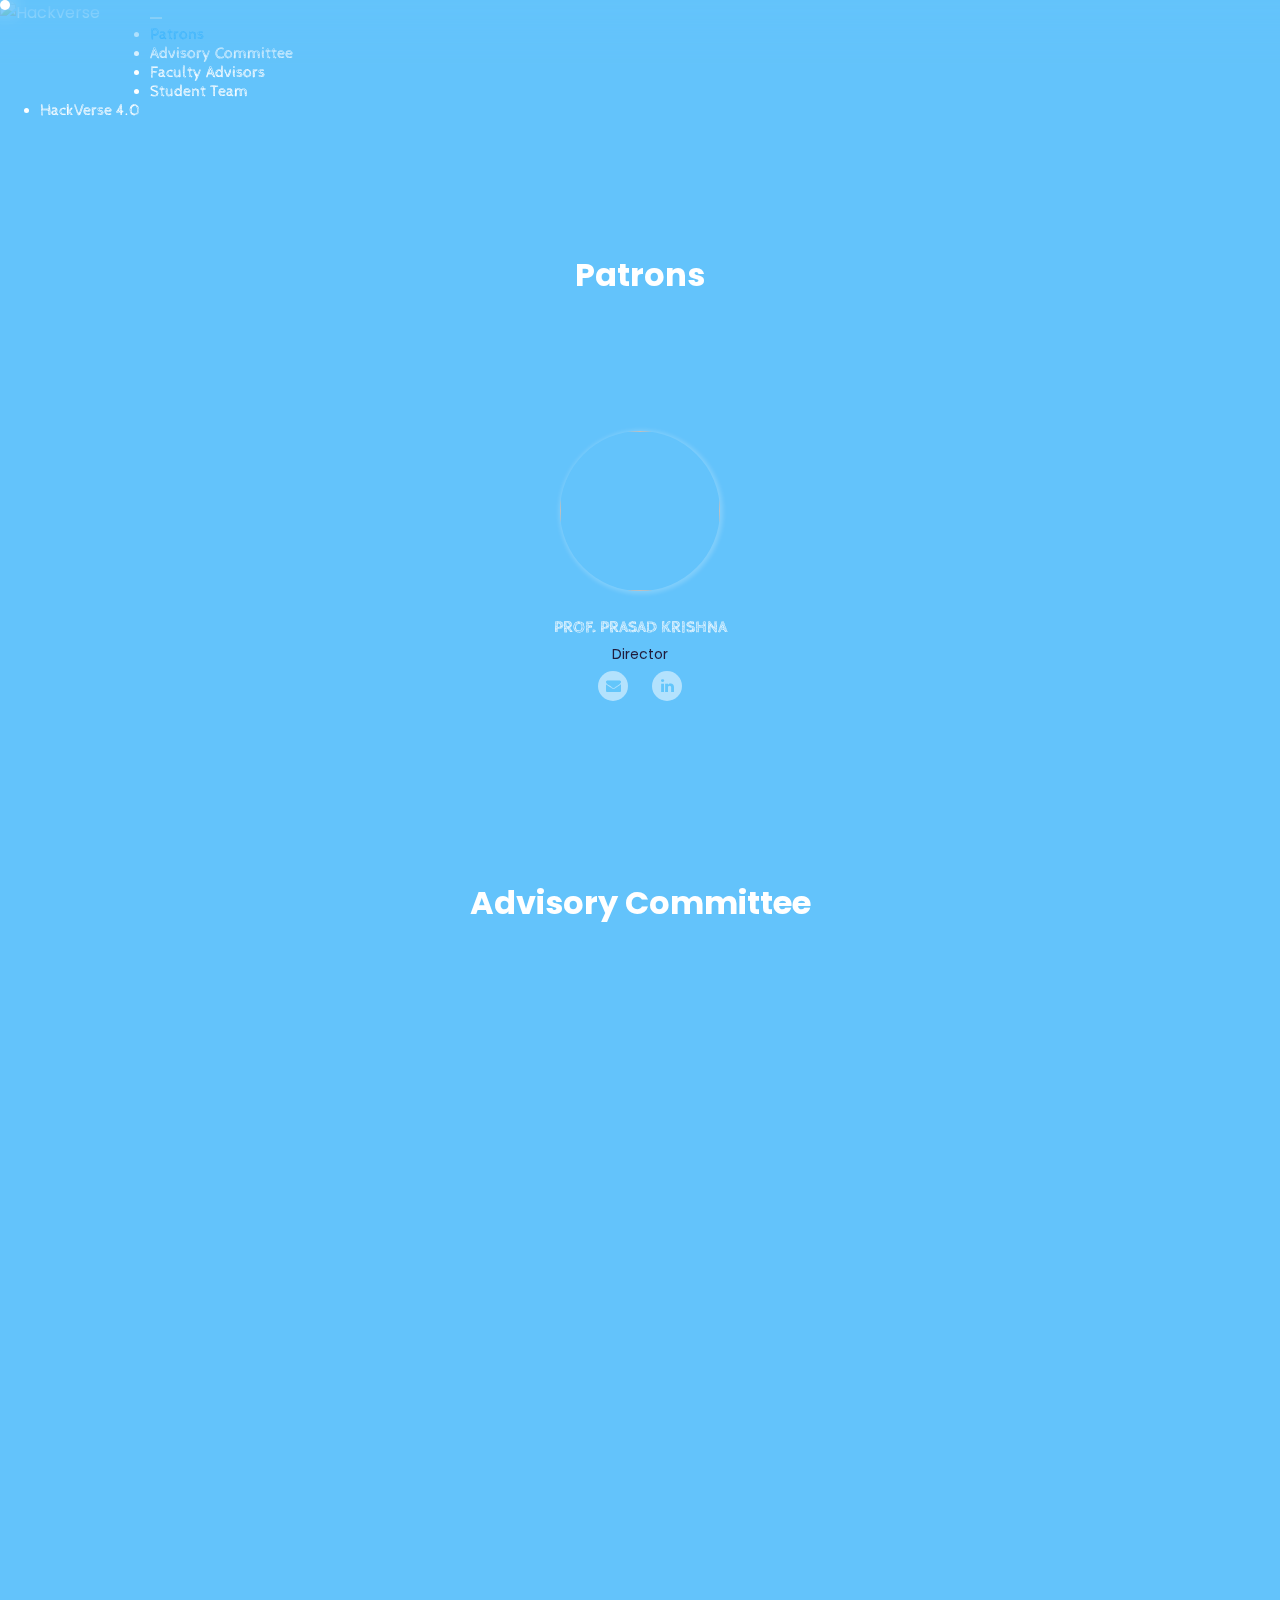
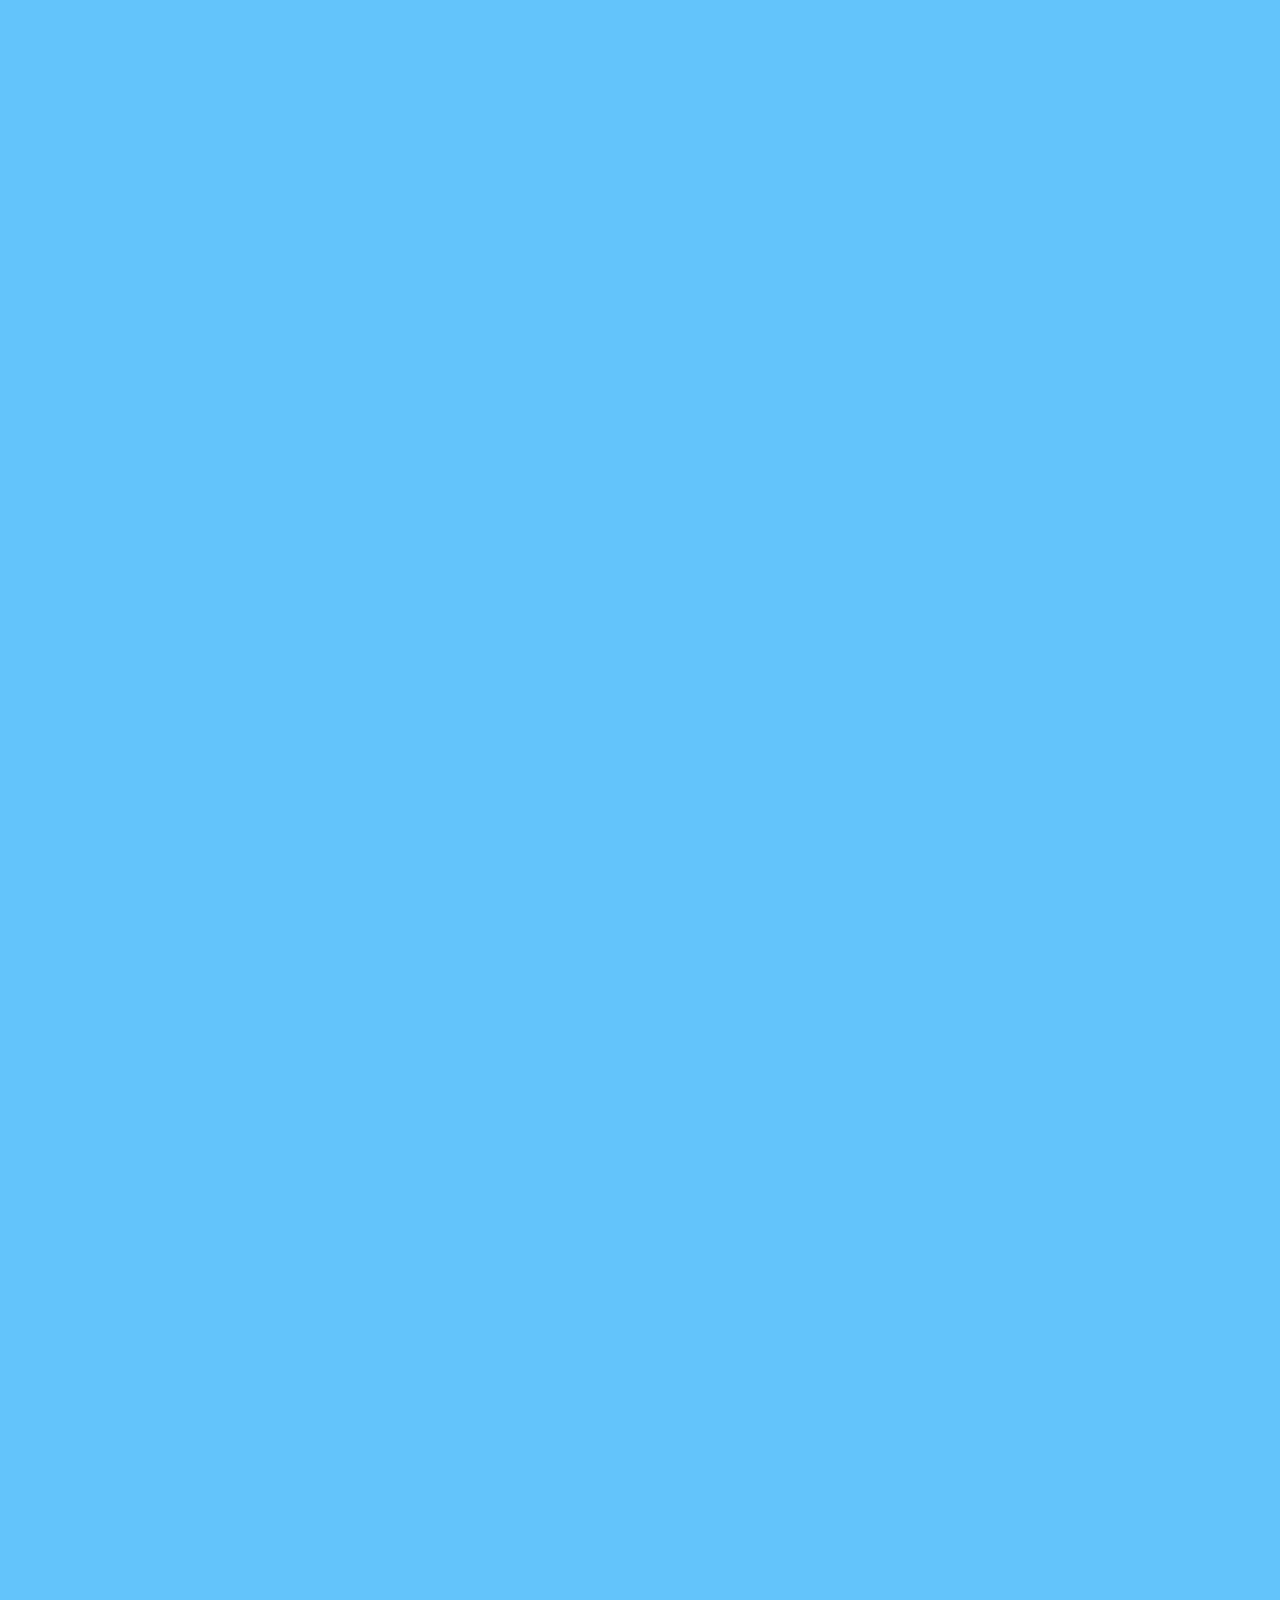
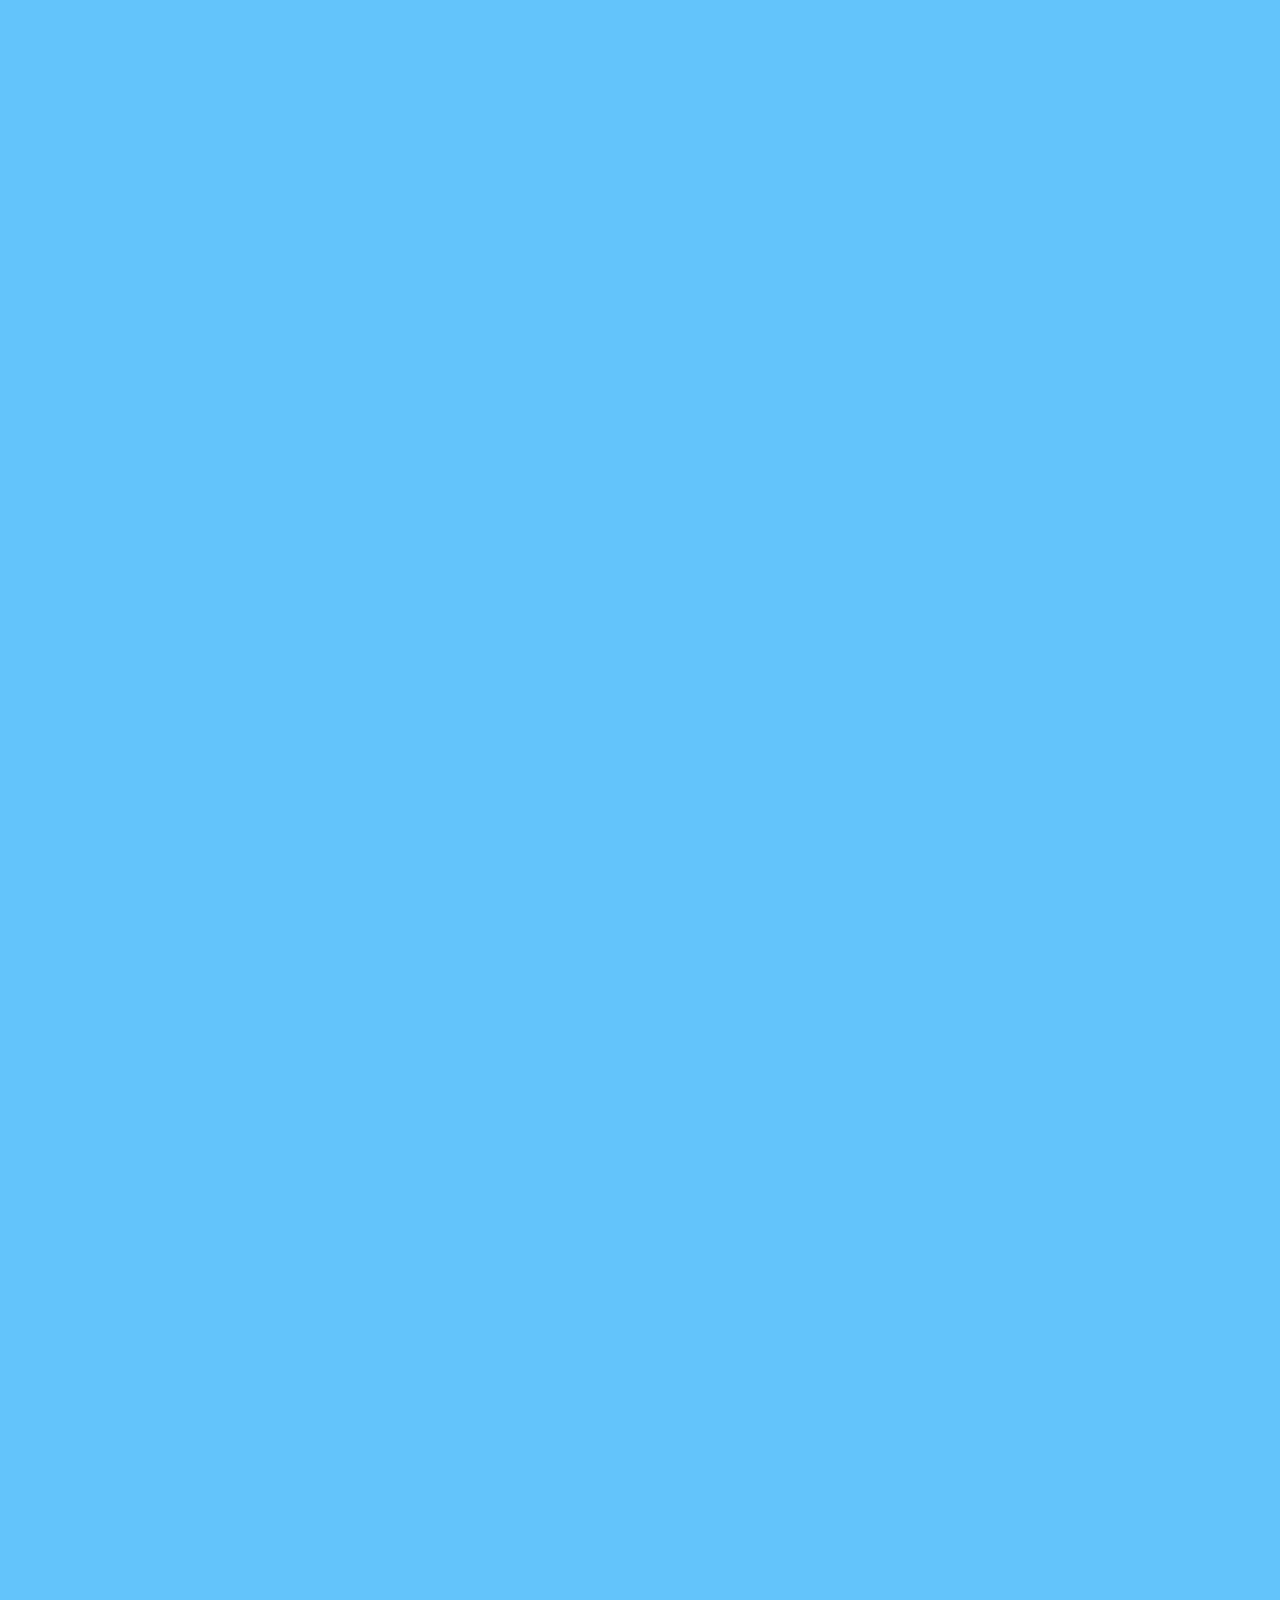
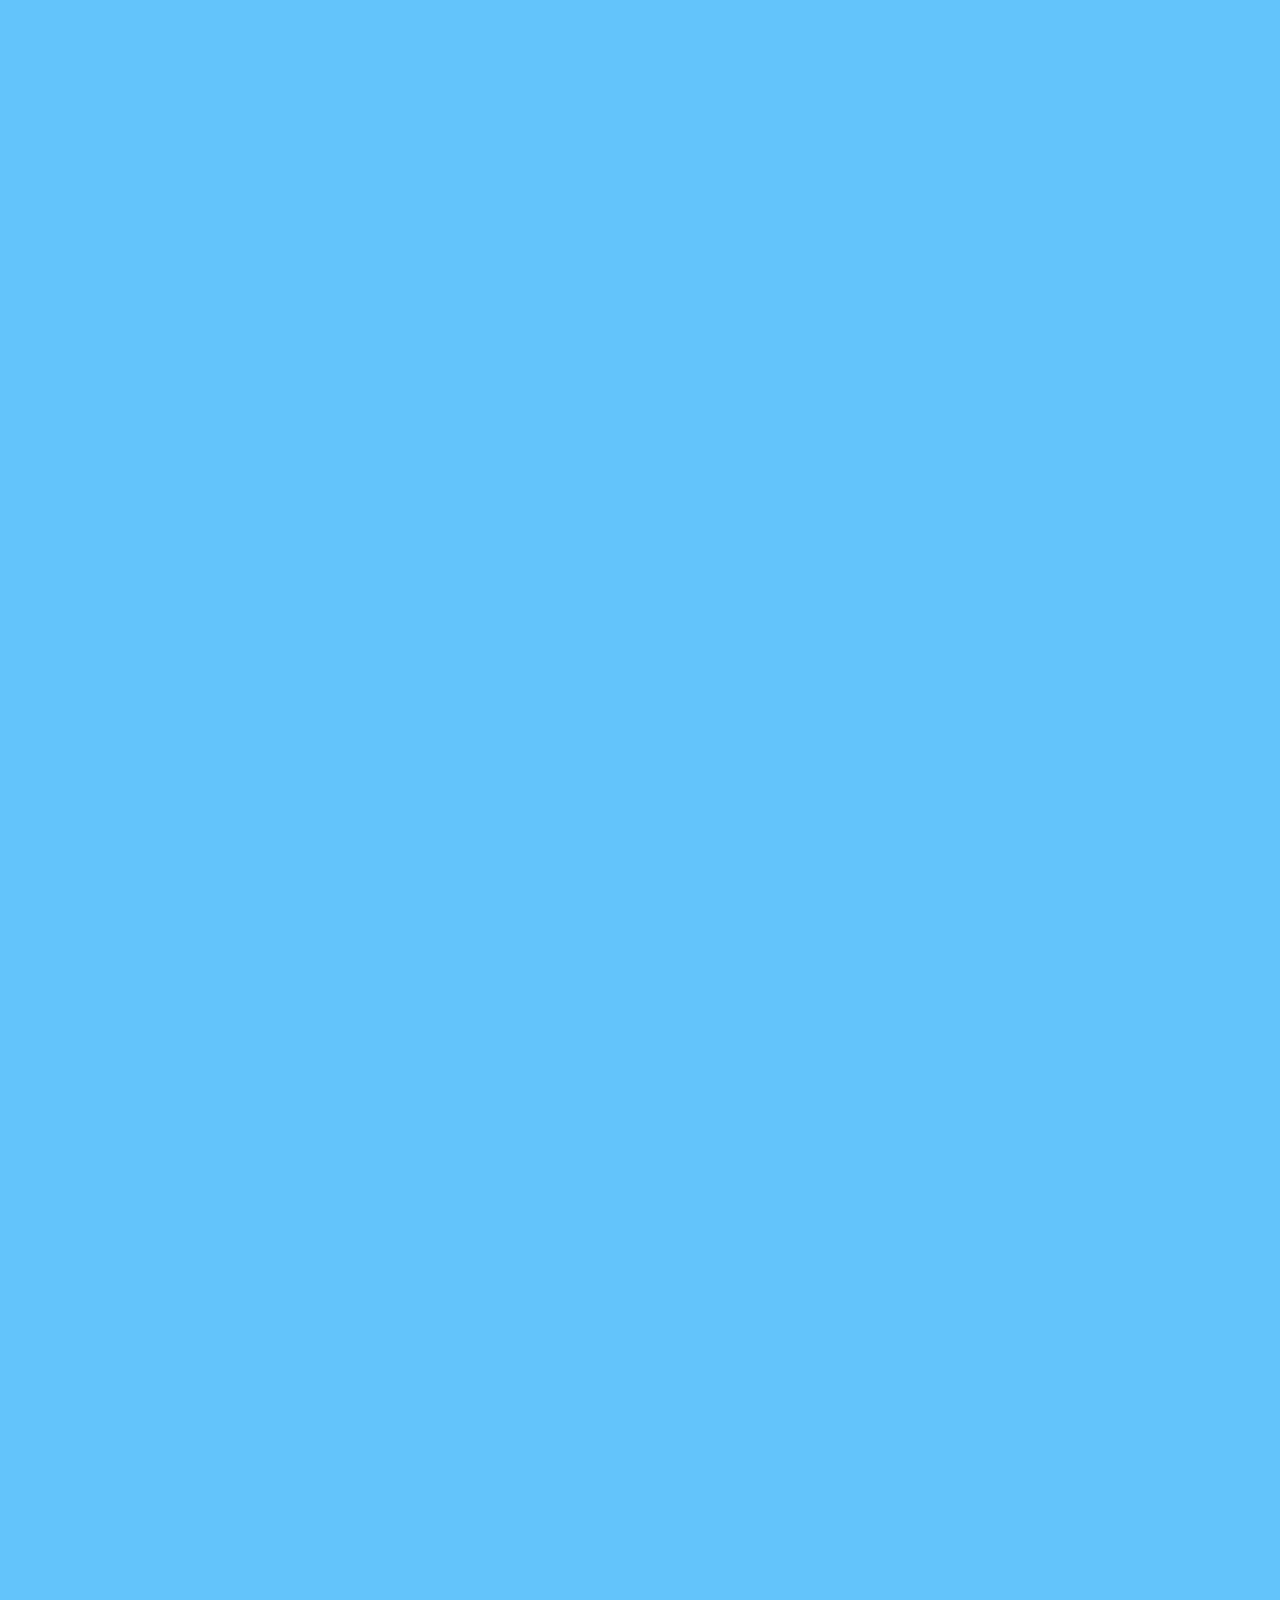
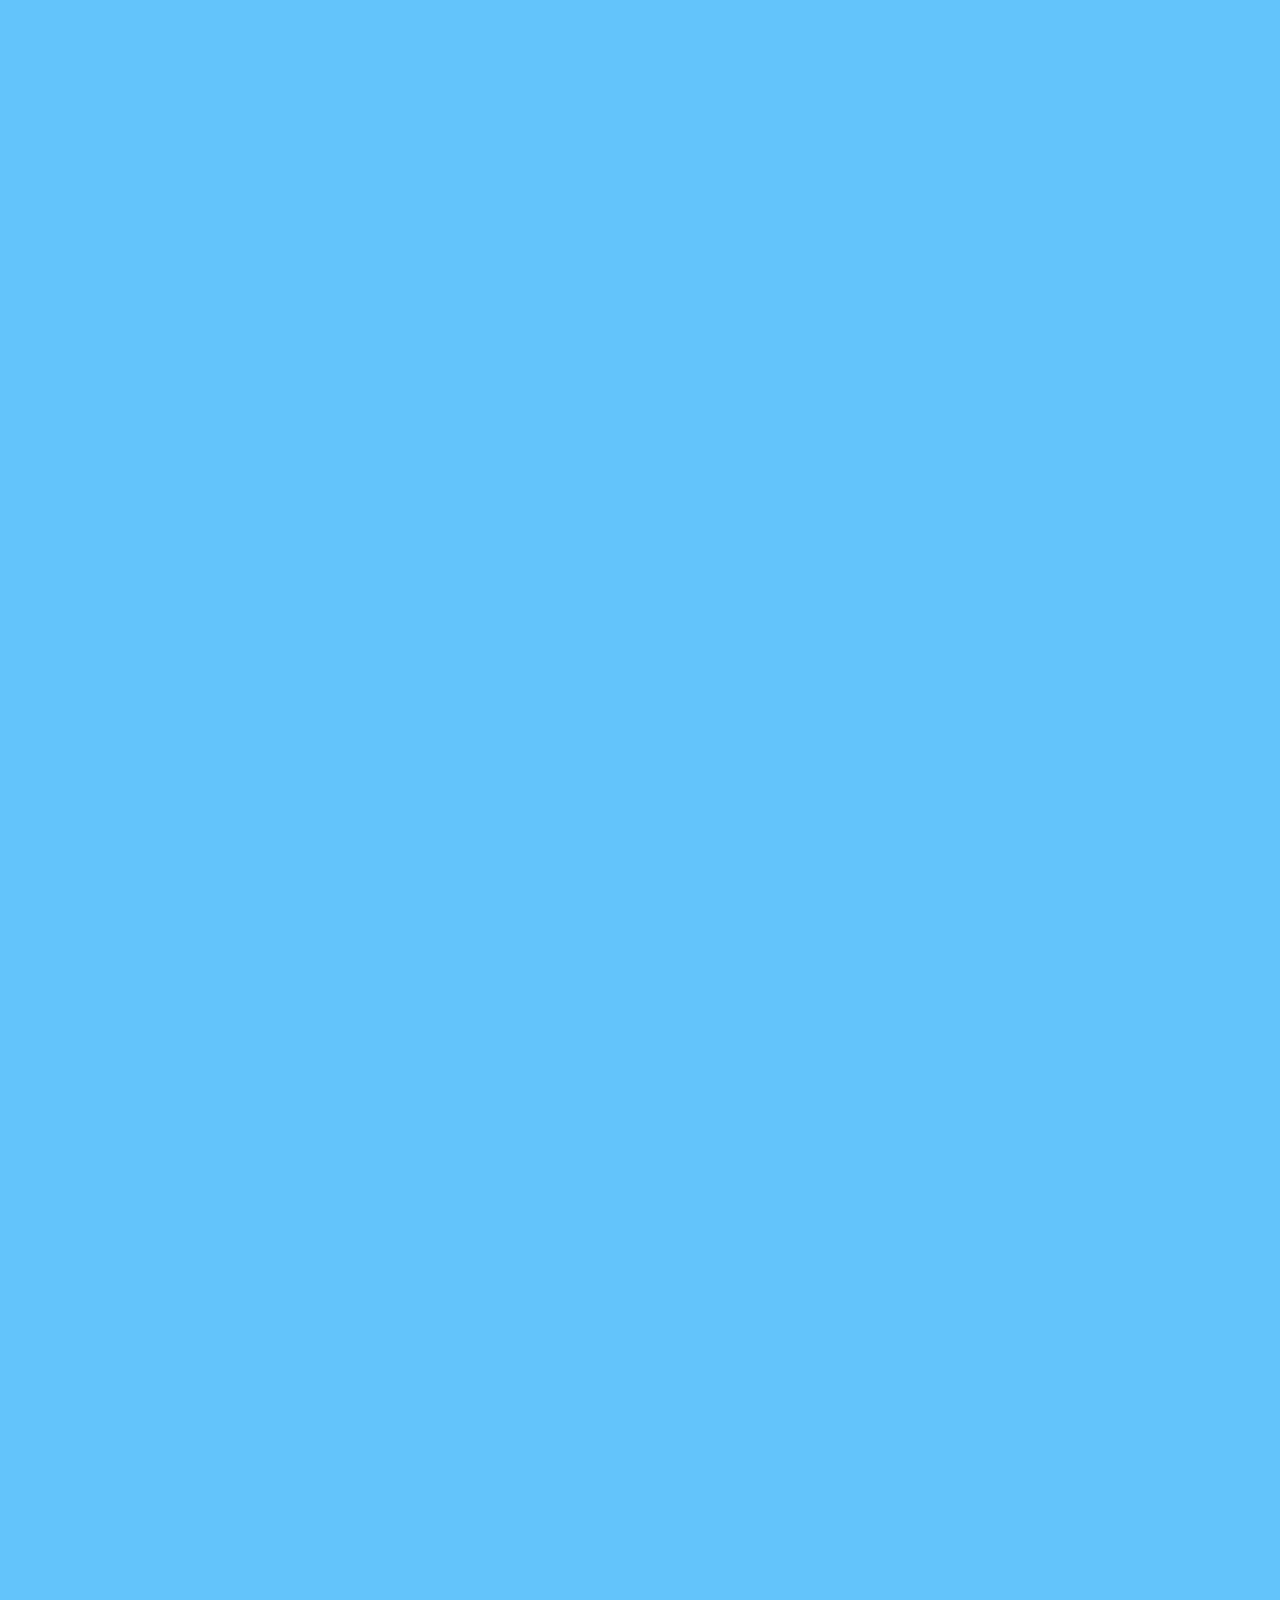
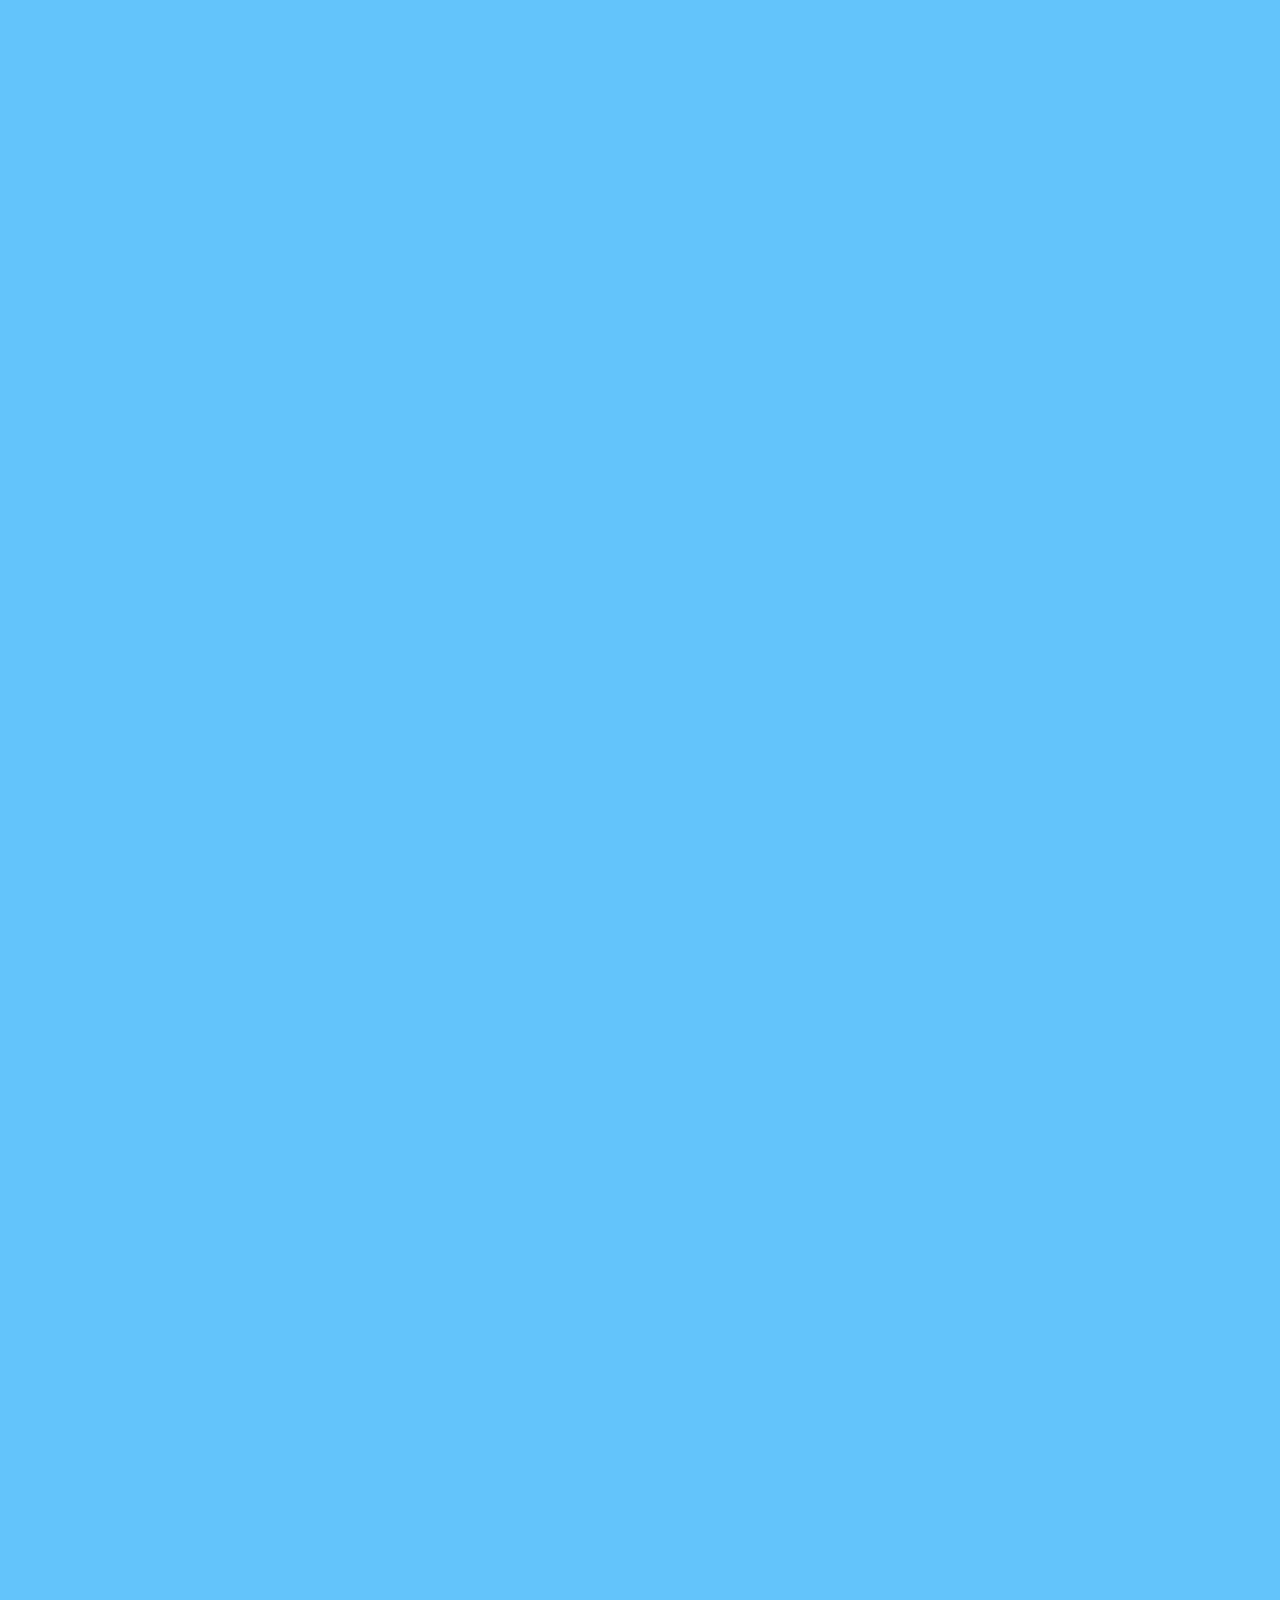
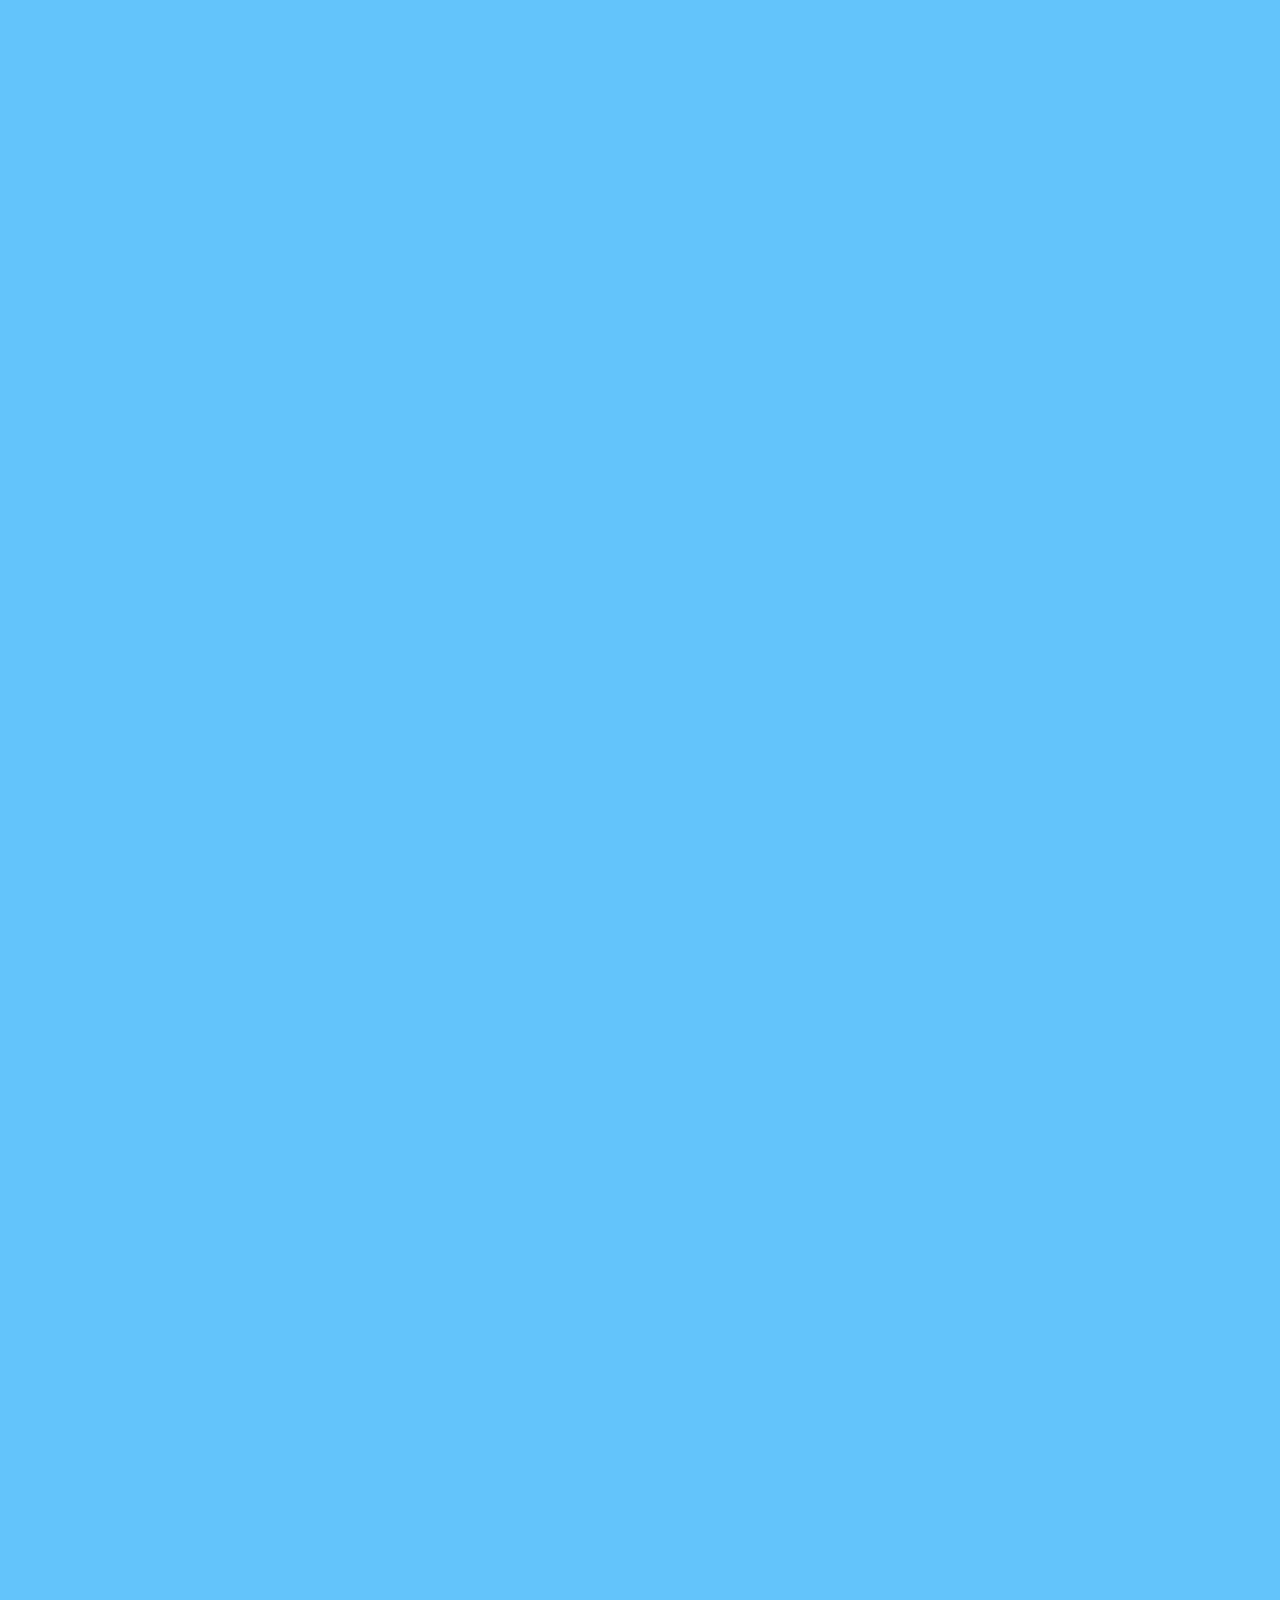
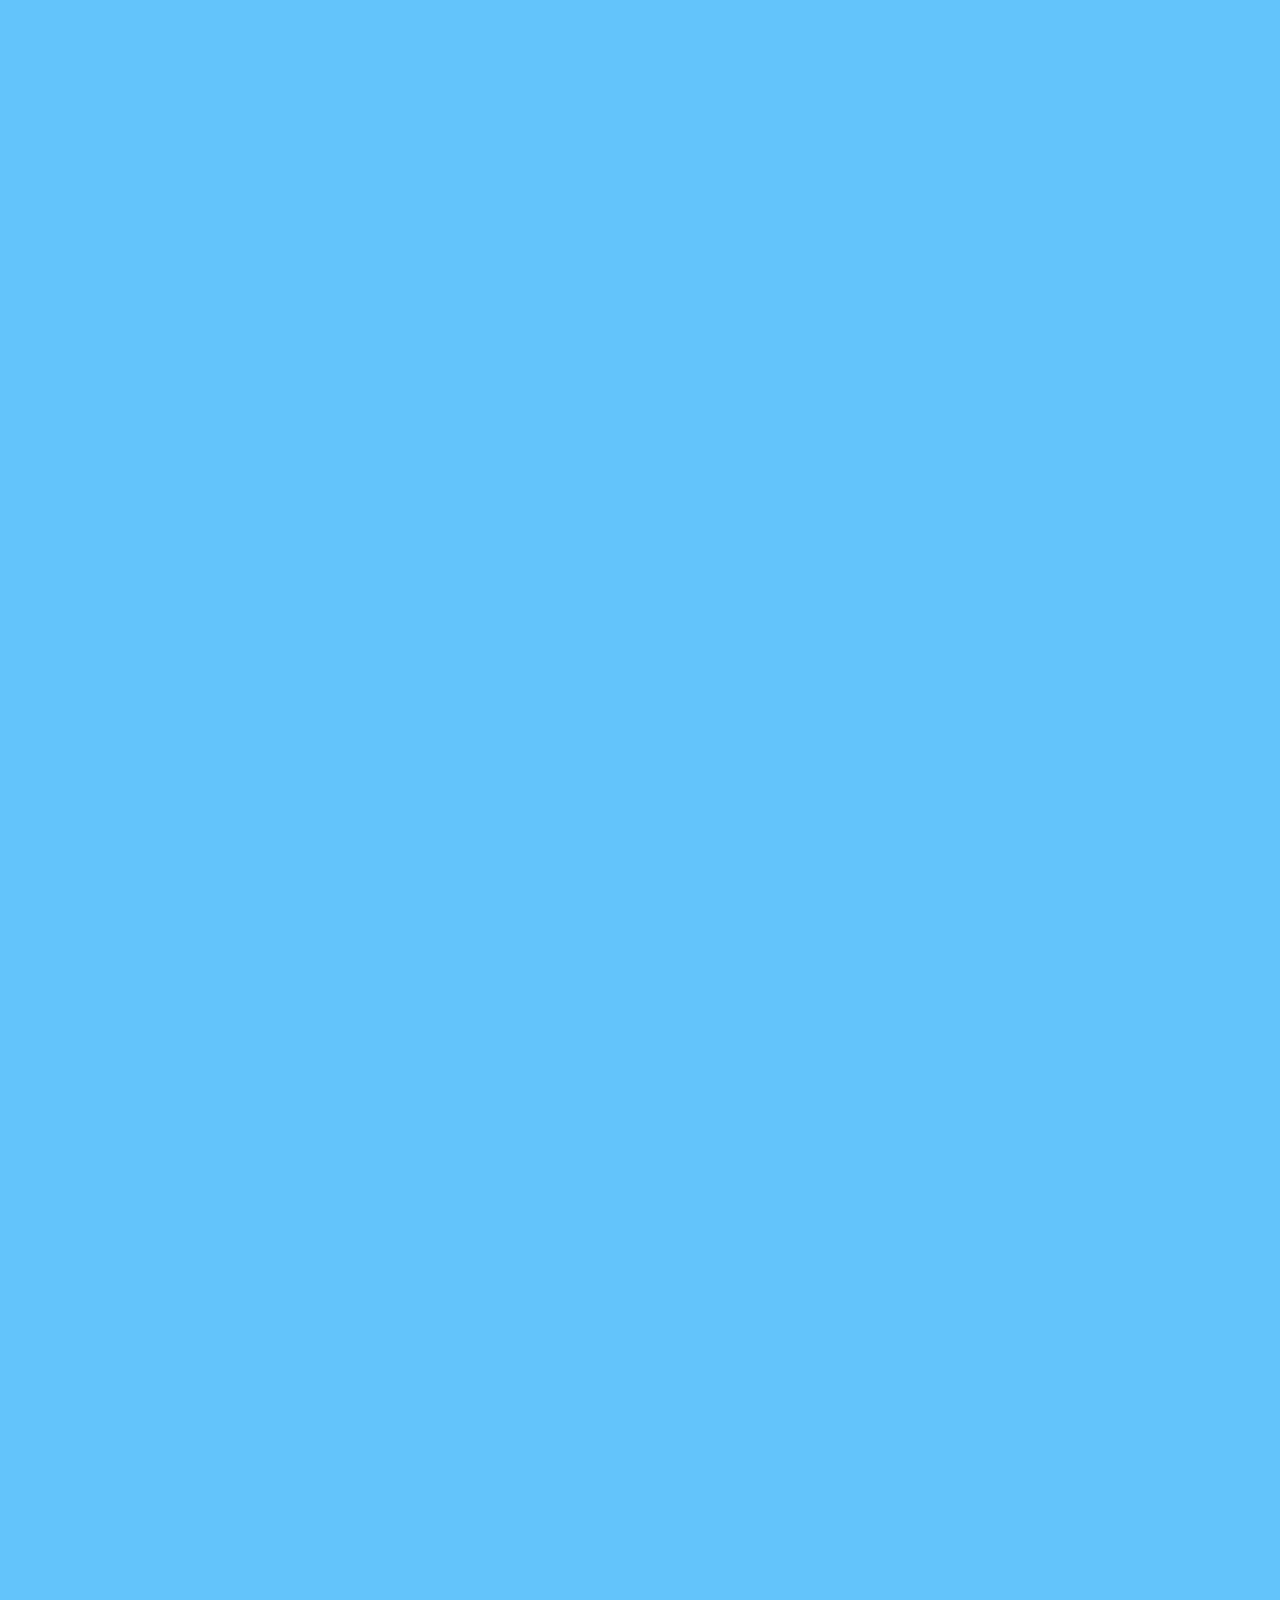
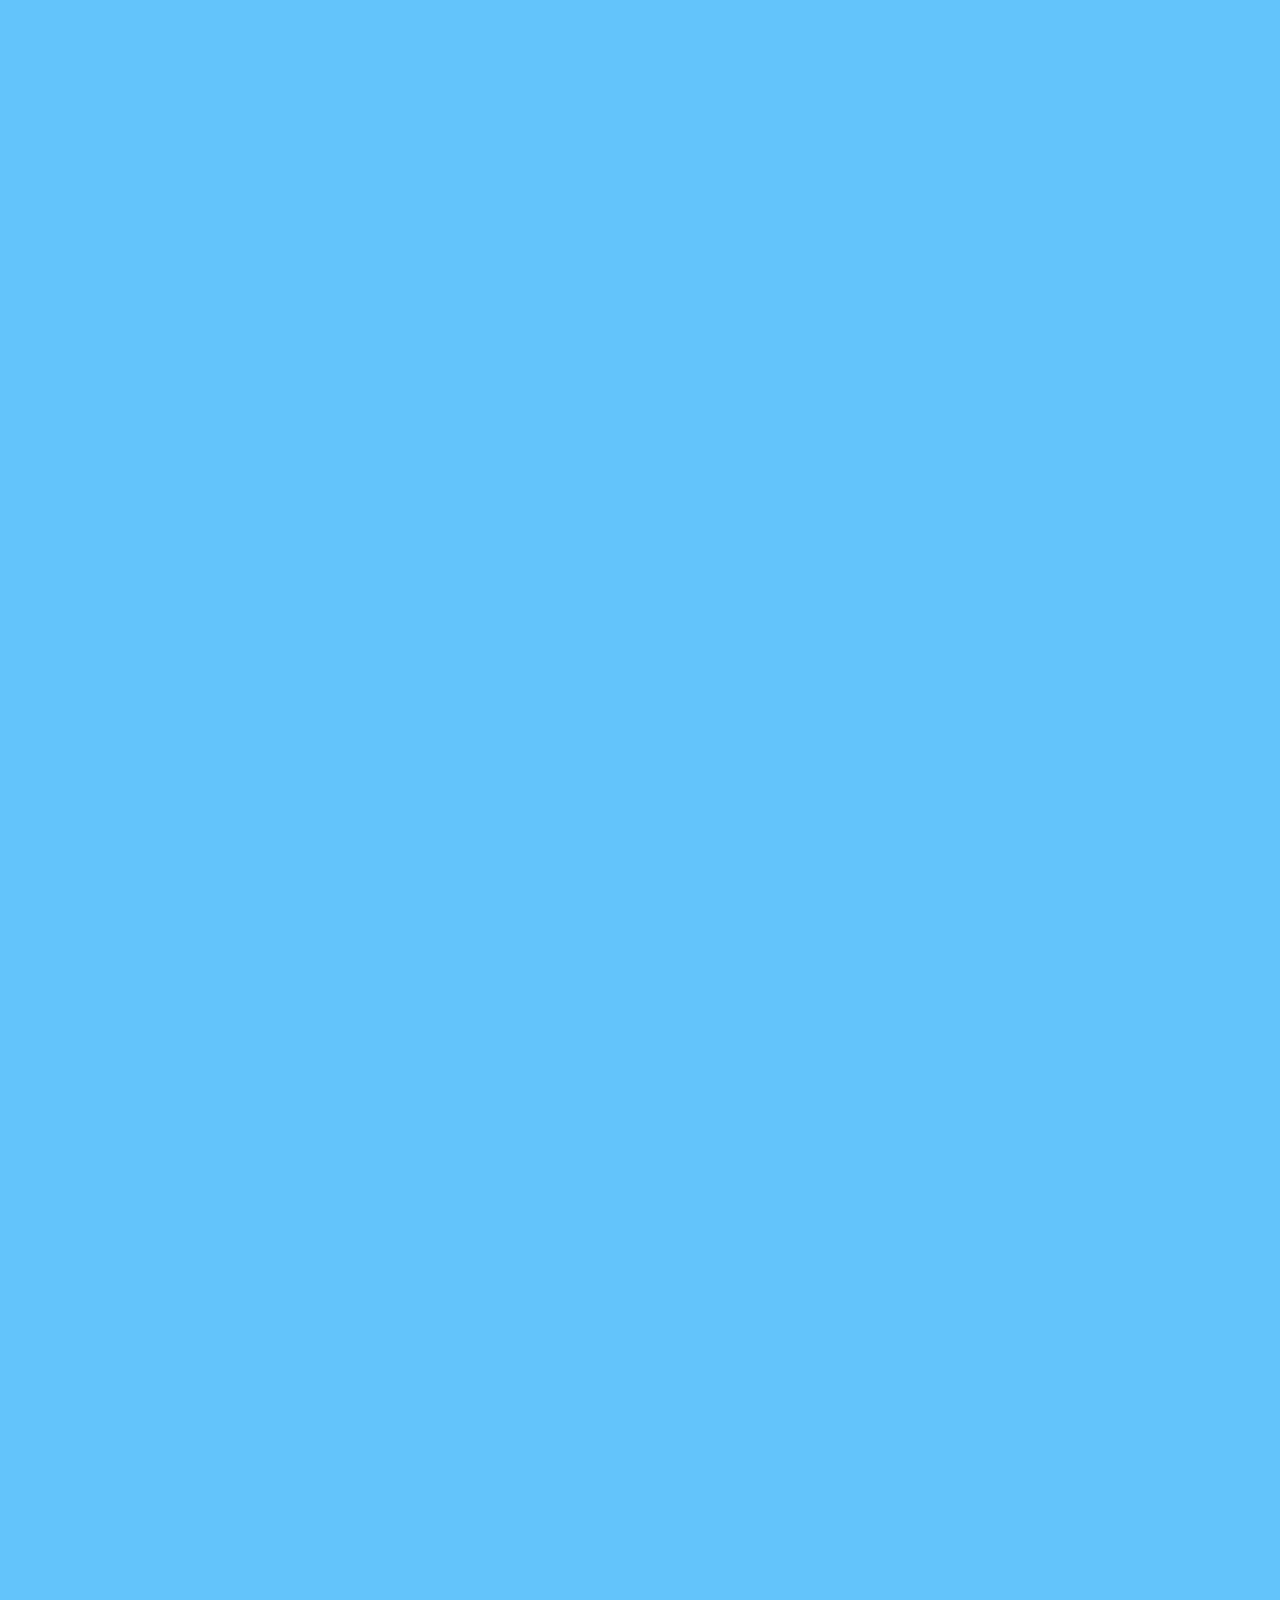
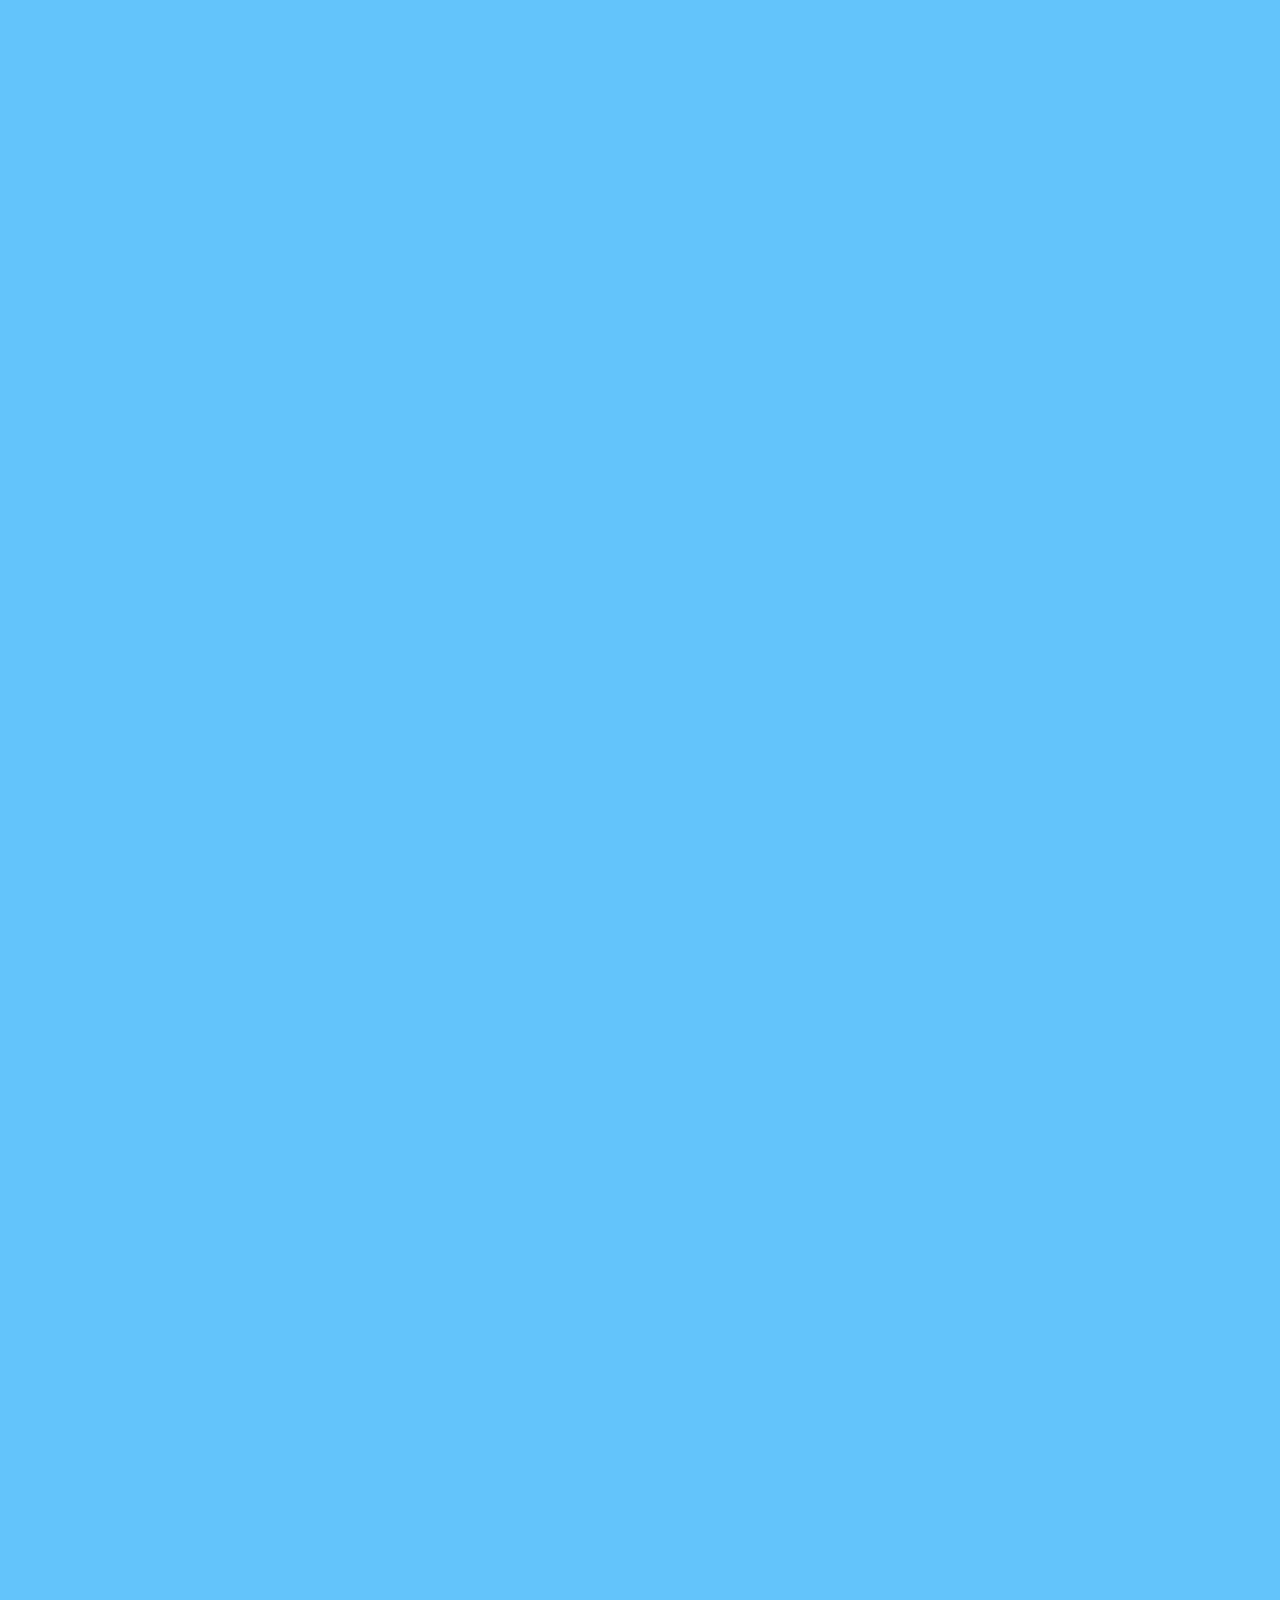
==== commit c74bd4ef: "some minor changes in teams page" ====
--- a/team/index.html
+++ b/team/index.html
@@ -126,7 +126,7 @@
   </nav>
 
 <!-- Members Start -->
-<section id="teams" class="our-speaker-area section-padding-100">
+<section id="teams" class="our-speaker-area section-padding-100" >
     <div id="p" class="container">
         <h1 class="page-title" data-aos="fade-up" style="text-align: center;padding: 8%;">Patrons</h1>
         <div class="row justify-content-center">
@@ -305,10 +305,10 @@
 
   gtag("config", "UA-149404272-1");
 </script>
-
-<script src="../main.js"></script>
-<script src="../scripts.js"></script>
-<script src="../snow.js"></script>
+<script>
+  AOS.init({ duration: 600, anchorPlacement: "center-bottom" });
+</script>
+<script defer src="../snow.js"></script>
 
 </body>
 </html>--- a/team/team_style.css
+++ b/team/team_style.css
@@ -24,6 +24,7 @@
 #teams {
   background: url(../img/snow-heap.webp) bottom no-repeat, #63c3fb;
   padding-bottom: 15rem;
+  margin-top: 2%;
 }
 
 .teams {
@@ -45,7 +46,7 @@
 
   justify-content: space-between;
   width: 400px;
-  height: 380px;
+  height: 350px;
   border-radius: 8px;
   /* animation: animate 4s linear infinite forwards; */
 }
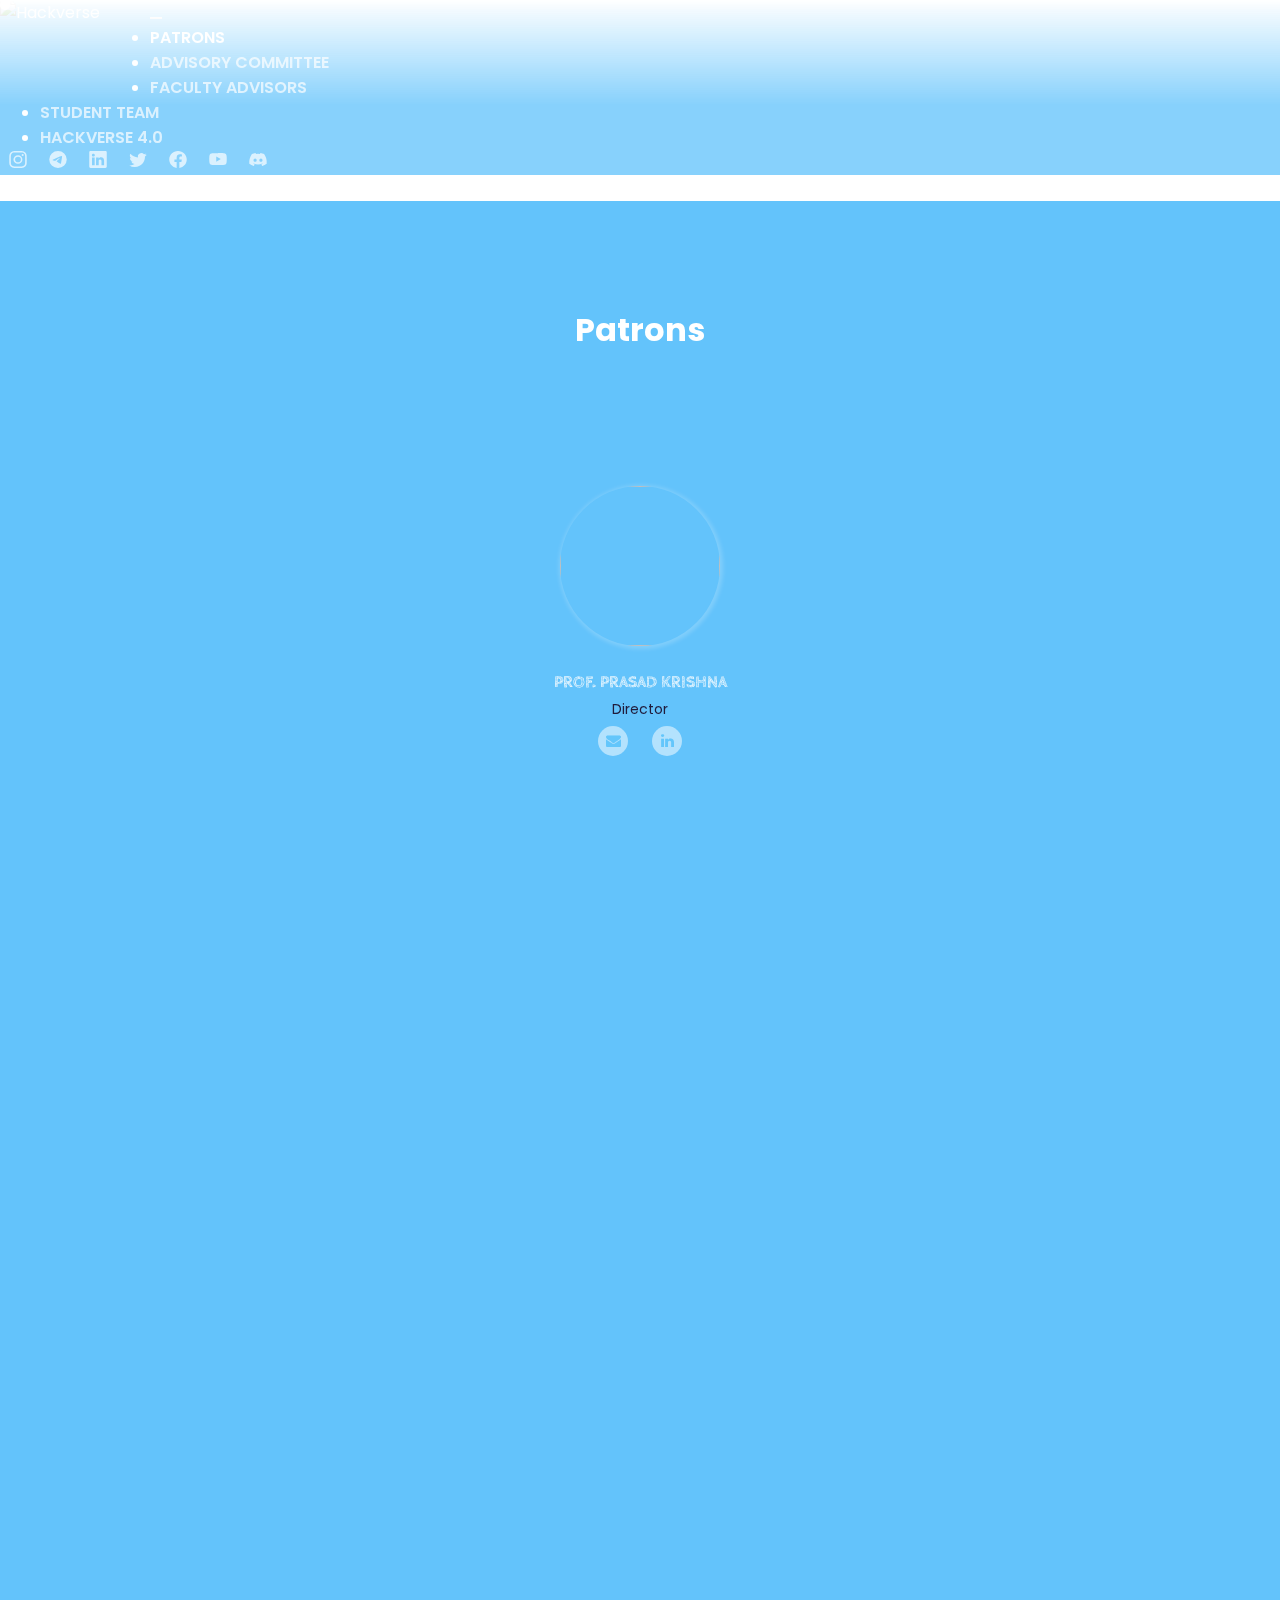
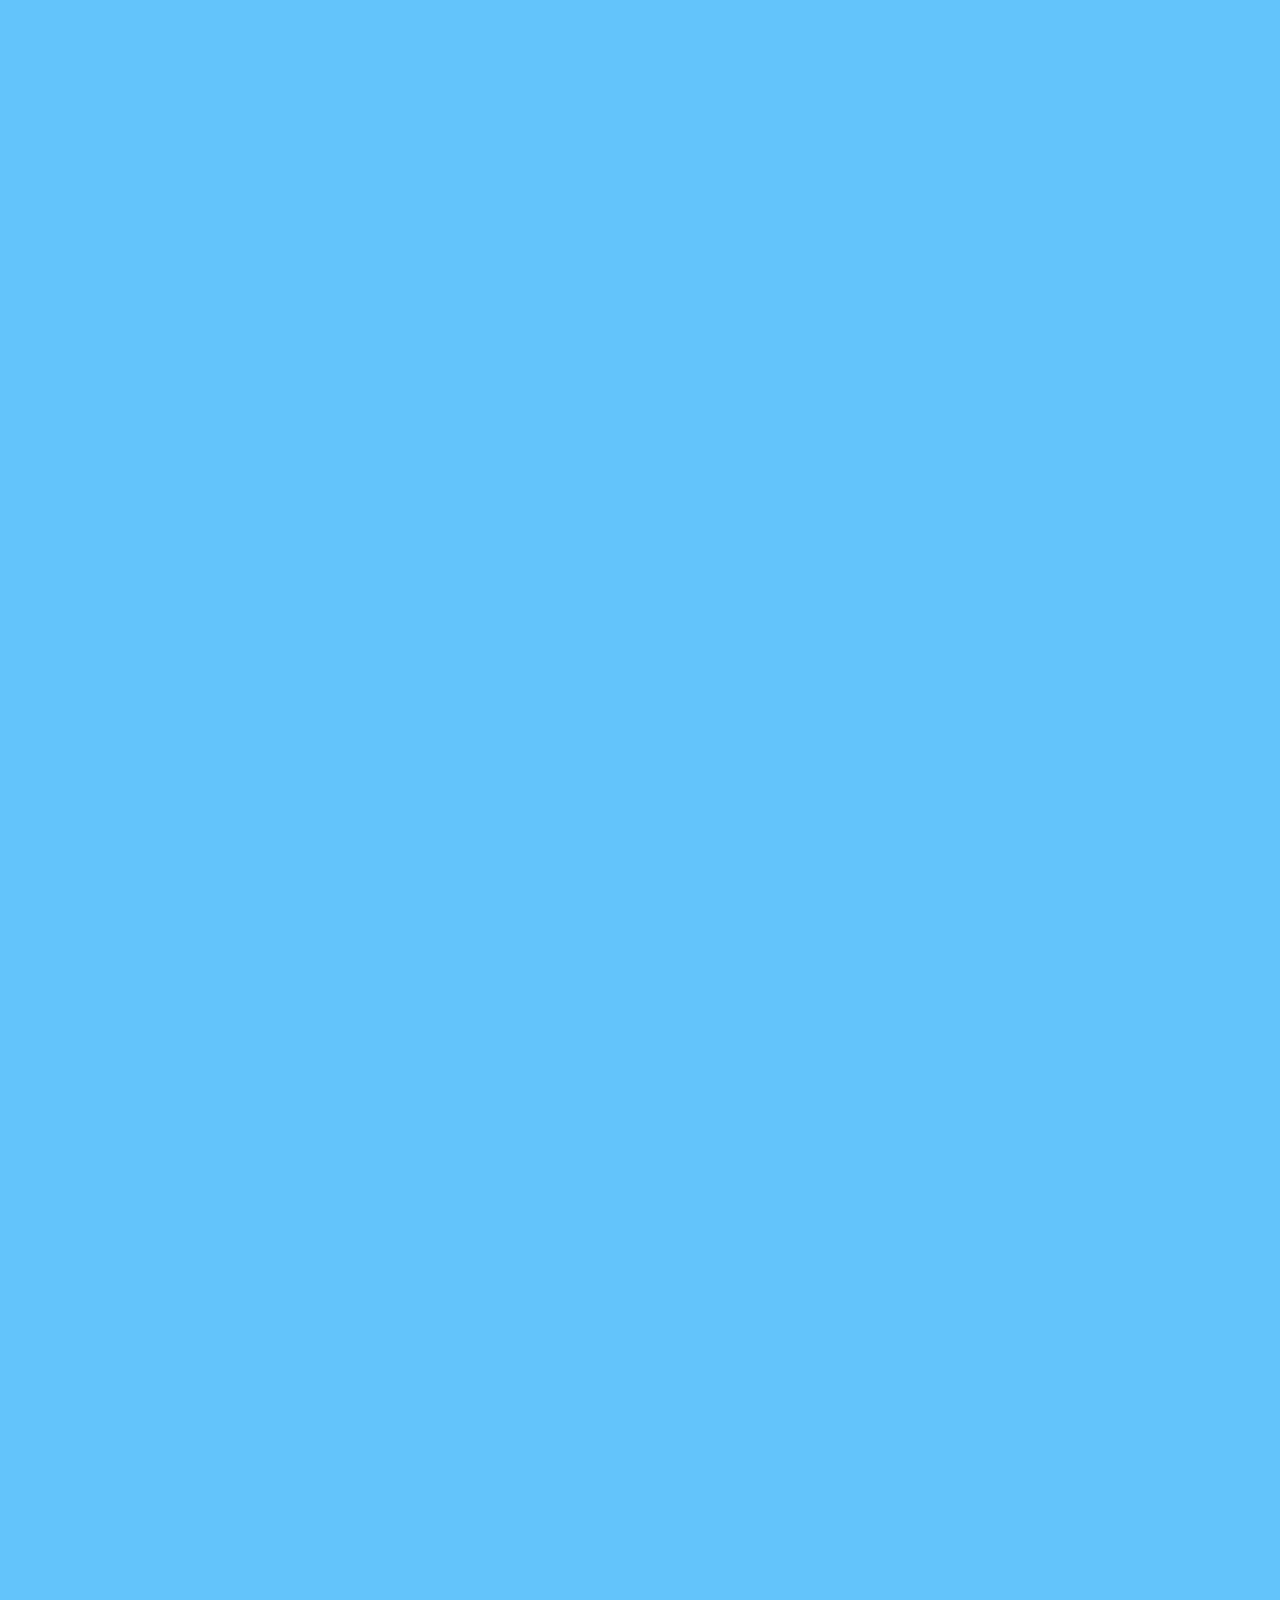
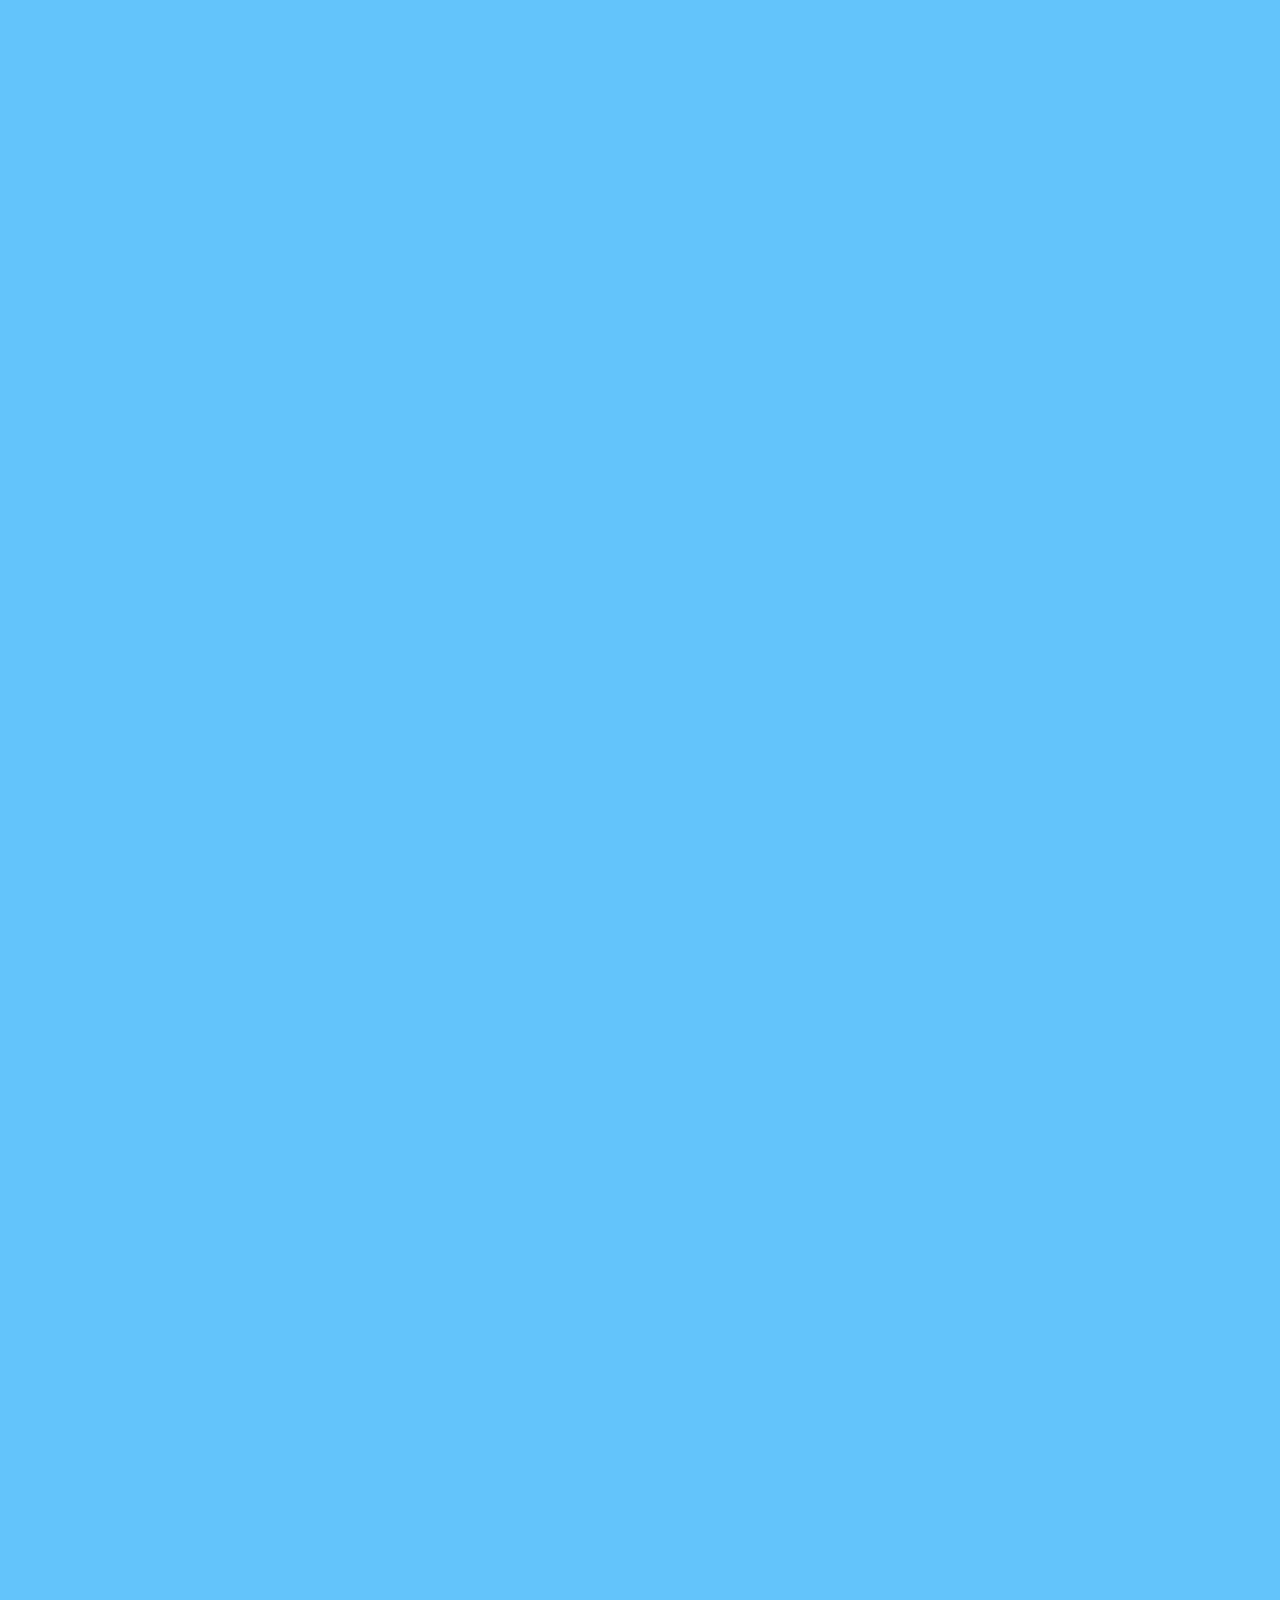
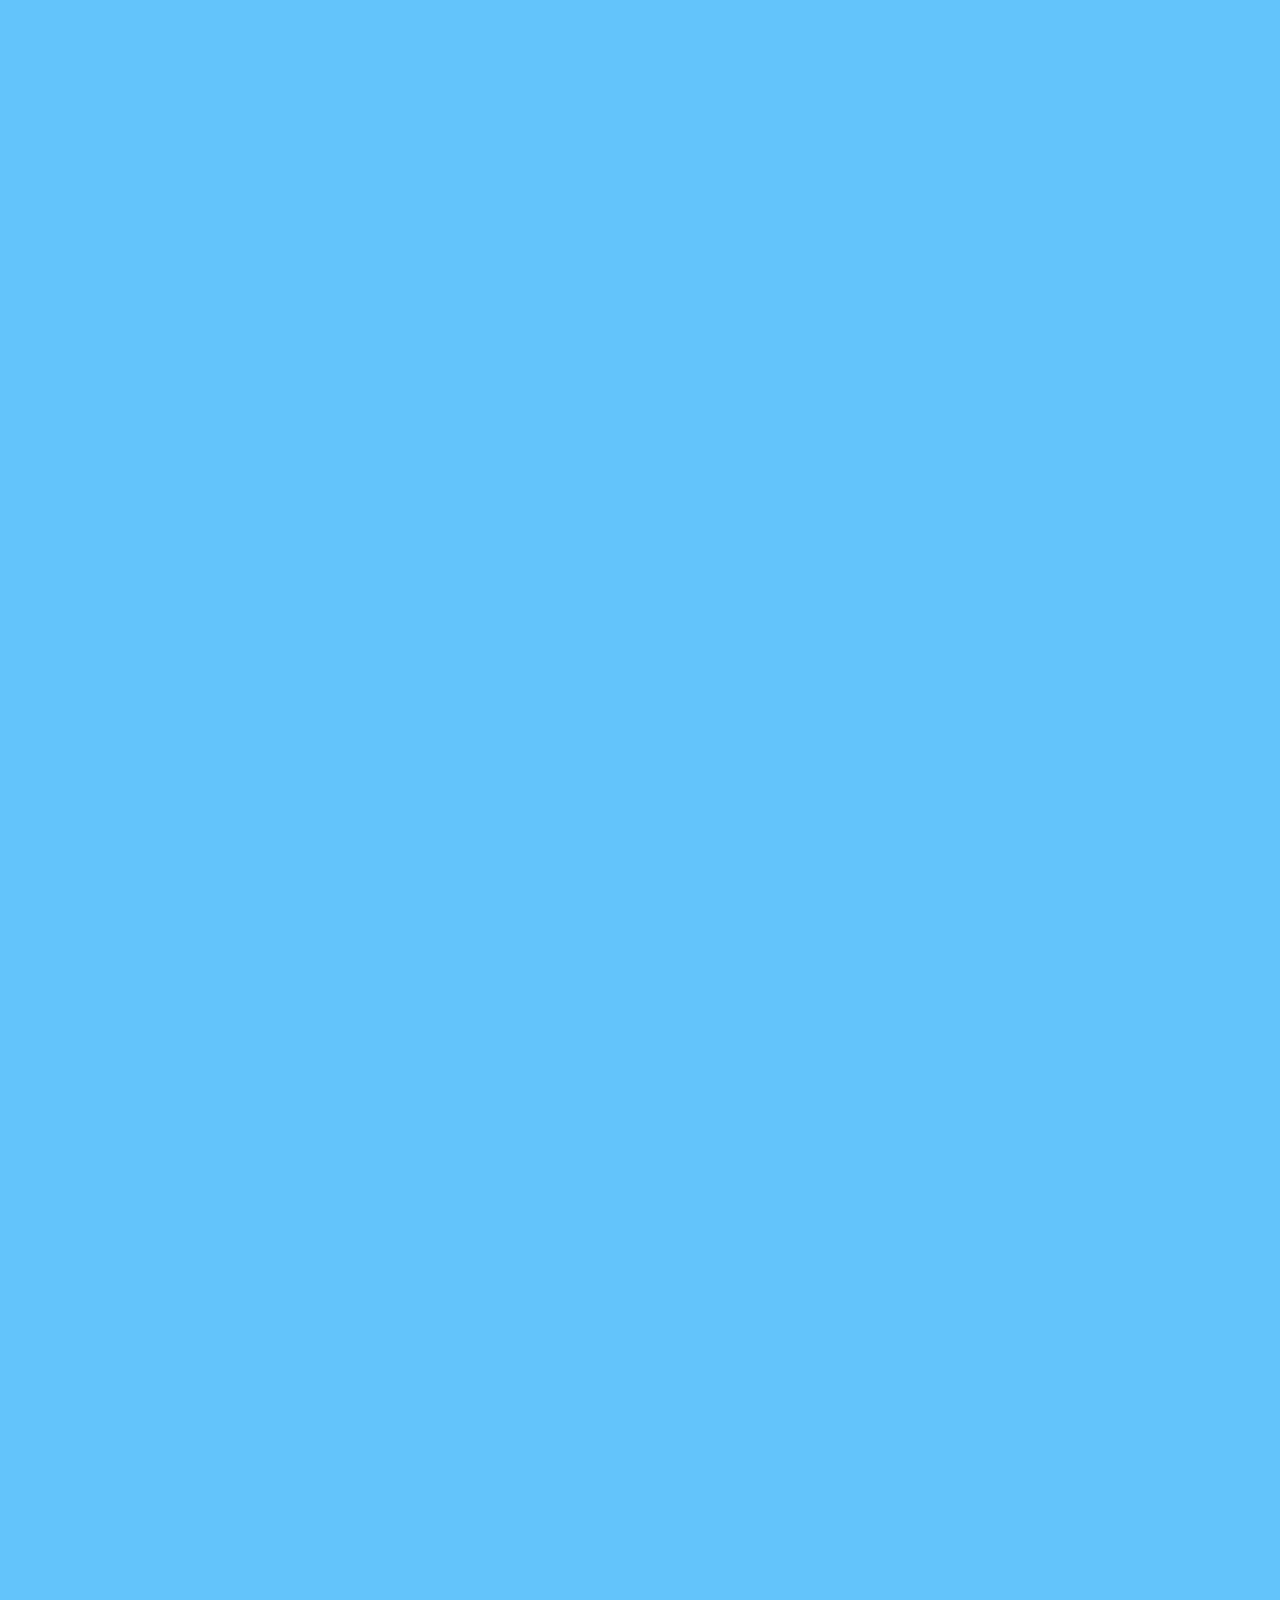
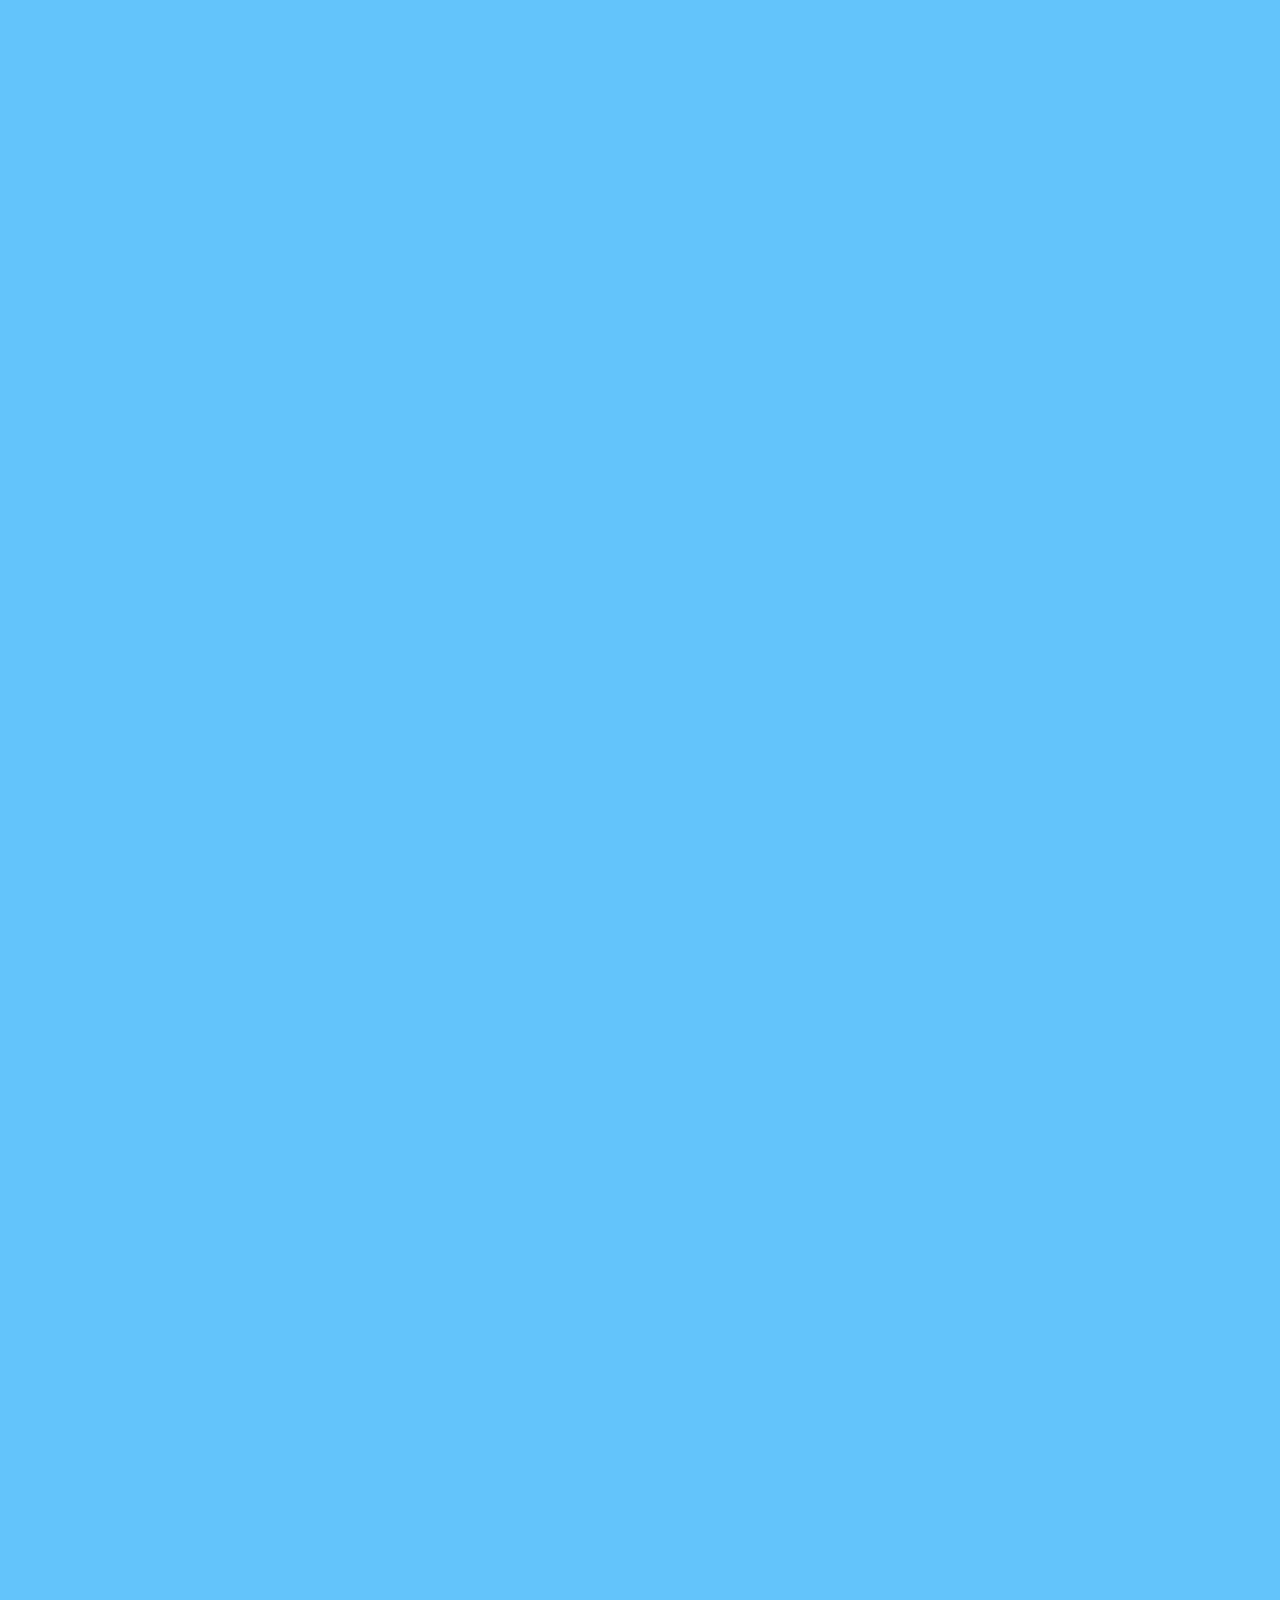
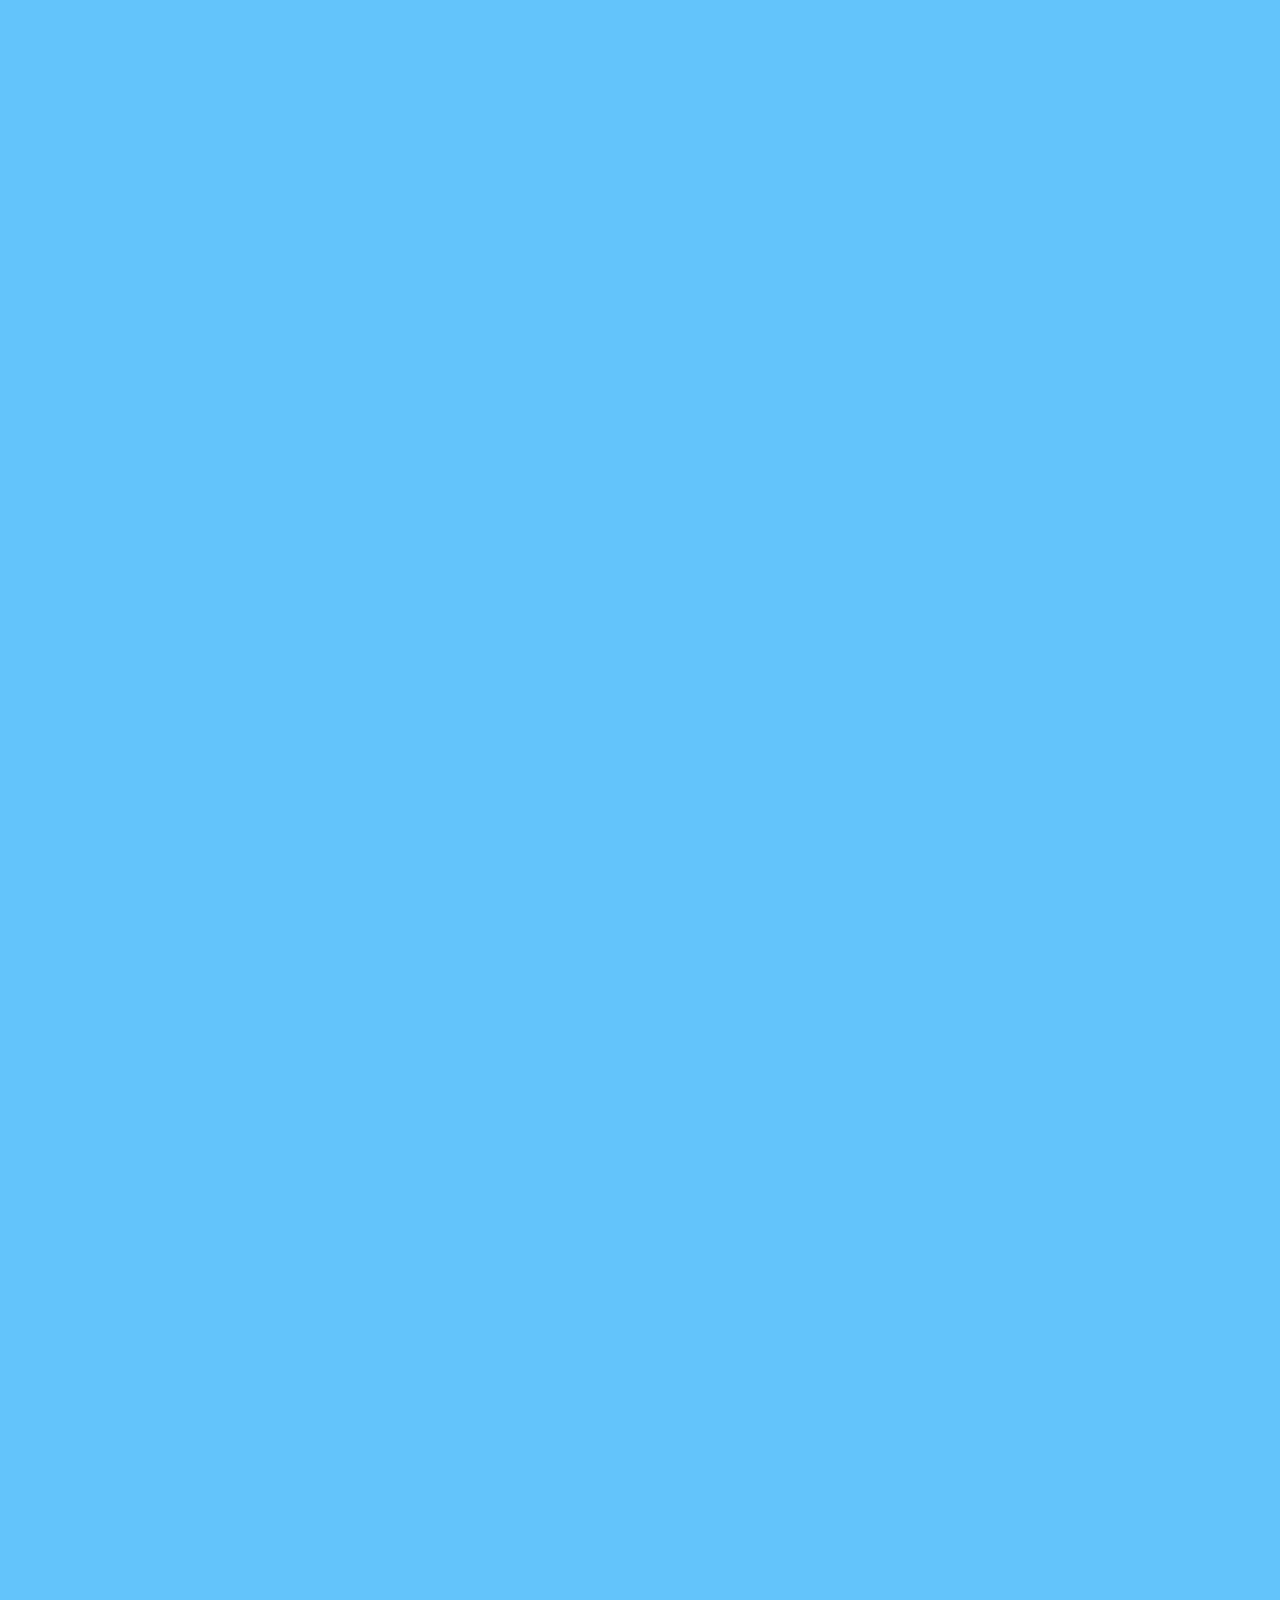
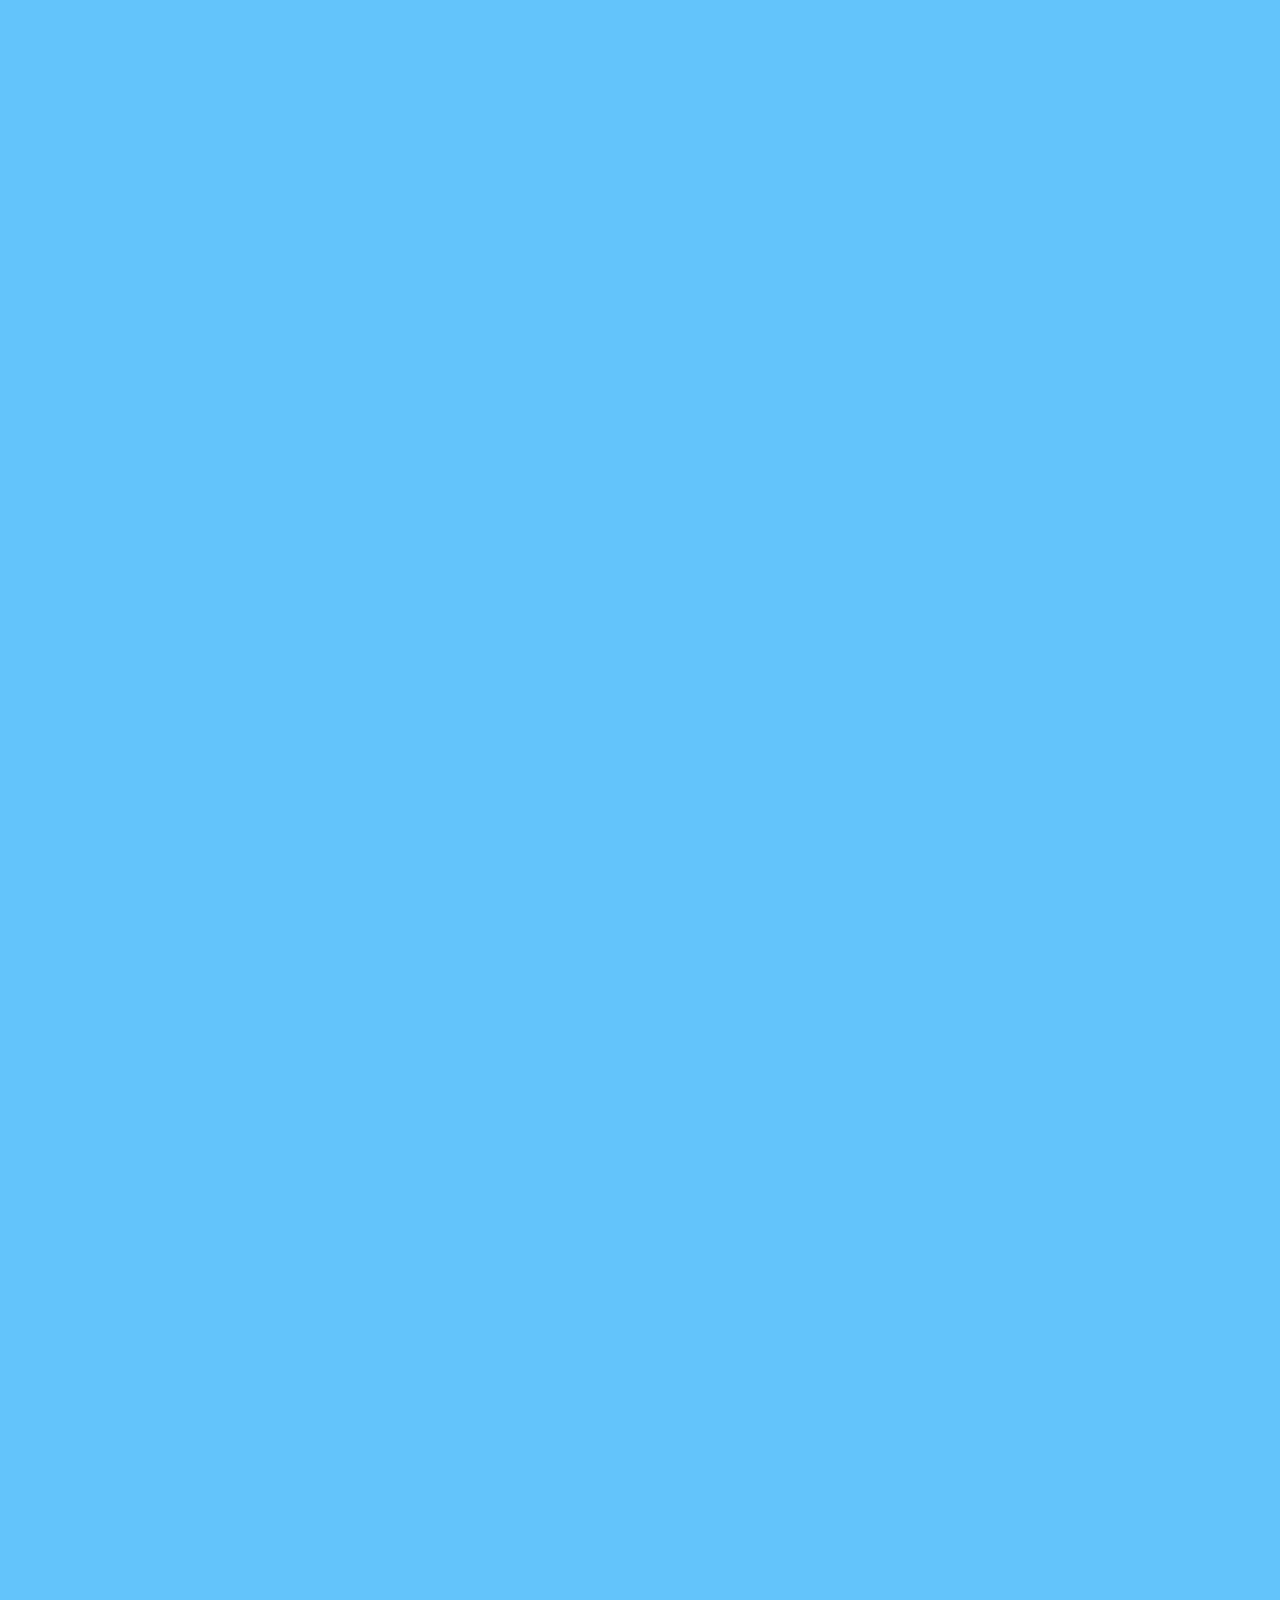
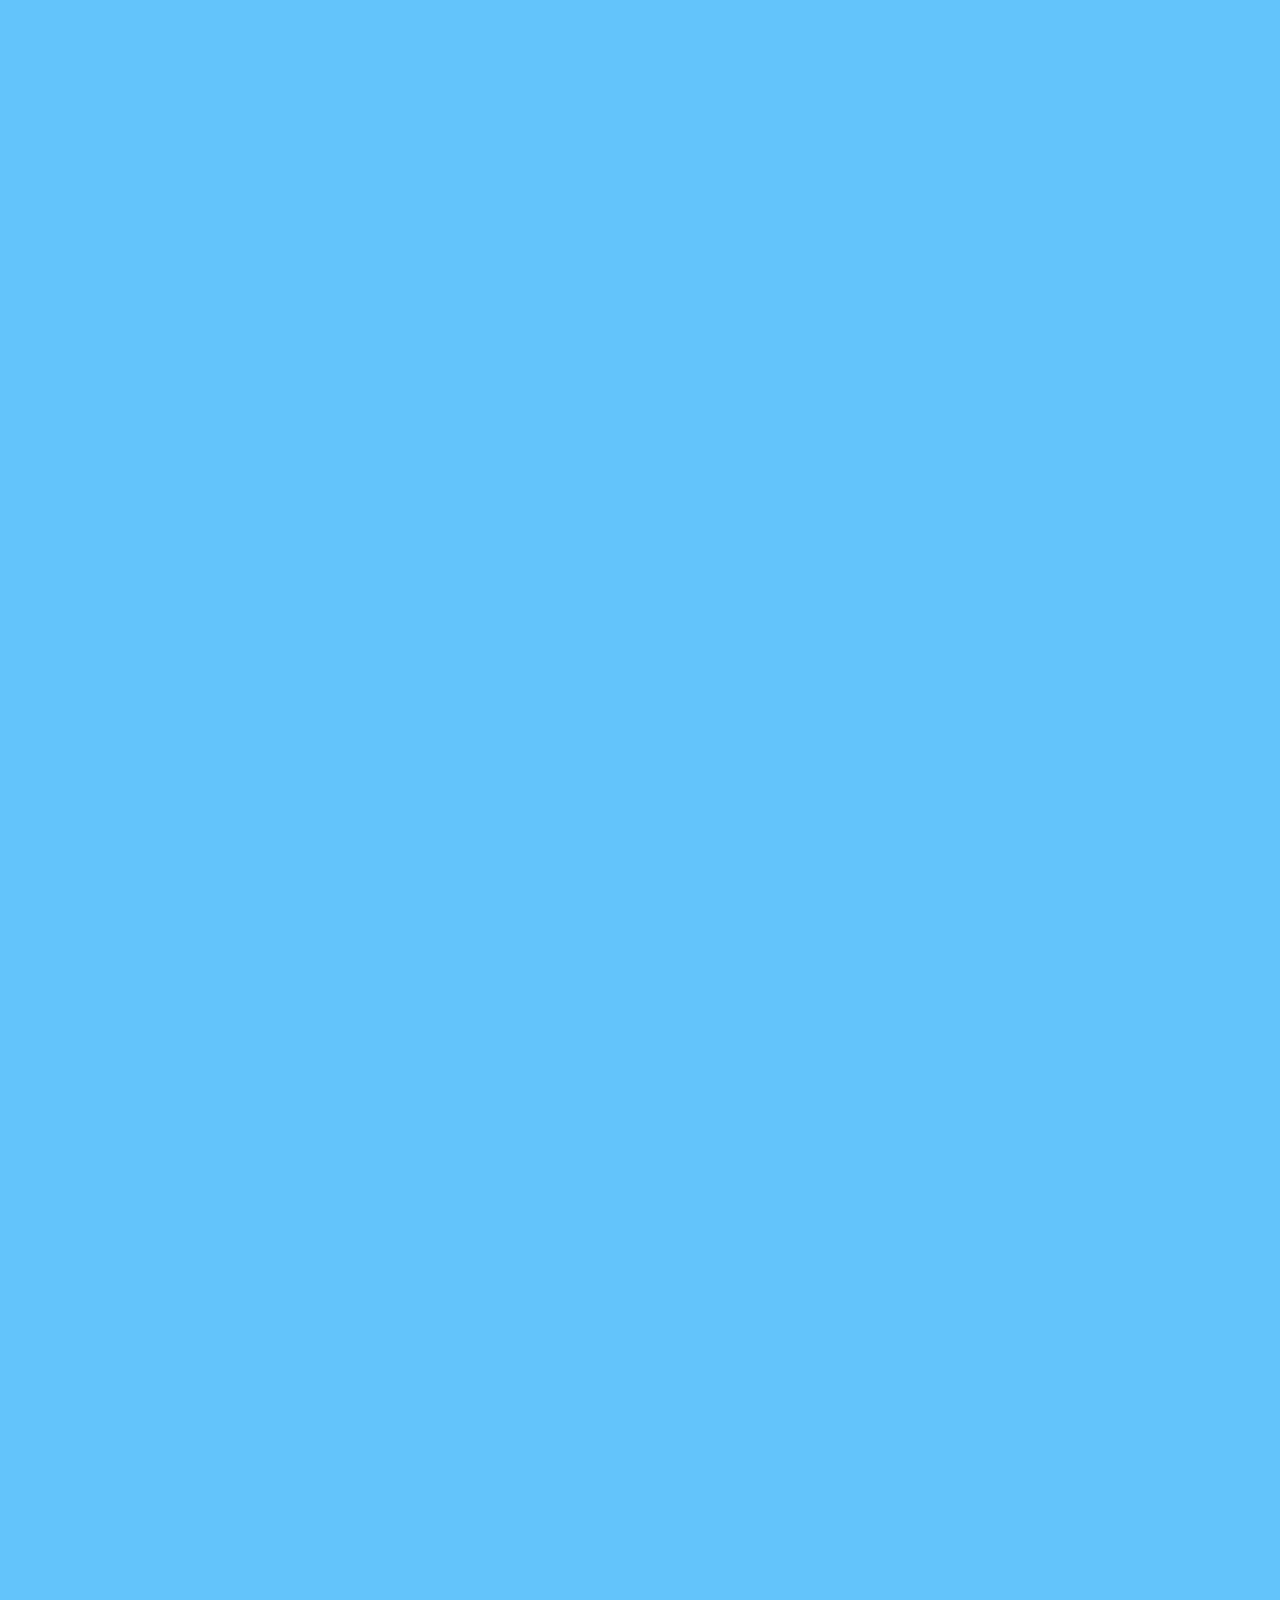
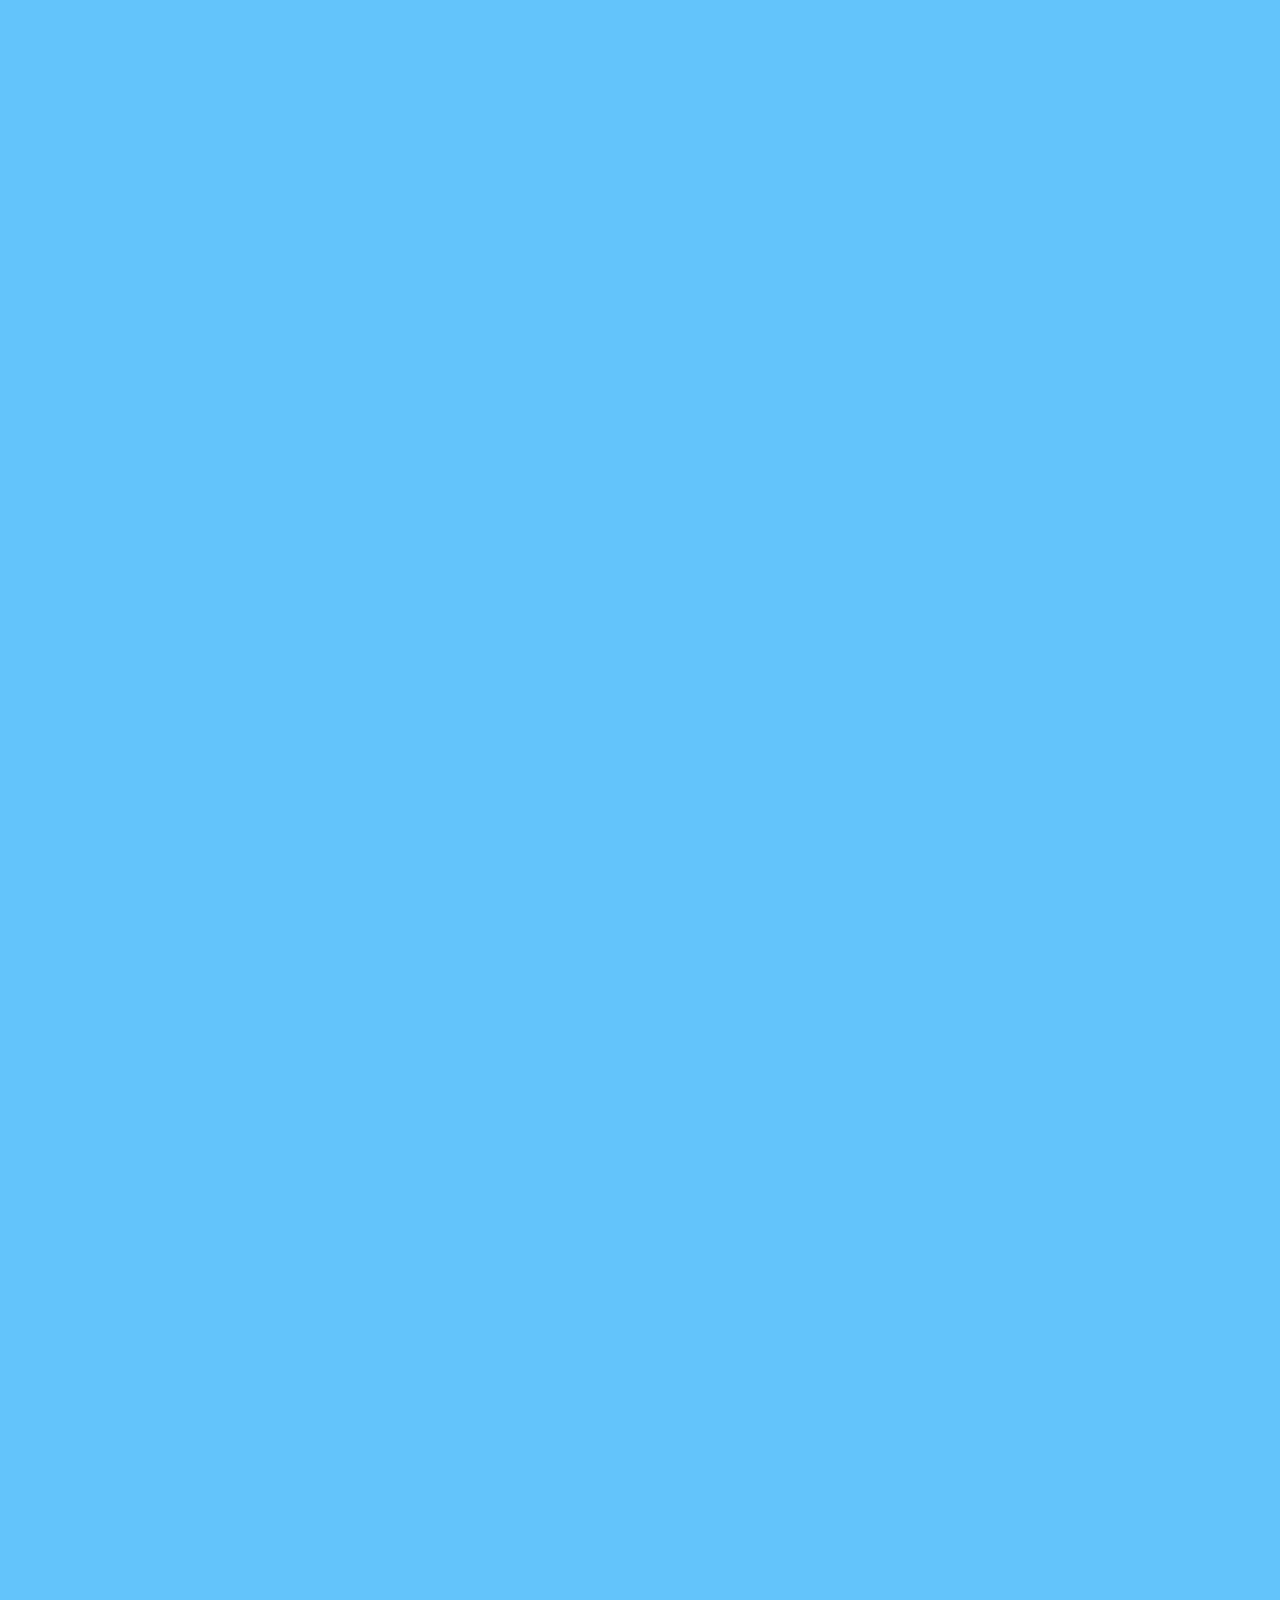
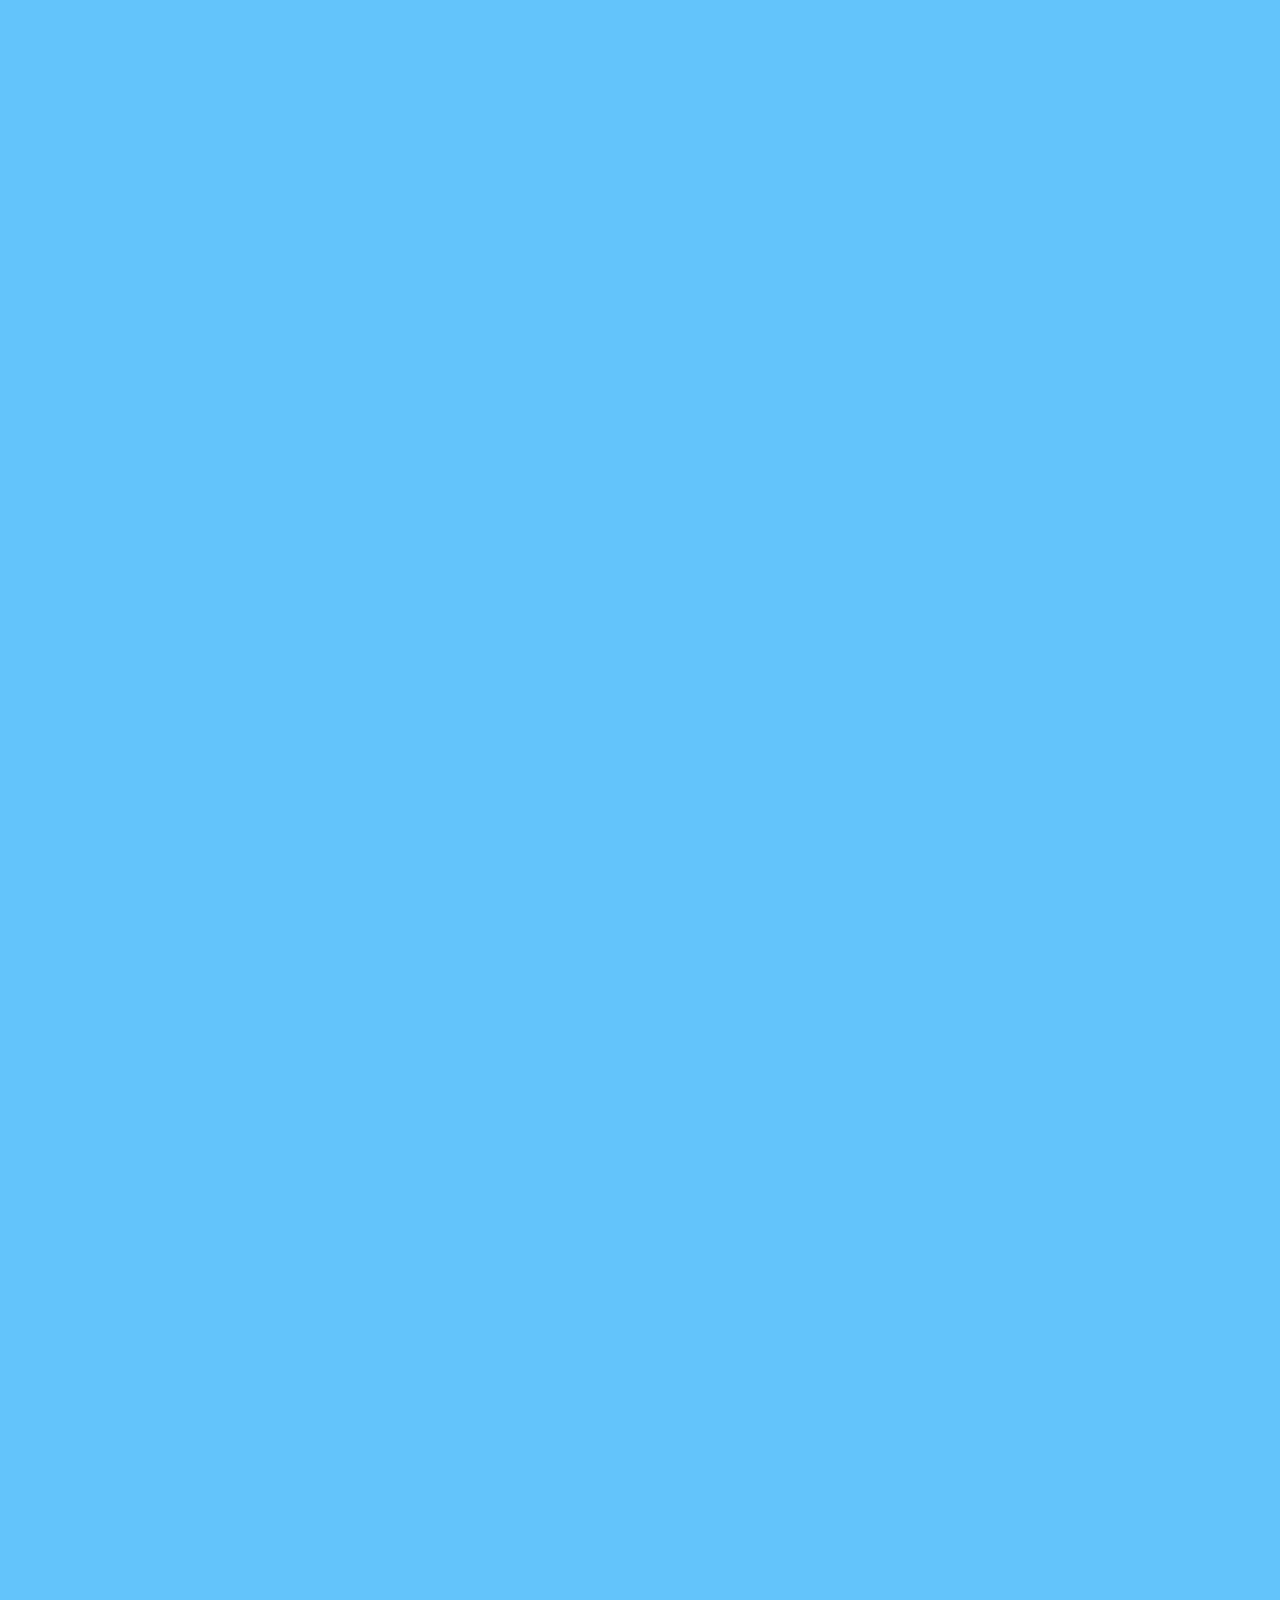
==== commit 7b2ff144: "updated links" ====
--- a/team/index.html
+++ b/team/index.html
@@ -26,10 +26,7 @@
       property="og:description"
       content="HackVerse - 4th Edition of the 24 Hour Nation-Wide Hackathon at NITK, Surathkal"
     />
-    <meta
-      property="og:image"
-      content="https://raw.githubusercontent.com/HackVerse/hackverse2022/main/img/logo.webp"
-    />
+    <meta property="og:image" content="https://raw.githubusercontent.com/HackVerse/2023/main/img/logo.webp" />
     <meta property="og:type" content="website" />
     <meta property="og:url" content="hackverse.nitk.ac.in" />
     <link rel="icon" href="../img/logo_light.webp" />
@@ -42,9 +39,12 @@
       crossorigin="anonymous"
     />
 
-    <link rel="stylesheet" href="../style.min.css" />
-
+    <!-- <link rel="stylesheet" href="../style.min.css" /> -->
+    <link rel="stylesheet" href="../style.css" />
     <link rel="stylesheet" href="./team_style.css" />
+    <!-- Responsive design stylesheet-->
+  <link rel="stylesheet" href="../responsive.css" />
+    
     <link href="https://unpkg.com/aos@2.3.1/dist/aos.css" rel="stylesheet" />
 
     <!--font-awesome for social media icons-->
@@ -59,16 +59,7 @@
 
   </div> -->
   <!-- background animation -->
-  <div class="scene">
-    <div class="space">
-      <span></span>
-      <div class="comet">
-        <div class="comet-inner"></div>
-      </div>
-    </div>
-  </div>
-
-        
+       
 </div>
 <div class="snowflakeContainer">
   <div class="snowflake"></div>
@@ -105,24 +96,52 @@
               class="nav-link active"
               aria-current="page"
               href="#p"
-              ><span>Patrons</span></a
+              ><span>PATRONS</span></a
             >
           </li>
           <li class="nav-item">
-            <a class="nav-link" href="#adv"><span>Advisory Committee</span></a>
-          </li>
-          <li class="nav-item">
-            <a class="nav-link" href="#facad"><span>Faculty Advisors</span></a>
-          </li>
-          <li class="nav-item">
-            <a class="nav-link" href="#students"><span>Student Team</span></a>
-          </li>
-          <li class="nav-item">
-            <a class="nav-link" href="https://hackverse.nitk.ac.in/"><span>HackVerse 4.0</span></a>
+            <a class="nav-link" href="#adv"><span>ADVISORY COMMITTEE</span></a>
+          </li>
+          <li class="nav-item">
+            <a class="nav-link" href="#facad"><span>FACULTY ADVISORS</span></a>
+          </li>
+          <li class="nav-item">
+            <a class="nav-link" href="#students"><span>STUDENT TEAM</span></a>
+          </li>
+          <li class="nav-item">
+            <a class="nav-link" href="/"><span>HACKVERSE 4.0</span></a>
           </li>
         </ul>
       </div>
-    </div>
+
+      <div
+        class="col-12 col-lg-2 d-flex align-items-lg-end justify-content-evenly social-media-icon navbar-social-media"
+        style="height: 100%;">
+        <a class="social-icons" href="http://instagram.com/hackversenitk/" target="_blank" rel="noopener noreferrer">
+          <img loading="lazy" width="17.5x" height="17.5px" src="../img/instagram-nav.svg" alt="instagram" />
+        </a>
+        <a class="social-icons" href="http://t.me/hackverse" target="_blank" rel="noopener noreferrer">
+          <img loading="lazy" width="17.5x" height="17.5px" src="../img/telegram-nav.svg" alt="telegram" />
+        </a>
+        <a class="social-icons" href="http://linkedin.com/company/hackverse" target="_blank" rel="noopener noreferrer">
+          <img loading="lazy" width="17.5x" height="17.5px" src="../img/linkedin-nav.svg" alt="linkedin" />
+        </a>
+        <a class="social-icons" href="http://twitter.com/hackversenitk" target="_blank" rel="noopener noreferrer">
+          <img loading="lazy" width="17.5x" height="17.5px" src="../img/twitter-nav.svg" alt="twitter" />
+        </a>
+        <a class="social-icons" href="http://www.facebook.com/hackverse/" target="_blank" rel="noopener noreferrer">
+          <img loading="lazy" width="17.5x" height="17.5px" src="../img/facebook-nav.svg" alt="facebook" />
+        </a>
+        <a class="social-icons" href="https://www.youtube.com/channel/UC_hR3RkqNKQMDG1R2hpbSoA" target="_blank"
+          rel="noopener noreferrer">
+          <img loading="lazy" width="17.5x" height="17.5px" src="../img/youtube-nav.svg" alt="youtube" />
+        </a>
+        <a class="social-icons" href="https://discord.gg/HnmH7fGK" target="_blank" rel="noopener noreferrer">
+          <img loading="lazy" width="17.5x" height="17.5px" src="../img/discord-nav.svg" alt="discord" />
+        </a>
+      </div>
+    </div>
+    <!-- </div> -->
   </nav>
 
 <!-- Members Start -->
@@ -230,6 +249,9 @@
           rel="noopener noreferrer"
           ><img loading="lazy" src="../img/youtube.svg" alt="youtube"
         /></a>
+        <a class="social-icons" href="https://discord.gg/HnmH7fGK" target="_blank" rel="noopener noreferrer">
+          <img loading="lazy" id="discord-footer" src="../img/discord_footer_icons.png" alt="discord" />
+        </a>
       </div>
     </div>
     <div class="row campus mt-5">
@@ -276,7 +298,7 @@
       </p>
       <p>
         Copyright &copy; 2023 All rights reserved | Made with
-        <i class="bi bi-heart-fill"></i> by
+        <span class="bi bi-heart-fill">&#10084;</span> by
         <a href="..//team/index.html"> Hackverse Team </a>
       </p>
     </div>
--- a/style.css
+++ b/style.css
@@ -0,0 +1,1666 @@
+@import url("https://fonts.googleapis.com/css2?family=Inter:wght@200;400&family=Poppins:wght@200;400;700&display=swap");
+/* @import url("https://cdn.jsdelivr.net/npm/bootstrap-icons@1.7.2/font/bootstrap-icons.css"); */
+
+@import url("https://fonts.googleapis.com/css2?family=Cabin&family=Cabin+Sketch:wght@700&family=Montserrat&display=swap");
+/* font-family: 'Cabin', sans-serif;
+font-family: 'Cabin Sketch', cursive;
+font-family: 'Montserrat', sans-serif; */
+
+@import url("https://fonts.googleapis.com/css2?family=Caveat+Brush&family=Grand+Hotel&family=Lobster&family=VT323&display=swap");
+
+* {
+  margin: 0;
+  box-sizing: border-box;
+  /* font-family: Poppins; */
+  /* font-family: 'Cabin', sans-serif; */
+  /* font-family: 'Cabin Sketch', cursive; */
+  /* font-family: 'Montserrat', sans-serif; */
+  scroll-behavior: smooth;
+}
+
+html {
+  scroll-padding-top: 80px;
+  overflow-x: hidden;
+}
+body {
+  font-family: Poppins;
+  overflow-x: hidden;
+  overflow-y: scroll;
+  width: 100vw;
+}
+
+/* ===== Scrollbar CSS ===== */
+/* Firefox */
+* {
+  scrollbar-width: auto;
+  scrollbar-color: #69c6fb #ffffff;
+}
+
+/* Chrome, Edge, and Safari */
+*::-webkit-scrollbar {
+  width: 10px;
+}
+
+*::-webkit-scrollbar-track {
+  background: #ebf8ff;
+}
+
+*::-webkit-scrollbar-thumb {
+  background-color: #69c6fb;
+  border-radius: 20px;
+  border: 3px solid #ffffff;
+}
+
+*::-webkit-scrollbar-thumb:hover {
+  background: #156999;
+}
+
+@media screen and (max-width: 768px) {
+  /* Chrome, Edge, and Safari */
+  *::-webkit-scrollbar {
+    width: 0px;
+    -webkit-appearance: none;
+  }
+  /* body {
+    overflow-y: hidden;
+  } */
+}
+
+a {
+  text-decoration: none;
+}
+a:hover {
+  text-decoration: none;
+}
+
+p {
+  font-size: 18px;
+  text-align: justify;
+}
+/* Start Preloader */
+#preloader {
+  background: #f7fcff no-repeat center center;
+  position: fixed;
+  height: 100vh;
+  width: 100%;
+  z-index: 100;
+  display: flex;
+  justify-content: center;
+  align-items: center;
+}
+.water {
+  width: 400px;
+  height: 400px;
+  background-color: #4db8ff;
+  border-radius: 50%;
+  position: relative;
+  overflow: hidden;
+}
+
+.water:before,
+.water:after {
+  content: "";
+  position: absolute;
+  width: 400px;
+  height: 400px;
+  top: -225px;
+  background-color: #fff;
+}
+.water:before {
+  border-radius: 45%;
+  background: #fff;
+  animation: wave 5s linear infinite;
+}
+.water:after {
+  border-radius: 35%;
+  background: rgba(255, 255, 255, 0.5);
+  animation: wave 5s linear infinite;
+}
+@keyframes wave {
+  0% {
+    transform: rotate(0);
+  }
+  100% {
+    transform: rotate(360deg);
+  }
+}
+/* End Preloader */
+button {
+  border: none;
+}
+button:focus {
+  outline: none;
+}
+
+.gradient-text-light {
+  background-color: #e4f4ff;
+  background-image: linear-gradient(45deg, #6bc4ff, #ffffff);
+  background-size: 100%;
+  -webkit-background-clip: text;
+  -moz-background-clip: text;
+  -webkit-text-fill-color: transparent;
+  -moz-text-fill-color: transparent;
+}
+
+.gradient-text-dark {
+  background-color: #000406;
+  background-image: linear-gradient(45deg, #00344d, #16a2ff);
+  background-size: 100%;
+  -webkit-background-clip: text;
+  -moz-background-clip: text;
+  -webkit-text-fill-color: transparent;
+  -moz-text-fill-color: transparent;
+}
+
+.gradient-text-blue {
+  background-color: #6bc4ff;
+  background-image: linear-gradient(45deg, rgb(0, 170, 255), #6bc4ff);
+  background-size: 100%;
+  -webkit-background-clip: text;
+  -moz-background-clip: text;
+  -webkit-text-fill-color: transparent;
+  -moz-text-fill-color: transparent;
+}
+
+#hero {
+  height: 100vh;
+  margin-bottom: 0%;
+  padding-bottom: 0%;
+  background-color: #63c3fb;
+}
+
+#hero svg {
+  position: relative;
+  display: block;
+  width: 100%;
+  height: 100%;
+  z-index: 1;
+  margin-bottom: 0%;
+  padding-bottom: 0%;
+}
+
+#home-section {
+  position: absolute;
+  top: 0;
+  height: 100vh;
+  z-index: 2;
+  width: 100%;
+}
+
+.font-esgalon {
+  font-family: "Caveat Brush", cursive;
+  font-size: 4em;
+
+  /* font-family: 'Grand Hotel', cursive;
+  font-size: 4em; */
+  /* font-family: 'VT323', cursive;
+  font-size: 4em; */
+
+  /* font-family: 'Lobster', cursive;
+  font-size: 3.6em; */
+
+  color: #fff;
+}
+
+.cloud-cover svg {
+  position: absolute;
+  inset: 0;
+  width: 100vw;
+  top: -20vw;
+}
+
+.home {
+  min-height: 100vh;
+  color: #d1e5dc;
+  font-family: Poppins;
+}
+
+/* Blinking text */
+.blink-hard {
+  animation: blinker 1s step-end infinite;
+  animation-delay: 4s;
+}
+.blink-soft {
+  font-size: 0.7rem;
+  text-align: center;
+  /* padding: 1% 1% 0 1%; */
+  padding: 0;
+  margin: 0;
+  /* align-items: center;
+  align-content: center; */
+}
+.hero-card-top {
+  color: rgba(255, 255, 255, 0.8);
+  min-width: 350px;
+  width: 40vmin;
+  padding: 0.5rem;
+  margin: 1rem 0 0 0;
+  align-items: center;
+  /* backdrop-filter: blur(3px); */
+  border: 1px solid rgba(176, 227, 246, 0.2);
+  /* background: rgba(136, 210, 252, 0.5); */
+  background: rgba(136, 210, 252, 0.1);
+  border-radius: 6px;
+  animation: blinker 2s ease-in-out infinite;
+  animation-delay: 2s;
+}
+
+@keyframes blinker {
+  50% {
+    opacity: 0;
+  }
+}
+/* Blinking text close */
+.main {
+  height: 80%;
+  z-index: 1;
+}
+
+.snowflake {
+  position: absolute;
+  width: 10px;
+  height: 10px;
+  background: linear-gradient(white, white);
+  border-radius: 50%;
+  filter: drop-shadow(0 0 10px white);
+  z-index: 1;
+}
+
+.fill {
+  flex: 1 1 auto;
+  display: flex;
+  flex-direction: column;
+}
+
+.h1-title {
+  font-weight: 700;
+  font-size: 3.5rem;
+}
+
+.col-text {
+  justify-content: center;
+}
+
+.dropdown-menu {
+  background: #021f3b;
+  color: #d1e5dc;
+  font-family: Poppins;
+}
+
+.dropdown-item:hover {
+  background: #021f3b;
+  color: #d1e5dc;
+}
+
+.register {
+  color: white;
+  margin-top: 32px;
+  font-weight: 700;
+  background-color: #00a878;
+  border-radius: 50px;
+  width: 90%;
+  font-size: 1.25rem;
+  padding-top: 10px;
+  padding-bottom: 10px;
+}
+
+.hero-buttons-container {
+  max-width: 312px;
+}
+
+.hero-button {
+  color: white;
+  /* margin-top: 32px; */
+  font-weight: 700;
+  background-color: rgb(110, 197, 255, 0.8);
+  /* background-color: rgba(0, 1, 2, 0.7); */
+  border: 1px solid rgb(253, 253, 254, 0.5);
+  border-radius: 50px;
+  width: 100%;
+  font-size: 1em;
+  padding: 0.5em 1em;
+  margin-bottom: 2vmin;
+  /* padding: 4px 4px; */
+  transition: all 0.4s ease-in-out;
+}
+
+.hero-button span {
+  font-family: Poppins;
+  font-size: 0.9rem;
+  font-weight: normal;
+}
+
+.hero-button:hover {
+  background: rgba(136, 210, 252, 0.8);
+}
+
+.hero-button-container > a > img {
+  transition: all 0.6s;
+}
+.hero-button-container > a > img:hover {
+  transform: scale(0.9);
+}
+
+.about {
+  /* background-color: #d1e5dc; */
+  /* background-color: #1d1d3a; */
+  /* background-image: url("./img/Cavern Background Blue.jpg"); */
+  /* min-height: 100vh; */
+  /* font-family: Poppins; */
+  color: white;
+  padding-top: 0%;
+}
+
+.about {
+  line-height: 1.5;
+  padding: 50px 10px 40px 10px;
+  text-align: justify;
+}
+
+.about h2 {
+  text-align: left;
+  font-weight: 700;
+  font-size: 35px;
+}
+
+.about p {
+  font-size: 1.25rem;
+  font-family: Inter;
+  text-align: justify;
+  color: #fff;
+  font-weight: 350;
+}
+
+#about-section {
+  position: relative;
+  padding-top: 0%;
+  min-height: 100vh;
+  display: flex;
+  justify-content: center;
+  align-items: center;
+  width: 100%;
+  background-color: #201c3c;
+}
+
+.about-section-logo {
+  margin: auto;
+  display: block;
+  height: auto;
+  width: 80%;
+}
+
+@media only screen and (min-width: 521px) and (max-width: 1000px) {
+  .about {
+    padding: 30px 60px 30px 60px;
+  }
+
+  .about h2 {
+    font-size: 2rem;
+  }
+
+  .about p {
+    font-size: 1rem;
+  }
+
+  .about-section-logo {
+    width: 40%;
+  }
+}
+
+@media only screen and (max-width: 520px) {
+  .about {
+    padding: 30px 30px 30px 30px;
+  }
+
+  .about h2 {
+    font-size: 1.5rem;
+  }
+
+  .about p {
+    font-size: 0.75rem;
+  }
+
+  .about-section-logo {
+    width: 50%;
+  }
+}
+
+.revisit {
+  color: white;
+  margin-top: 48px;
+  font-weight: 700;
+  background-color: #63c3fb;
+  border-radius: 50px;
+  width: 100%;
+  font-size: 1.25rem;
+  padding-top: 10px;
+  padding-bottom: 10px;
+  transition: all 0.6s ease-in-out;
+}
+
+.revisit:hover {
+  background-color: #00a1ff;
+}
+
+#stats-section {
+  position: relative;
+  padding-top: 0%;
+  min-height: 100vh;
+  display: flex;
+  justify-content: center;
+  align-items: center;
+  width: 100%;
+}
+
+.stats {
+  background-color: #201c3c;
+  min-height: 80vh;
+  color: #fff;
+  /* background-image: url("./img/bg_stars.webp"); */
+  background-repeat: no-repeat;
+  background-size: cover;
+  padding-top: 0%;
+}
+
+.stats-card {
+  /* background-color: rgb(0, 162, 255, 0.05); */
+  background-color: rgba(0, 0, 0, 0.332);
+  /* background-color: #fff; */
+  opacity: 10;
+  /* mask: linear-gradient(transparent, black 1000%); */
+}
+
+.stats-statistics {
+  margin-bottom: 3%;
+}
+
+/* Start Photo Roller */
+:root {
+  --photoCount: 6;
+  --photoWidth: 350px;
+  --photoHeight: 233px;
+}
+
+.testimonials-photo-roll-container {
+  position: relative;
+  width: 100%;
+  overflow: hidden;
+  margin: 10vmin auto;
+}
+.testimonials-photo-roll {
+  height: calc(var(--photoHeight) + 55px);
+  /* width: calc(var(--photoHeight) * var(--photoWidth)); */
+  width: 2532px; /* photoHeight * photoWidth */
+  font-size: 0;
+}
+.testimonials-photo-roll img {
+  height: var(--photoHeight);
+  width: var(--photoWidth);
+  transition: all 0.5s ease;
+  object-fit: cover;
+  margin: 2rem;
+  border-radius: 1rem;
+}
+.testimonials-photo-roll img:hover {
+  scale: 1.05;
+  cursor: pointer;
+}
+.testimonials-photo-roll img:first-child {
+  animation: bannermove 25s linear infinite;
+}
+/* Keyframe animations*/
+@keyframes bannermove {
+  0% {
+    margin-left: 0px;
+  }
+  100% {
+    margin-left: -2000px;
+  }
+}
+/* End Photo Roller */
+
+/* Start roller img shine on hover */
+
+.img-shine {
+  overflow: hidden;
+  display: inline-block;
+}
+
+.img-shine:after {
+  content: "";
+  position: absolute;
+  top: -50%;
+  left: -60%;
+  width: 20%;
+  height: 200%;
+  opacity: 0;
+  transform: rotate(30deg);
+
+  background: rgba(255, 255, 255, 0.13);
+  background: linear-gradient(
+    to right,
+    rgba(255, 255, 255, 0.13) 0%,
+    rgba(255, 255, 255, 0.13) 77%,
+    rgba(255, 255, 255, 0.5) 92%,
+    rgba(255, 255, 255, 0) 100%
+  );
+}
+
+/* Hover state - trigger effect */
+.img-shine:hover:after {
+  opacity: 1;
+  left: 130%;
+  transition-property: left, top, opacity;
+  transition-duration: 0.7s, 0.7s, 0.15s;
+  transition-timing-function: ease;
+}
+
+/* Active state */
+.img-shine:active:after {
+  opacity: 0;
+}
+
+/* End roller img shine on hover */
+
+/* *** Start Repeating Background Text *** */
+.repeating-text-background {
+  overflow: hidden;
+  width: 100%;
+  height: 100%;
+  left: 0;
+  position: absolute;
+}
+.repeating-text-background .accent-text {
+  font-family: Krona One, sans-serif;
+  -webkit-text-stroke: 2px rgba(105, 197, 251, 0.3);
+  -webkit-text-fill-color: transparent;
+  color: transparent;
+  font-size: 92px;
+  overflow: hidden;
+  width: 2000%;
+  line-height: 1.12;
+}
+
+.repeating-text-background .accent-text:nth-child(3n - 1) {
+  transform: translateX(-50px);
+}
+
+.repeating-text-background .accent-text:nth-child(3n - 2) {
+  transform: translateX(-150px);
+}
+
+.repeating-text-background .accent-text:nth-child(3n) {
+  transform: translateX(-100px);
+}
+/* *** End Repeating Background Text *** */
+
+.bold-t1 {
+  font-size: 36px;
+  font-weight: 700;
+}
+.bold-t2 {
+  font-size: 24px;
+  font-weight: 700;
+}
+
+.no-margin {
+  margin: 0 !important;
+  padding: 0 !important;
+}
+
+.stats .bold-t1 {
+  /* margin-top: 48px; */
+  margin-bottom: 8%;
+}
+
+.events {
+  background-color: #021f3b;
+  min-height: 70vh;
+  color: #d1e5dc;
+  background-image: url("./img/bg_stars.webp");
+  background-repeat: no-repeat;
+  background-size: cover;
+}
+
+.carousel button span {
+  font-size: 2rem;
+}
+
+.carousel-indicators {
+  bottom: -3vh;
+}
+
+.carousel-indicators [data-bs-target] {
+  width: 8px;
+  height: 8px;
+  border-radius: 50%;
+  border: none;
+}
+
+.carousel-indicators [data-bs-target].active {
+  width: 32px;
+  border-radius: 10px;
+}
+
+.carousel-control-next {
+  right: -8vw;
+}
+.carousel-control-prev {
+  left: -8vw;
+}
+
+.carousel-item .card {
+  background-color: #3a455085;
+}
+
+.carousel-item .card .card-body {
+  padding: 48px 16px;
+}
+
+.sponsor-us {
+  padding: 70px 30px;
+  background-color: #fcfeff;
+  min-height: 100vh;
+  overflow-x: hidden;
+}
+
+.sponsor {
+  color: white;
+  margin-top: 32px;
+  font-weight: 700;
+  background-color: #00a1ff;
+  border-radius: 50px;
+  width: 40%;
+  font-size: 1.25rem;
+  padding: 12px 16px;
+  transition: all 0.4s ease-in-out;
+  text-align: center;
+}
+
+.sponsor:hover {
+  background-color: #6ec5ff;
+}
+
+.sponsor-section-link {
+  color: #0079bf;
+}
+
+#sponsors .row img {
+  /* max-width: 250px;
+  width: auto;
+  max-height: 200px; */
+  max-width: 200px;
+  width: auto;
+  max-height: 150px;
+}
+
+#sponsors a img:hover {
+  transform: scale(1.07);
+  transition: all 0.6s;
+}
+
+#sponsor .row .col-6 {
+  display: flex;
+  justify-content: center;
+  margin: 25px 0;
+}
+
+@media only screen and (min-width: 521px) and (max-width: 1000px) {
+  #sponsors .row img {
+    width: 95%;
+  }
+
+  .sponsor-us {
+    padding: 30px 60px 30px 60px;
+  }
+
+  .sponsor-us p {
+    font-size: 1.15rem;
+  }
+}
+
+@media only screen and (max-width: 700px) {
+  .sponsor-spacer {
+    display: none;
+  }
+}
+
+@media only screen and (max-width: 520px) {
+  #sponsors .row img {
+    width: 80%;
+  }
+
+  .sponsor-us {
+    padding: 30px 30px 30px 30px;
+  }
+
+  .sponsor-us p {
+    font-size: 1.2rem;
+  }
+
+  .sponsor-spacer {
+    display: none;
+  }
+}
+
+.sponsor-container > a > img {
+  transition: all 0.6s;
+}
+.sponsor-container > a > img:hover {
+  transform: scale(0.9);
+}
+
+.faq {
+  min-height: 150vh;
+  padding-bottom: 25%;
+  background-color: #021f3b;
+  color: #dcf0fc;
+  padding-top: 8%;
+  background: url("img/trees-snow.webp") bottom no-repeat, #63c3fb;
+  background-size: 100%, cover;
+}
+
+.accordion-item {
+  background-color: transparent;
+  border: none;
+  margin-bottom: 32px;
+  border-radius: 4px;
+  border-bottom: 2px solid #22b9f0;
+  background: rgba(136, 210, 252, 0.5);
+}
+.accordion-button {
+  color: #305c75;
+  background-color: transparent;
+  font-weight: 700;
+  font-size: 16px;
+  border-radius: 4px;
+}
+
+.accordion-button:focus {
+  box-shadow: none;
+}
+.accordion-button:hover {
+  background: rgba(136, 210, 252, 0.8);
+}
+
+.accordion-button:not(.collapsed) {
+  color: #305c75;
+  background: rgba(136, 210, 252, 0.6);
+  box-shadow: none;
+}
+
+.accordion-body {
+  background: rgba(136, 210, 252, 0.6);
+  color: #000;
+  font-size: 14px;
+  font-family: Inter;
+  border-radius: 0 0 4px 4px;
+  padding-top: 0;
+}
+
+.footer {
+  background: linear-gradient(#fff, rgb(136, 210, 252));
+  color: #000;
+  padding: 5%;
+  padding-bottom: 0%;
+}
+
+.footer .bi {
+  color: #eb476f;
+}
+
+.footer h2 {
+  text-align: center;
+}
+
+.footer p {
+  font-size: 14px;
+  text-align: center;
+}
+
+.footer p.lead.no-margin {
+  font-size: 16px;
+  color: #d1e5dc;
+}
+
+a {
+  color: inherit;
+}
+
+.sketch-font {
+  font-family: "Cabin Sketch", "Poppins", cursive;
+}
+
+.social-icons {
+  opacity: 0.7;
+}
+
+#discord-footer {
+  width: 40px;
+  border-radius: 45px;
+}
+
+.social-icons:hover {
+  opacity: 1;
+}
+
+.social-icons img {
+  width: 36px;
+}
+
+#social-nav-icons {
+  font-size: 18px;
+  color: white;
+}
+
+#social-nav-icons > img {
+  width: 22px;
+}
+
+.campus img {
+  border-radius: 5px;
+  width: 100%;
+}
+
+#scroll-spy {
+  padding-top: 0px;
+  padding-bottom: 0px;
+  background: rgba(105, 197, 251, 0.8);
+  box-shadow: 10px 10px 76px 0px rgb(0 0 0 / 5%);
+  backdrop-filter: blur(10px);
+  /* color: #042c44; */
+  mask: linear-gradient(transparent, black 60%);
+}
+
+#scroll-spy-link {
+  font-family: "Cabin Sketch", "Poppins", cursive;
+}
+
+#scroll-spy-link :hover {
+  color: #18a7ff;
+}
+
+#navbarDropdown {
+  /* background: rgba(33, 37, 41, 0.2); */
+  font-family: "Cabin Sketch", "Poppins", cursive;
+  backdrop-filter: blur(2px);
+}
+
+.navbar-dark .navbar-nav .nav-link.active,
+.navbar-dark .navbar-nav .show > .nav-link {
+  color: #fff !important;
+}
+
+.navbar-dark .navbar-nav .nav-link {
+  color: rgba(255, 255, 255, 0.7);
+  font-weight: 600;
+  text-align: center;
+}
+
+.navbar-dark .navbar-nav .nav-link :hover {
+  color: #fff;
+}
+
+.container {
+  justify-content: center;
+}
+
+.hero-card {
+  color: #f3faff;
+  min-width: 350px;
+  width: 40vmin;
+  padding: 0.5rem 0;
+  margin: 3vh 0;
+  align-items: center;
+  /* backdrop-filter: blur(3px); */
+  border: 1px solid rgba(176, 227, 246, 0.2);
+  /* background: rgba(136, 210, 252, 0.5); */
+  background: rgba(136, 210, 252, 0.1);
+  border-radius: 6px;
+}
+
+.container .main-page .home-page-logo {
+  padding: 10rem;
+}
+
+/* Countdown Starts Here  */
+#countdown-section {
+  background: #69c6fb;
+}
+
+.countdown-container {
+  position: relative;
+  margin: auto;
+  width: max-content;
+}
+
+.countdown p {
+  color: #fff;
+  text-align: center;
+  font-size: larger;
+}
+
+.countdown-banner {
+  display: flex;
+  flex-direction: column;
+  justify-content: center;
+  align-items: center;
+  background: rgba(255, 255, 255, 0.025);
+  border-radius: 5px;
+  width: max-content;
+  margin: auto;
+  padding: 0.8rem 0 0.8rem 0;
+  /* background-color: hsl(204, 100%, 71%, 0.05); */
+}
+
+.countdown-block {
+  color: #fff;
+  position: relative;
+  display: inline-block;
+  min-width: 80px;
+  margin-right: 10px;
+  padding-right: 12px;
+}
+.countdown-block:not(:last-child) ::after {
+  content: " ";
+  position: absolute;
+  top: 0;
+  right: 0;
+  bottom: 0;
+  width: 1px;
+  opacity: 0.2;
+  background: #ffffff44;
+}
+
+.countdown-block span {
+  float: left;
+  clear: left;
+  text-align: center;
+  width: 100%;
+}
+
+.countdown-block .countdown-title {
+  font-size: 2.5rem;
+}
+
+.countdown-block .countdown-desc {
+  color: rgba(255, 255, 255, 0.5);
+}
+
+/* Countdown  Ends Here*/
+
+/* relative position for scrollspy to work */
+body,
+section {
+  position: relative;
+}
+
+.navbar-logo-custom {
+  margin-right: 50px;
+  height: 100px;
+  width: auto;
+  float: left;
+}
+
+.home-top-space-custom {
+  width: 100%;
+  height: 90px;
+}
+
+/* Campus images */
+.heading-campus {
+  font-size: 20px;
+  color: #28fac5;
+  margin-bottom: 20px;
+}
+.campus {
+  display: flex;
+  justify-content: left;
+  margin: 0px -10px;
+}
+
+.campus > img {
+  width: 200px;
+  margin: 10px;
+  border-radius: 5px;
+}
+
+.snowflakeContainer {
+  width: 100%;
+  height: 100vh;
+  position: fixed;
+  top: 50%;
+  left: 50%;
+  -webkit-transform: translate(-50%, -50%) scale(1, 1);
+  -moz-transform: translate(-50%, -50%) scale(1, 1);
+  -ms-transform: translate(-50%, -50%) scale(1, 1);
+  -o-transform: translate(-50%, -50%) scale(1, 1);
+  transform: translate(-50%, -50%) scale(1, 1);
+  z-index: 1;
+  pointer-events: none !important;
+}
+
+.snowflake {
+  position: absolute;
+  width: 10px;
+  height: 10px;
+  background: linear-gradient(white, white);
+  border-radius: 50%;
+  filter: drop-shadow(0 0 10px white);
+}
+
+/* Home text */
+/*Typing animation */
+#typing-text span {
+  border-right: 0.05em solid;
+  animation: caret 1s steps(1) infinite;
+}
+
+@keyframes caret {
+  50% {
+    border-color: transparent;
+  }
+}
+
+/* Float three columns side by side */
+.column {
+  float: left;
+  /* width: 33.33%; */
+  /* height: 400px; */
+  padding: 0 10px;
+  display: flex;
+  flex: 1;
+}
+
+/* Prizes Section Start */
+.hidden {
+  display: none !important;
+}
+
+.gradient-text-dark {
+  background-color: #000406;
+  background-image: linear-gradient(45deg, #00344d, #16a2ff);
+  background-size: 100%;
+  -webkit-background-clip: text;
+  -moz-background-clip: text;
+  -webkit-text-fill-color: transparent;
+  -moz-text-fill-color: transparent;
+}
+
+#prize-section {
+  position: relative;
+  padding-top: 0%;
+  min-height: 100vh;
+  display: flex;
+  justify-content: center;
+  align-items: center;
+  width: 100%;
+  background-color: #d4eaff;
+  padding: 3rem 0;
+}
+
+.prize h1 {
+  /* font-family: "Caveat Brush", cursive; */
+  font-size: 4rem;
+  font-weight: 600;
+}
+
+.prize h3 {
+  color: #1673a8;
+  font-weight: bold;
+  font-size: 1.25rem;
+}
+
+.prize .prize-container {
+  background: #b1dffa;
+  width: 100%;
+  padding: 4rem 6rem;
+  display: flex;
+  gap: 30px;
+  flex-direction: column;
+  border-radius: 8px;
+}
+
+.prize .prize-container .prize-navbar-container {
+  overflow-x: auto;
+  overflow-y: hidden;
+}
+
+.prize .prize-container .prize-navbar {
+  width: 100%;
+  border-bottom: 1px solid #7ac8f5;
+  display: flex;
+  padding: 1rem 0;
+  border-radius: 16px 16px 0 0;
+  min-width: max-content;
+}
+
+.prize .prize-container .prize-navbar .navbar-prize-item {
+  margin: 0;
+  margin-right: 25px;
+  color: rgba(7, 72, 110, 0.5);
+  transition: color 350ms ease 0s;
+  font-size: 18px;
+  font-weight: 600;
+  text-align: left;
+  vertical-align: middle;
+  position: relative;
+  cursor: pointer;
+  transition: all 0.2s linear;
+}
+
+.prize .prize-container .prize-navbar .active-prize-item,
+.prize .prize-container .prize-navbar .active-prize-item:hover {
+  color: #07486e !important;
+}
+
+.prize .prize-container .prize-navbar .active-prize-item::before {
+  content: "";
+  position: absolute;
+  inset: 0;
+  top: 36px;
+  border-bottom: 4px solid #4fb5f0;
+  border-radius: 100px;
+  animation: 0.25s linear view;
+}
+
+@keyframes view {
+  from {
+    opacity: 0;
+    scale: 1.25;
+  }
+
+  to {
+    opacity: 1;
+    scale: 1;
+  }
+}
+
+.prize .prize-card-container {
+  display: flex;
+  gap: 2rem;
+  min-height: 250px;
+}
+
+.prize .prize-card-container .prize-card-container-main {
+  justify-content: space-around;
+  align-items: center;
+  flex-direction: column;
+  gap: 2rem;
+  display: flex;
+  animation: 0.25s linear view;
+  width: 100%;
+}
+
+.prize .prize-card-container .prize-card {
+  display: flex;
+  justify-content: center;
+  align-items: center;
+  text-align: center;
+  width: 100%;
+  max-width: 400px;
+  gap: 2rem;
+}
+
+.bronze p {
+  color: rgba(223, 182, 103, 1);
+  z-index: 2;
+  margin: 0;
+}
+
+.silver p {
+  color: rgba(160, 160, 160, 1);
+  z-index: 2;
+  margin: 0;
+}
+
+.gold p {
+  color: rgba(242, 215, 50, 1);
+  z-index: 2;
+  margin: 0;
+}
+
+.prize .prize-card-container .prize-card .prize-card-number {
+  display: flex;
+  align-items: center;
+  justify-content: center;
+  font-size: 24px;
+  font-weight: bold;
+  line-height: 32px;
+  border-radius: 50%;
+  width: 150px;
+  height: 150px;
+  position: relative;
+  top: 6px;
+  border-radius: 500px;
+  box-shadow: 2px 2px 2px 1px rgba(0, 0, 0, 0.1);
+}
+
+.prize .prize-card-container .prize-card .prize-card-number:after {
+  content: "";
+  width: 135px;
+  height: 135px;
+  top: 8px;
+  left: 8px;
+  position: absolute;
+  border-radius: 500px;
+  z-index: 1;
+  transition: all 1s ease;
+}
+
+.prize .prize-card-container .prize-card .prize-card-number:before {
+  content: "";
+  width: 150px;
+  height: 150px;
+  position: absolute;
+  border-radius: 500px;
+  z-index: 0;
+  transition: all 1s ease;
+}
+
+.bronze {
+  background: linear-gradient(
+    45deg,
+    rgba(223, 182, 103, 1) 0%,
+    rgba(249, 243, 232, 1) 56%,
+    rgba(231, 192, 116, 1) 96%
+  );
+  border: 1px solid #e6b86a;
+}
+
+.bronze:after {
+  background: linear-gradient(
+    45deg,
+    rgba(223, 182, 103, 1) 0%,
+    rgba(249, 243, 232, 1) 56%,
+    rgba(231, 192, 116, 1) 96%
+  );
+  border-top: 1px solid rgba(255, 255, 255, 0.3);
+  border-left: 1px solid rgba(255, 255, 255, 0.3);
+  border-bottom: 1px solid rgba(209, 156, 53, 0.3);
+  border-right: 1px solid rgba(209, 156, 53, 0.5);
+  box-shadow: inset 0px 0px 2px 2px rgba(153, 106, 26, 0.05);
+}
+
+.silver {
+  background: linear-gradient(
+    45deg,
+    rgba(181, 181, 181, 1) 0%,
+    rgba(252, 252, 252, 1) 56%,
+    rgba(232, 232, 232, 1) 96%
+  );
+  border: 1px solid rgba(181, 181, 181, 1);
+}
+
+.silver:after {
+  background: linear-gradient(
+    45deg,
+    rgba(181, 181, 181, 1) 0%,
+    rgba(252, 252, 252, 1) 56%,
+    rgba(232, 232, 232, 1) 96%
+  );
+  border-top: 1px solid rgba(255, 255, 255, 0.3);
+  border-left: 1px solid rgba(255, 255, 255, 0.3);
+  border-bottom: 1px solid rgba(160, 160, 160, 0.3);
+  border-right: 1px solid rgba(160, 160, 160, 0.5);
+  box-shadow: inset 0px 0px 2px 2px rgba(150, 150, 150, 0.05);
+}
+
+.gold {
+  background: linear-gradient(
+    45deg,
+    rgba(242, 215, 12, 1) 0%,
+    rgba(255, 255, 255, 1) 56%,
+    rgba(252, 235, 0, 1) 96%
+  );
+  border: 1px solid rgba(242, 215, 12, 1);
+}
+
+.gold:after {
+  background: linear-gradient(
+    45deg,
+    rgba(242, 215, 12, 1) 0%,
+    rgba(255, 255, 255, 1) 56%,
+    rgba(252, 235, 0, 1) 96%
+  );
+  border-top: 1px solid rgba(255, 255, 255, 0.3);
+  border-left: 1px solid rgba(255, 255, 255, 0.3);
+  border-bottom: 1px solid rgba(242, 215, 12, 0.3);
+  border-right: 1px solid rgba(242, 215, 12, 0.3);
+  box-shadow: inset 0px 0px 2px 2px rgba(150, 150, 150, 0.05);
+}
+
+.prize .prize-card-container .prize-card .prize-card-text {
+  text-align: center;
+  display: flex;
+  flex-direction: column;
+  justify-content: center;
+}
+
+.prize .prize-card-container .prize-card .prize-card-text h3 {
+  font-size: 3rem;
+}
+
+.prize .prize-card-container .prize-card .prize-card-text p {
+  color: #07486e;
+  font-weight: 600;
+  margin: 0;
+  font-size: 1.2rem;
+}
+
+.prize .special-prize-container {
+  display: flex;
+  flex-wrap: wrap;
+  justify-content: center;
+  gap: 1rem;
+  max-height: 500px;
+  overflow-y: scroll;
+}
+
+.prize .special-prize-container .special-prize-card {
+  display: flex;
+  flex-direction: column;
+  justify-content: center;
+  align-items: center;
+  height: 200px;
+  border-radius: 8px;
+  padding: 5px;
+  position: relative;
+  overflow: hidden;
+  background: rgba(105, 197, 251, 0.75);
+  background: linear-gradient(135deg,rgba(67, 184, 251, 0.75), rgba(65, 181, 249, 0.75), rgba(48, 173, 245, 0.9));
+  margin: 20px auto;
+}
+
+.prize .special-prize-container .special-prize-card .front {
+  display: flex;
+  flex-direction: column;
+  justify-content: space-between;
+  align-items: center;
+  margin: 20px;
+  position: relative;
+  height: 100%;
+  width: 100%;
+  padding: 15px;
+}
+
+.prize .special-prize-container .special-prize-card .front .title {
+  padding: 2px 15px;
+  margin-bottom: 8px;
+  font-size: x-large;
+  color: #156999;
+}
+
+.prize .special-prize-container .special-prize-card .front .prize-logo {
+  position: relative;
+  top: 20px;
+  border-radius: 8px;
+  /* background: #156999; */
+  background: rgba(115, 201, 250, 0.75);
+  padding: 5px 20px;
+}
+
+.prize .special-prize-container .special-prize-card .front .prize-logo img {
+  height: 50px;
+  max-width: 180px;
+  min-width: 180px;
+  object-fit: contain;
+  vertical-align: middle;
+}
+
+.prize .special-prize-container .special-prize-card .description {
+  position: absolute;
+  width: 100%;
+  height: 100%;
+  background-color: rgba(235, 248, 255, 0.9);
+  transition: 1s;
+  z-index: 1;
+  padding: 0 1rem;
+  top: 100%;
+  overflow-y: auto;
+  display: flex;
+  flex-direction: column;
+  border-radius: 8px;
+}
+
+.prize .special-prize-container .special-prize-card .description p {
+  font-size: small;
+  text-align: left;
+}
+
+.prize .special-prize-container .special-prize-card .description button{
+  padding: 0;
+}
+
+.prize .special-prize-container .special-prize-card .description button a{
+  color: #EBF8FF; 
+  border-radius: 3px; 
+  background: #2AA6EC; 
+  padding: 8px;
+}
+
+.prize .special-prize-card:hover .description {
+  top: 0%;
+}
+
+@media (max-width: 768px) {
+  .prize .prize-container {
+    padding: 0.5rem;
+  }
+
+  .prize .prize-card-container .prize-card {
+    flex-direction: column;
+  }
+
+  .prize h3 {
+    font-size: 1.5rem !important;
+  }
+
+  .prize .prize-card-container .prize-card .prize-card-number {
+    width: 50vw;
+    height: 50vw;
+    max-width: 150px;
+    max-height: 150px;
+  }
+
+  .prize .prize-card-container .prize-card .prize-card-number:after {
+    display: none;
+  }
+
+  .prize-section-footer h3 {
+    font-size: 1.25rem;
+    padding: 0;
+  }
+
+  .prize-section-footer p {
+    font-size: 1rem;
+    margin: 0;
+    padding: 0;
+  }
+}
+/* Prizes Section End */
+
+/* Tracks Section Start */
+
+#track-section {
+  /* position: relative; */
+  padding-top: 0%;
+  min-height: 60vh;
+  width: 100%;
+  background-color: #201c3c;
+  /* background-color: #398dbb; */
+  /* background-color: #021f3b; */
+}
+
+/* track section styles */
+
+@-ms-keyframes spin {
+  from {
+    -ms-transform: rotate(0deg);
+  }
+  to {
+    -ms-transform: rotate(360deg);
+  }
+}
+@-moz-keyframes spin {
+  from {
+    -moz-transform: rotate(0deg);
+  }
+  to {
+    -moz-transform: rotate(360deg);
+  }
+}
+@-webkit-keyframes spin {
+  from {
+    -webkit-transform: rotate(0deg);
+  }
+  to {
+    -webkit-transform: rotate(360deg);
+  }
+}
+@keyframes spin {
+  from {
+    transform: rotate(0deg);
+  }
+  to {
+    transform: rotate(360deg);
+  }
+}
+@keyframes pan-overlay {
+  from {
+    background-position: 0 0;
+  }
+  to {
+    background-position: 0 -100%;
+  }
+}
+.flake {
+  animation: spin 5000ms infinite linear;
+}
+.scene {
+  height: 302px;
+  width: 233px;
+}
+.card-wrapper:hover {
+  cursor: pointer;
+}
+.front-card > img {
+  transition: 0.5s all ease-in-out;
+}
+.card-wrapper:hover > .front-card > img {
+  scale: 1.2;
+}
+.card-wrapper:hover > .slider-wrapper {
+  transform: translateY(-100%);
+}
+.front-card,
+.slider {
+  width: 14.5rem;
+  aspect-ratio: 5/6.5;
+  border-radius: 10px;
+}
+.slider-wrapper {
+  border-radius: 10px;
+  transition: 0.75s all ease-in-out;
+}
+.screen-overlay {
+  background: linear-gradient(
+    rgba(51, 140, 191, 0.5),
+    rgba(51, 140, 191, 0.5) 2px,
+    transparent 1px,
+    transparent 1.5px
+  );
+  background-size: 100% 2%;
+  height: 100%;
+  animation: pan-overlay 22s infinite linear;
+}
+.slider-content {
+  color: white;
+  text-shadow: black 1px 1px;
+  height: 100%;
+}
+#track-cards::-webkit-scrollbar {
+  height: 0.5rem;
+}
+#track-cards::-webkit-scrollbar-track {
+  background-color: #d4eaff;
+}
+#track-cards::-webkit-scrollbar-thumb {
+  background-color: #2e5980;
+}
+#track-intro {
+  font-size: 1.25rem;
+  font-family: Inter;
+}
+
+/* Tracks Section End */
+
+/* Judges Section Styles Start */
+
+#judges-section,
+#speaker-section {
+  padding-top: 0%;
+  min-height: 60vh;
+  z-index: 2;
+  width: 100%;
+  background-color: #d4eaff;
+}
+
+#speaker-section {
+  background-color: #2d294d;
+}
+
+.snow-head {
+  z-index: 3;
+  transform: translate(0, -280%);
+}
+
+.judge-snowfall {
+  background-image: url("img/snowfall.webp");
+  background-size: cover;
+  filter: brightness(80%);
+  border-radius: 15px;
+  transform: translate(-100%, -100%);
+}
+
+.speaker-snowfall {
+  background-image: url("img/speaker-snowfall.webp");
+  background-size: cover;
+  filter: brightness(80%);
+  border-radius: 15px;
+  transform: translate(0, -100%);
+}
+
+.judge-card,
+.speaker-card {
+  outline: 0 solid white;
+  transition: 0.25s all ease-in-out;
+  width: 250px;
+  aspect-ratio: 0.7;
+  border-radius: 15px;
+}
+
+.judge-card:hover,
+.speaker-card:hover {
+  outline: 3px solid white;
+  cursor: pointer;
+}
+
+.judge-card:hover > .profile-image > img,
+.speaker-card:hover > .profile-image > img {
+  scale: 1.05;
+  outline: 6px solid white;
+  outline-offset: -5.2px;
+}
+
+.profile-image > img {
+  scale: 1;
+  outline: 0 solid white;
+  transition: 0.2s all ease-in-out;
+}
+
+.judge-card:hover > .judge-snowfall,
+.speaker-card:hover > .speaker-snowfall {
+  transform: translate(0, 0);
+  transition: 0.75s all linear;
+}
--- a/responsive.css
+++ b/responsive.css
@@ -0,0 +1,259 @@
+@media only screen and (max-width: 1000px) {
+
+  .navbar-social-media{
+    background: red;
+    display: none !important;
+  }
+}
+@media only screen and (max-width: 600px) {
+  html {
+    scroll-padding-top: 70px;
+  }
+
+  /* Navbar */
+  .navbar-brand {
+    width: 60px;
+    height: auto;
+    margin: 0px 13px;
+  }
+  .navbar-toggler {
+    width: 40px;
+    height: 30px;
+    position: relative;
+  }
+  .navbar-toggler-icon {
+    position: absolute;
+    bottom: 0px;
+    right: 4px;
+  }
+  .nav-item {
+    letter-spacing: 1.5px;
+    padding: 5px;
+  }
+
+  /* Home section */
+  .home-page-logo {
+    position: absolute;
+    top: 96px;
+  }
+  .main-page {
+    display: flex;
+    flex-direction: column;
+  }
+  .heading-main {
+    margin-top: 140px;
+    padding: 0px 20px !important;
+    text-align: center;
+    align-items: center;
+  }
+  .heading-main > p {
+    text-align: center;
+  }
+  .apply-button {
+    margin: 30px auto;
+    width: 280px;
+  }
+
+  .h1-title {
+    font-size: 2.5rem;
+  }
+
+  /* About Hackverse */
+  .about-hackverse-container {
+    display: flex;
+    flex-direction: column;
+    margin: 5px !important;
+    position: relative;
+    padding: 20px 0px;
+  }
+
+  .about h2 {
+    text-align: left;
+    font-weight: 700;
+    font-size: 24px;
+  }
+
+  .title-about-hackverse {
+    font-size: 30px;
+    text-align: center;
+  }
+
+  .text-hackverse {
+    text-align: justify;
+    margin-bottom: 48px;
+  }
+
+  .revisit {
+    width: 100%;
+    height: 10%;
+    margin: 20px 0px;
+    margin-bottom: 30px;
+    font-size: 1rem;
+  }
+  .img-logo {
+    top: 144px;
+    justify-content: center;
+    position: absolute;
+    padding: 10px 5px;
+    left: 60px;
+  }
+
+  /* Hackverse stats  */
+  .text-center {
+    font-size: 30px;
+    padding: 40px 20px;
+  }
+  .stats-items {
+    display: flex;
+    flex-direction: column;
+    padding-bottom: 80px;
+  }
+  .institute_icon > img {
+    width: 100px;
+    margin-bottom: 12px;
+  }
+  .institute_icon {
+    margin-bottom: 32px;
+  }
+
+  /* Events Section */
+  .carousel button span {
+    display: none;
+  }
+
+  .carousel .card-body {
+    font-size: 16px;
+  }
+
+  .carousel .btn {
+    width: 100%;
+  }
+
+  .carousel p {
+    text-align: left;
+  }
+
+  /* Sponsor section */
+
+  .sponsor-ads > a > button {
+    font-size: 18px;
+    padding: 10px 50px;
+  }
+  .sponsor-ads > h1 {
+    font-size: 25px !important;
+    text-align: center;
+    padding: 2%;
+  }
+  .sponsor-container > a > img {
+    width: 135px !important;
+    padding: 3% !important;
+  }
+  .sponsor-container > a:last-child > img {
+    width: 215px !important;
+  }
+
+  /* Faq section  */
+  .faq-container {
+    padding: 0px 20px;
+    padding-bottom: 60px;
+  }
+  .faq-container > h1 {
+    font-size: 30px;
+    text-align: center;
+  }
+
+  /* Footer section */
+  .font-size {
+    font-size: 30px;
+    text-align: center;
+  }
+  .footer-container {
+    padding-top: 30px;
+  }
+  .lead {
+    text-align: center;
+  }
+  .text-align {
+    text-align: center;
+  }
+  .community-name > p {
+    padding: 7px !important;
+  }
+  .social-media-icon {
+    padding-top: 20px;
+  }
+  .copy-right-tags {
+    display: flex;
+    flex-direction: column;
+  }
+  .copy-right-tags > p {
+    text-align: center !important;
+  }
+
+  /* Campus Photos */
+
+  .heading-campus {
+    font-size: 20px;
+    margin-top: 30px;
+    margin-left: 20px;
+    text-align: center;
+  }
+  .campus {
+    display: flex;
+    flex-wrap: wrap;
+    justify-content: center;
+  }
+
+  .campus > img {
+    width: 130px;
+  }
+
+  #prizes .column {
+    margin-bottom: 32px;
+  }
+
+  #prizes .row :nth-child(1) {
+    order: 2;
+  }
+
+  #prizes .row :nth-child(2) {
+    order: 1;
+    position: static;
+  }
+
+  #prizes .row :nth-child(3) {
+    order: 3;
+  }
+
+  #prizes .column {
+    width: 100%;
+  }
+
+  #track .card {
+    height: auto;
+  }
+  .dropdown-menu {
+    border: none;
+    box-shadow: none;
+    background: transparent;
+  }
+  .dropdown {
+    letter-spacing: 1.5px;
+    padding: 5px;
+  }
+
+  /* Preloader */
+  .water{
+    width:200px;
+    height: 200px;
+    box-shadow: inset 0 0 30px 0 rgba(255, 255, 255, 0.6);
+    box-shadow: inset 0 4px 20px 0 rgba(255, 255, 255, 0.5);
+  }
+  
+  .water:before, .water:after{
+    width:200px;
+    height: 200px;
+    top:-100px;
+  }
+}
+
